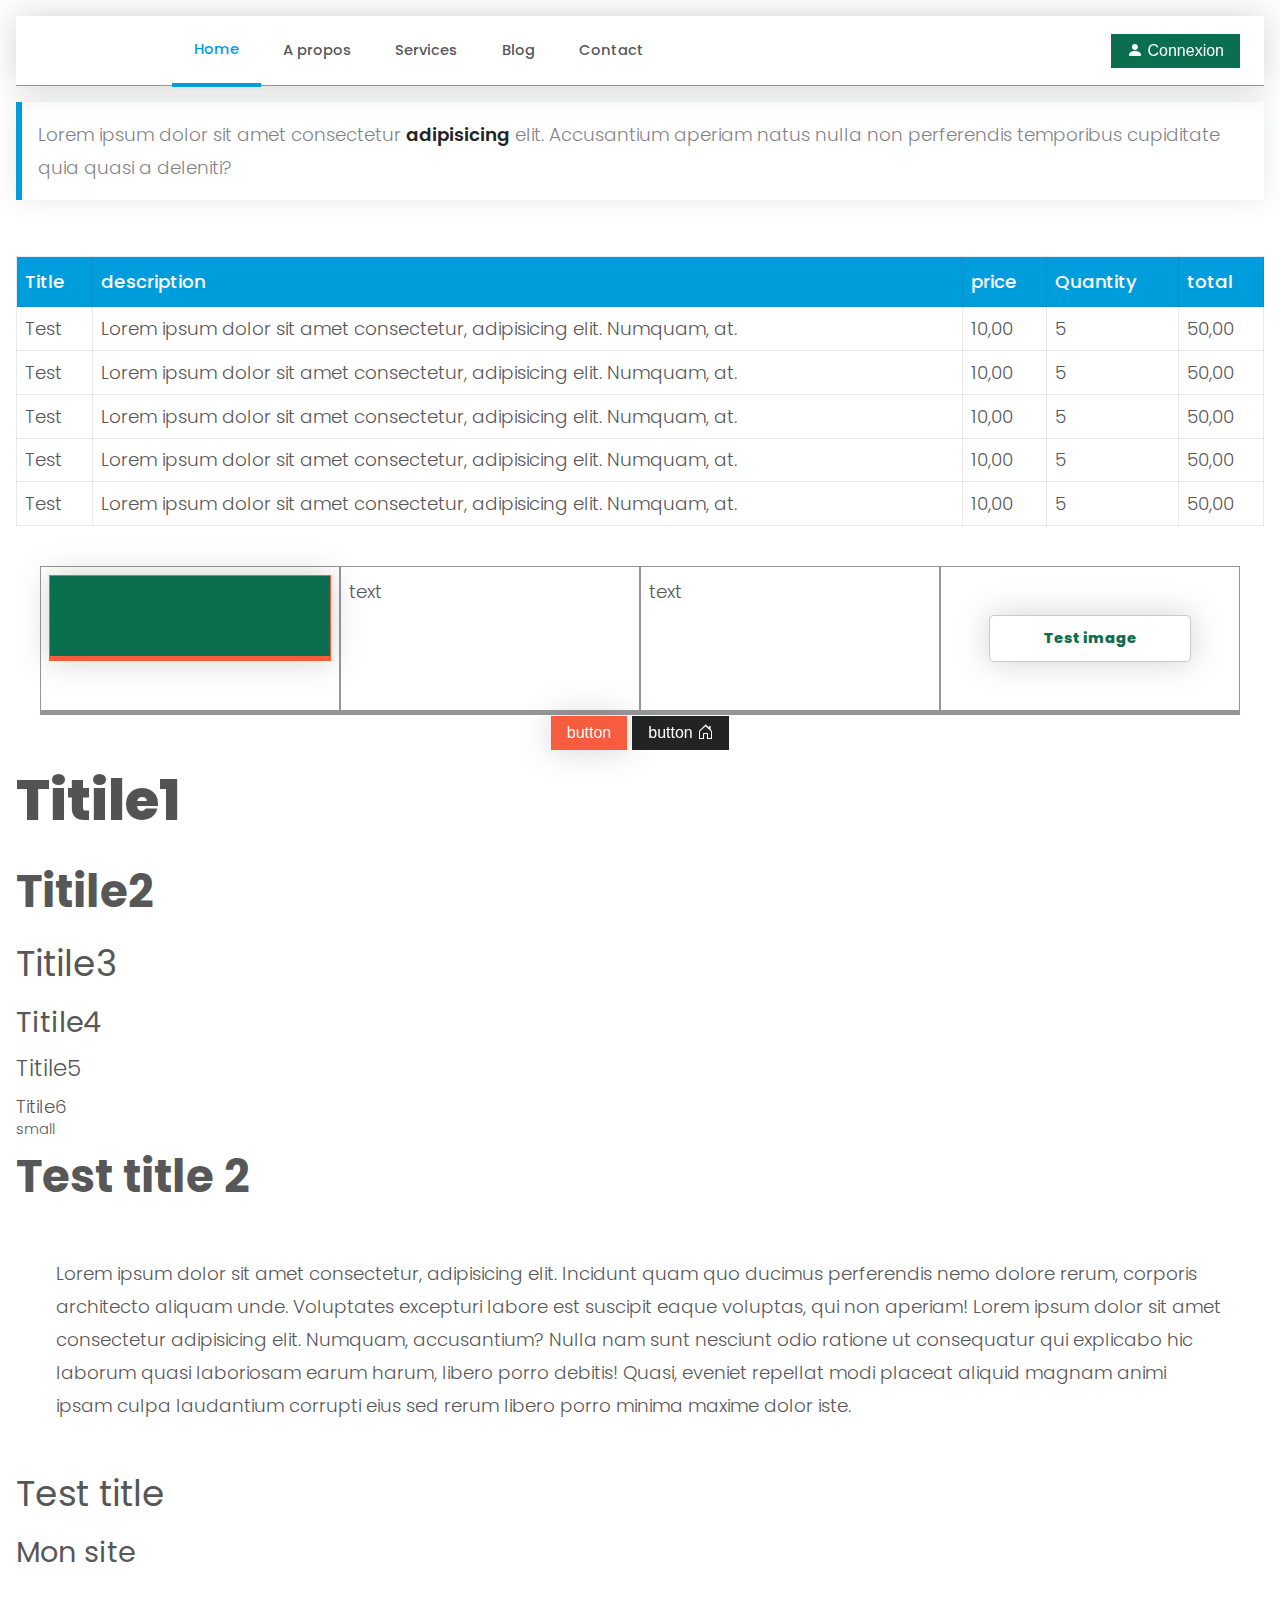
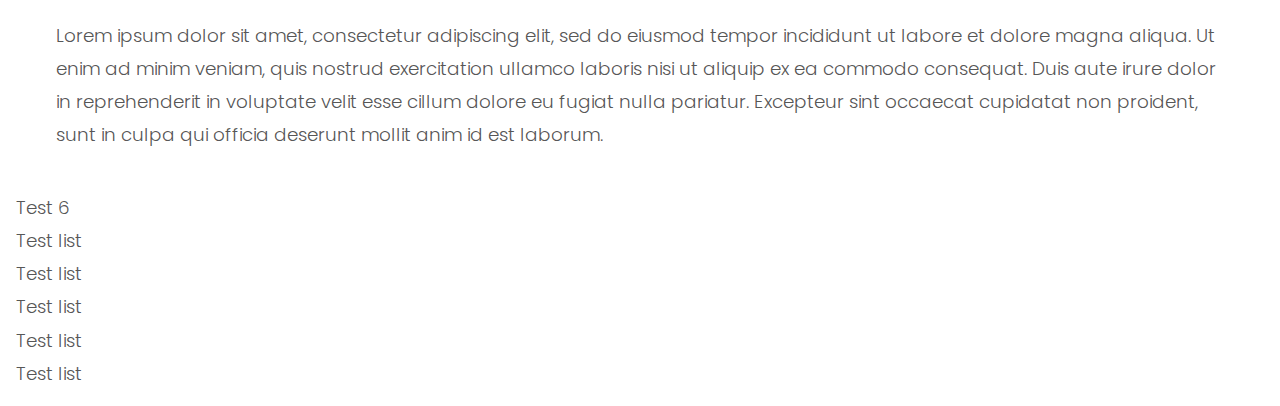
==== index.html @ 87694e21 "css" ====
<!DOCTYPE html>
<html lang="en">
<head>
    <meta charset="UTF-8">
    <meta http-equiv="X-UA-Compatible" content="IE=edge">
    <meta name="viewport" content="width=device-width, initial-scale=1.0">
    <link rel="preconnect" href="https://fonts.googleapis.com">
<link rel="preconnect" href="https://fonts.gstatic.com" crossorigin>
<link href="https://fonts.googleapis.com/css2?family=Poppins:ital,wght@0,100;0,200;0,300;0,400;0,500;0,600;0,700;0,800;0,900;1,100;1,200;1,300&display=swap" rel="stylesheet">
<link rel="stylesheet" href="https://cdn.jsdelivr.net/npm/bootstrap-icons@1.5.0/font/bootstrap-icons.css">    
<link rel="stylesheet" href="main.min.css">
    <title>myCSS</title>
</head>
<body>
    <div class="site pad-2 flex f-columns">
        <nav class="nav border-bottom shadow">
            <div class="wrapper">
                <div class="nav-logo">
                    <img src="https://cat-secteurprive.fr/logo.jpg" alt="" class="image">
                </div>
                <div class="nav-menu">
                    <ul>
                        <li><a class="active" href="#">Home</a></li>
                        <li><a href="#">A propos</a></li>
                        <li><a href="#">Services</a></li>
                        <li><a href="#">Blog</a></li>
                        <li><a href="#">Contact</a></li>
                    </ul>
                    <div class="nav-buttons">
                        <button class="button b-green t-white"><i class="bi bi-person-fill"></i> Connexion</button>
                    </div>
                </div>
                <button class="menu-toggler t-blue">
                    <span></span>
                    <span></span>
                    <span></span>
                </button>
            </div>
        </nav>
        <blockquote>
            Lorem ipsum dolor sit amet consectetur <strong>adipisicing</strong> elit. Accusantium aperiam natus nulla non perferendis temporibus cupiditate quia quasi a deleniti?
        </blockquote>
        <div class="mar-t-5">
            <table class="table">
                <thead>
                    <th>Title</th>
                    <th>description</th>
                    <th>price</th>
                    <th>Quantity</th>
                    <th>total</th>
                </thead>
                <tbody>
                    <tr>
                        <td>Test</td>
                        <td>Lorem ipsum dolor sit amet consectetur, adipisicing elit. Numquam, at.</td>
                        <td>10,00</td>
                        <td>5</td>
                        <td>50,00</td>
                    </tr>
                    <tr>
                        <td>Test</td>
                        <td>Lorem ipsum dolor sit amet consectetur, adipisicing elit. Numquam, at.</td>
                        <td>10,00</td>
                        <td>5</td>
                        <td>50,00</td>
                    </tr>
                    <tr>
                        <td>Test</td>
                        <td>Lorem ipsum dolor sit amet consectetur, adipisicing elit. Numquam, at.</td>
                        <td>10,00</td>
                        <td>5</td>
                        <td>50,00</td>
                    </tr>
                    <tr>
                        <td>Test</td>
                        <td>Lorem ipsum dolor sit amet consectetur, adipisicing elit. Numquam, at.</td>
                        <td>10,00</td>
                        <td>5</td>
                        <td>50,00</td>
                    </tr>
                    <tr>
                        <td>Test</td>
                        <td>Lorem ipsum dolor sit amet consectetur, adipisicing elit. Numquam, at.</td>
                        <td>10,00</td>
                        <td>5</td>
                        <td>50,00</td>
                    </tr>
                </tbody>
            </table>
        </div>
        <div class="wrapper gap-1 w-100 mar-t-5">
            <div class="cl-m-6 cl-xl-3 border border-bottom-5">
                <img class="image w-100 anim border pad-5 border-bottom-5 border-color-orange shadow b-green" data-anim="fade-out" src="https://cat-secteurprive.fr/logo.jpg" alt="">
            </div>
            <div class="cl-m-6 cl-xl-3 border border-bottom-5">
                text
            </div>
            <div class="cl-m-6 cl-xl-3 border border-bottom-5">
                text
            </div>
            <div class="cl-m-6 cl-xl-3 border border-bottom-5">
                <div class="pad-5">
                    <div class="card shadow">
                        <img class="image anim" data-anim="zoom-out" src="https://cat-secteurprive.fr/logo.jpg" alt="">
                        <p class="small t-center t-green t-bolder">Test image</p>
                    </div>
                </div>
            </div>
        </div>
        <div class="t-center">
            <button class="b-orange t-white shadow">button</button>
            <button class="b-dark t-white">button <span class="bi bi-house-door"></span></button>
        </div>
        <h1>Titile1 </h1>
        <h2>Titile2</h2>
        <h3>Titile3</h3>
        <h4>Titile4</h4>
        <h5>Titile5</h5>
        <h6>Titile6</h6>
        <p class="small">small</p>
        <div class="">
            <h2>Test title 2</h2>
            <p class="pad-y-1 pad-m-3 pad-xl-5 ">
                Lorem ipsum dolor sit amet consectetur, adipisicing elit. Incidunt quam quo ducimus perferendis nemo dolore rerum, corporis architecto aliquam unde. Voluptates excepturi labore est suscipit eaque voluptas, qui non aperiam!
                Lorem ipsum dolor sit amet consectetur adipisicing elit. Numquam, accusantium? Nulla nam sunt nesciunt odio ratione ut consequatur qui explicabo hic laborum quasi laboriosam earum harum, libero porro debitis! Quasi, eveniet repellat modi placeat aliquid magnam animi ipsam culpa laudantium corrupti eius sed rerum libero porro minima maxime dolor iste.
            </p>
            <h3>Test title</h3>
            <h4>Mon site</h4>
            <p class="pad-y-2 pad-m-3 pad-xl-5">Lorem ipsum dolor sit amet, consectetur adipiscing elit, sed do eiusmod tempor incididunt ut labore et dolore magna aliqua. Ut enim ad minim veniam, quis nostrud exercitation ullamco laboris nisi ut aliquip ex ea commodo consequat. Duis aute irure dolor in reprehenderit in voluptate velit esse cillum dolore eu fugiat nulla pariatur. Excepteur sint occaecat cupidatat non proident, sunt in culpa qui officia deserunt mollit anim id est laborum.</p>
            <h6>Test 6</h6>
        </div>
        <ul>
            <li>Test list</li>
            <li>Test list</li>
            <li>Test list</li>
            <li>Test list</li>
            <li>Test list</li>
        </ul>

        
    </div>

    <script src="app.js"></script>
</body>
</html>
---- main.min.css ----
html,body,div,span,applet,object,iframe,h1,h2,h3,h4,h5,h6,p,blockquote,pre,a,abbr,acronym,address,big,cite,code,del,dfn,em,img,ins,kbd,q,s,samp,small,strike,strong,sub,sup,tt,var,b,u,i,center,dl,dt,dd,ol,ul,li,fieldset,form,label,legend,table,caption,tbody,tfoot,thead,tr,th,td,article,aside,canvas,details,embed,figure,figcaption,footer,header,hgroup,menu,nav,output,ruby,section,summary,time,mark,audio,video{margin:0;padding:0;border:0;font:inherit;vertical-align:baseline;box-sizing:border-box}article,aside,details,figcaption,figure,footer,header,hgroup,menu,nav,section{display:block}body{line-height:1}ol,ul{list-style:none}blockquote,q{quotes:none}blockquote:before,blockquote:after,q:before,q:after{content:'';content:none}table{border-collapse:collapse;border-spacing:0}body{min-height:100vh;color:rgba(56,56,56,0.863);font-family:'Poppins', sans-serif;font-size:1rem;font-weight:300;line-height:1.6}@media (min-width: 768px){body{font-size:1.1rem;line-height:1.8}}@media (min-width: 992px){body{font-size:1.15rem;line-height:1.7}}@media (min-width: 1200px){body{font-size:1.15rem;line-height:1.8}}a{text-decoration:none;color:inherit}.wrapper{width:100%;margin-inline:auto;display:flex;flex-wrap:wrap}[class*="cl-"]{width:100%}.d-none{display:none}.flex{display:flex}.f-columns{flex-direction:column}.f-rows{flex-direction:row}.inline-flex{display:inline-flex}.block{display:block}.inline-block{display:inline-block}.flex-center{align-items:center;justify-content:center}.flex-end{align-items:flex-end;justify-content:end}.flex-align-center{align-items:center}.flex-align-end{align-items:flex-end}.flex-align-start{align-items:flex-start}.flex-justify-center{justify-content:center}.flex-justify-end{justify-content:flex-end}.flex-justify-start{justify-content:flex-start}.cl-1{width:calc(1 * 100% / 12 )}.cl-2{width:calc(2 * 100% / 12 )}.cl-3{width:calc(3 * 100% / 12 )}.cl-4{width:calc(4 * 100% / 12 )}.cl-5{width:calc(5 * 100% / 12 )}.cl-6{width:calc(6 * 100% / 12 )}.cl-7{width:calc(7 * 100% / 12 )}.cl-8{width:calc(8 * 100% / 12 )}.cl-9{width:calc(9 * 100% / 12 )}.cl-10{width:calc(10 * 100% / 12 )}.cl-11{width:calc(11 * 100% / 12 )}@media (min-width: 768px){.wrapper{max-width:768px}.cl-m-1{width:calc(1 * 100% / 12 )}.cl-m-2{width:calc(2 * 100% / 12 )}.cl-m-3{width:calc(3 * 100% / 12 )}.cl-m-4{width:calc(4 * 100% / 12 )}.cl-m-5{width:calc(5 * 100% / 12 )}.cl-m-6{width:calc(6 * 100% / 12 )}.cl-m-7{width:calc(7 * 100% / 12 )}.cl-m-8{width:calc(8 * 100% / 12 )}.cl-m-9{width:calc(9 * 100% / 12 )}.cl-m-10{width:calc(10 * 100% / 12 )}.cl-m-11{width:calc(11 * 100% / 12 )}}@media (min-width: 992px){.wrapper{max-width:992px}.cl-l-1{width:calc(1 * 100% / 12 )}.cl-l-2{width:calc(2 * 100% / 12 )}.cl-l-3{width:calc(3 * 100% / 12 )}.cl-l-4{width:calc(4 * 100% / 12 )}.cl-l-5{width:calc(5 * 100% / 12 )}.cl-l-6{width:calc(6 * 100% / 12 )}.cl-l-7{width:calc(7 * 100% / 12 )}.cl-l-8{width:calc(8 * 100% / 12 )}.cl-l-9{width:calc(9 * 100% / 12 )}.cl-l-10{width:calc(10 * 100% / 12 )}.cl-l-11{width:calc(11 * 100% / 12 )}}@media (min-width: 1200px){.wrapper{max-width:1200px}.cl-xl-1{width:calc(1 * 100% / 12 )}.cl-xl-2{width:calc(2 * 100% / 12 )}.cl-xl-3{width:calc(3 * 100% / 12 )}.cl-xl-4{width:calc(4 * 100% / 12 )}.cl-xl-5{width:calc(5 * 100% / 12 )}.cl-xl-6{width:calc(6 * 100% / 12 )}.cl-xl-7{width:calc(7 * 100% / 12 )}.cl-xl-8{width:calc(8 * 100% / 12 )}.cl-xl-9{width:calc(9 * 100% / 12 )}.cl-xl-10{width:calc(10 * 100% / 12 )}.cl-xl-11{width:calc(11 * 100% / 12 )}}.b-dark{background-color:#232323}.t-dark{color:#232323}.b-white{background-color:#fefefe}.t-white{color:#fefefe}.b-blue{background-color:#009ddc}.t-blue{color:#009ddc}.b-orange{background-color:#f55d3e}.t-orange{color:#f55d3e}.b-green{background-color:#0b6e4f}.t-green{color:#0b6e4f}.b-yellow{background-color:#f1d302}.t-yellow{color:#f1d302}.b-gray75{background-color:#2a2d34bf}.t-gray75{color:#2a2d34bf}.b-gray60{background-color:#2a2d3499}.t-gray60{color:#2a2d3499}.b-gray50{background-color:#2a2d3480}.t-gray50{color:#2a2d3480}.b-gray25{background-color:#2a2d3440}.t-gray25{color:#2a2d3440}.b-gray10{background-color:#2a2d341a}.t-gray10{color:#2a2d341a}.pad-0{padding:0rem}.pad-x-0{padding-inline:0rem}.pad-y-0{padding-block:0rem}.pad-t-0{padding-top:0rem}.pad-b-0{padding-bottom:0rem}.pad-l-0{padding-left:0rem}.pad-r-0{padding-right:0rem}.mar-0{margin:0rem}.mar-x-0{margin-inline:0rem}.mar-y-0{margin-block:0rem}.mar-t-0{margin-top:0rem}.mar-b-0{margin-bottom:0rem}.mar-l-0{margin-left:0rem}.mar-r-0{margin-right:0rem}.pad-1{padding:.5rem}.pad-x-1{padding-inline:.5rem}.pad-y-1{padding-block:.5rem}.pad-t-1{padding-top:.5rem}.pad-b-1{padding-bottom:.5rem}.pad-l-1{padding-left:.5rem}.pad-r-1{padding-right:.5rem}.mar-1{margin:.5rem}.mar-x-1{margin-inline:.5rem}.mar-y-1{margin-block:.5rem}.mar-t-1{margin-top:.5rem}.mar-b-1{margin-bottom:.5rem}.mar-l-1{margin-left:.5rem}.mar-r-1{margin-right:.5rem}.pad-2{padding:1rem}.pad-x-2{padding-inline:1rem}.pad-y-2{padding-block:1rem}.pad-t-2{padding-top:1rem}.pad-b-2{padding-bottom:1rem}.pad-l-2{padding-left:1rem}.pad-r-2{padding-right:1rem}.mar-2{margin:1rem}.mar-x-2{margin-inline:1rem}.mar-y-2{margin-block:1rem}.mar-t-2{margin-top:1rem}.mar-b-2{margin-bottom:1rem}.mar-l-2{margin-left:1rem}.mar-r-2{margin-right:1rem}.pad-3{padding:1.5rem}.pad-x-3{padding-inline:1.5rem}.pad-y-3{padding-block:1.5rem}.pad-t-3{padding-top:1.5rem}.pad-b-3{padding-bottom:1.5rem}.pad-l-3{padding-left:1.5rem}.pad-r-3{padding-right:1.5rem}.mar-3{margin:1.5rem}.mar-x-3{margin-inline:1.5rem}.mar-y-3{margin-block:1.5rem}.mar-t-3{margin-top:1.5rem}.mar-b-3{margin-bottom:1.5rem}.mar-l-3{margin-left:1.5rem}.mar-r-3{margin-right:1.5rem}.pad-4{padding:2rem}.pad-x-4{padding-inline:2rem}.pad-y-4{padding-block:2rem}.pad-t-4{padding-top:2rem}.pad-b-4{padding-bottom:2rem}.pad-l-4{padding-left:2rem}.pad-r-4{padding-right:2rem}.mar-4{margin:2rem}.mar-x-4{margin-inline:2rem}.mar-y-4{margin-block:2rem}.mar-t-4{margin-top:2rem}.mar-b-4{margin-bottom:2rem}.mar-l-4{margin-left:2rem}.mar-r-4{margin-right:2rem}.pad-5{padding:2.5rem}.pad-x-5{padding-inline:2.5rem}.pad-y-5{padding-block:2.5rem}.pad-t-5{padding-top:2.5rem}.pad-b-5{padding-bottom:2.5rem}.pad-l-5{padding-left:2.5rem}.pad-r-5{padding-right:2.5rem}.mar-5{margin:2.5rem}.mar-x-5{margin-inline:2.5rem}.mar-y-5{margin-block:2.5rem}.mar-t-5{margin-top:2.5rem}.mar-b-5{margin-bottom:2.5rem}.mar-l-5{margin-left:2.5rem}.mar-r-5{margin-right:2.5rem}@media (min-width: 768px){.pad-m-0{padding:0rem}.pad-m-x-0{padding-inline:0rem}.pad-m-y-0{padding-block:0rem}.pad-m-t-0{padding-top:0rem}.pad-m-b-0{padding-bottom:0rem}.pad-m-l-0{padding-left:0rem}.pad-m-r-0{padding-right:0rem}.mar-m-0{margin:0rem}.mar-m-x-0{margin-inline:0rem}.mar-m-y-0{margin-block:0rem}.mar-m-t-0{margin-top:0rem}.mar-m-b-0{margin-bottom:0rem}.mar-m-l-0{margin-left:0rem}.mar-m-r-0{margin-right:0rem}.pad-m-1{padding:.5rem}.pad-m-x-1{padding-inline:.5rem}.pad-m-y-1{padding-block:.5rem}.pad-m-t-1{padding-top:.5rem}.pad-m-b-1{padding-bottom:.5rem}.pad-m-l-1{padding-left:.5rem}.pad-m-r-1{padding-right:.5rem}.mar-m-1{margin:.5rem}.mar-m-x-1{margin-inline:.5rem}.mar-m-y-1{margin-block:.5rem}.mar-m-t-1{margin-top:.5rem}.mar-m-b-1{margin-bottom:.5rem}.mar-m-l-1{margin-left:.5rem}.mar-m-r-1{margin-right:.5rem}.pad-m-2{padding:1rem}.pad-m-x-2{padding-inline:1rem}.pad-m-y-2{padding-block:1rem}.pad-m-t-2{padding-top:1rem}.pad-m-b-2{padding-bottom:1rem}.pad-m-l-2{padding-left:1rem}.pad-m-r-2{padding-right:1rem}.mar-m-2{margin:1rem}.mar-m-x-2{margin-inline:1rem}.mar-m-y-2{margin-block:1rem}.mar-m-t-2{margin-top:1rem}.mar-m-b-2{margin-bottom:1rem}.mar-m-l-2{margin-left:1rem}.mar-m-r-2{margin-right:1rem}.pad-m-3{padding:1.5rem}.pad-m-x-3{padding-inline:1.5rem}.pad-m-y-3{padding-block:1.5rem}.pad-m-t-3{padding-top:1.5rem}.pad-m-b-3{padding-bottom:1.5rem}.pad-m-l-3{padding-left:1.5rem}.pad-m-r-3{padding-right:1.5rem}.mar-m-3{margin:1.5rem}.mar-m-x-3{margin-inline:1.5rem}.mar-m-y-3{margin-block:1.5rem}.mar-m-t-3{margin-top:1.5rem}.mar-m-b-3{margin-bottom:1.5rem}.mar-m-l-3{margin-left:1.5rem}.mar-m-r-3{margin-right:1.5rem}.pad-m-4{padding:2rem}.pad-m-x-4{padding-inline:2rem}.pad-m-y-4{padding-block:2rem}.pad-m-t-4{padding-top:2rem}.pad-m-b-4{padding-bottom:2rem}.pad-m-l-4{padding-left:2rem}.pad-m-r-4{padding-right:2rem}.mar-m-4{margin:2rem}.mar-m-x-4{margin-inline:2rem}.mar-m-y-4{margin-block:2rem}.mar-m-t-4{margin-top:2rem}.mar-m-b-4{margin-bottom:2rem}.mar-m-l-4{margin-left:2rem}.mar-m-r-4{margin-right:2rem}.pad-m-5{padding:2.5rem}.pad-m-x-5{padding-inline:2.5rem}.pad-m-y-5{padding-block:2.5rem}.pad-m-t-5{padding-top:2.5rem}.pad-m-b-5{padding-bottom:2.5rem}.pad-m-l-5{padding-left:2.5rem}.pad-m-r-5{padding-right:2.5rem}.mar-m-5{margin:2.5rem}.mar-m-x-5{margin-inline:2.5rem}.mar-m-y-5{margin-block:2.5rem}.mar-m-t-5{margin-top:2.5rem}.mar-m-b-5{margin-bottom:2.5rem}.mar-m-l-5{margin-left:2.5rem}.mar-m-r-5{margin-right:2.5rem}}@media (min-width: 992px){.pad-l-0{padding:0rem}.pad-l-x-0{padding-inline:0rem}.pad-l-y-0{padding-block:0rem}.pad-l-t-0{padding-top:0rem}.pad-l-b-0{padding-bottom:0rem}.pad-l-l-0{padding-left:0rem}.pad-l-r-0{padding-right:0rem}.mar-l-0{margin:0rem}.mar-l-x-0{margin-inline:0rem}.mar-l-y-0{margin-block:0rem}.mar-l-t-0{margin-top:0rem}.mar-l-b-0{margin-bottom:0rem}.mar-l-l-0{margin-left:0rem}.mar-l-r-0{margin-right:0rem}.pad-l-1{padding:.5rem}.pad-l-x-1{padding-inline:.5rem}.pad-l-y-1{padding-block:.5rem}.pad-l-t-1{padding-top:.5rem}.pad-l-b-1{padding-bottom:.5rem}.pad-l-l-1{padding-left:.5rem}.pad-l-r-1{padding-right:.5rem}.mar-l-1{margin:.5rem}.mar-l-x-1{margin-inline:.5rem}.mar-l-y-1{margin-block:.5rem}.mar-l-t-1{margin-top:.5rem}.mar-l-b-1{margin-bottom:.5rem}.mar-l-l-1{margin-left:.5rem}.mar-l-r-1{margin-right:.5rem}.pad-l-2{padding:1rem}.pad-l-x-2{padding-inline:1rem}.pad-l-y-2{padding-block:1rem}.pad-l-t-2{padding-top:1rem}.pad-l-b-2{padding-bottom:1rem}.pad-l-l-2{padding-left:1rem}.pad-l-r-2{padding-right:1rem}.mar-l-2{margin:1rem}.mar-l-x-2{margin-inline:1rem}.mar-l-y-2{margin-block:1rem}.mar-l-t-2{margin-top:1rem}.mar-l-b-2{margin-bottom:1rem}.mar-l-l-2{margin-left:1rem}.mar-l-r-2{margin-right:1rem}.pad-l-3{padding:1.5rem}.pad-l-x-3{padding-inline:1.5rem}.pad-l-y-3{padding-block:1.5rem}.pad-l-t-3{padding-top:1.5rem}.pad-l-b-3{padding-bottom:1.5rem}.pad-l-l-3{padding-left:1.5rem}.pad-l-r-3{padding-right:1.5rem}.mar-l-3{margin:1.5rem}.mar-l-x-3{margin-inline:1.5rem}.mar-l-y-3{margin-block:1.5rem}.mar-l-t-3{margin-top:1.5rem}.mar-l-b-3{margin-bottom:1.5rem}.mar-l-l-3{margin-left:1.5rem}.mar-l-r-3{margin-right:1.5rem}.pad-l-4{padding:2rem}.pad-l-x-4{padding-inline:2rem}.pad-l-y-4{padding-block:2rem}.pad-l-t-4{padding-top:2rem}.pad-l-b-4{padding-bottom:2rem}.pad-l-l-4{padding-left:2rem}.pad-l-r-4{padding-right:2rem}.mar-l-4{margin:2rem}.mar-l-x-4{margin-inline:2rem}.mar-l-y-4{margin-block:2rem}.mar-l-t-4{margin-top:2rem}.mar-l-b-4{margin-bottom:2rem}.mar-l-l-4{margin-left:2rem}.mar-l-r-4{margin-right:2rem}.pad-l-5{padding:2.5rem}.pad-l-x-5{padding-inline:2.5rem}.pad-l-y-5{padding-block:2.5rem}.pad-l-t-5{padding-top:2.5rem}.pad-l-b-5{padding-bottom:2.5rem}.pad-l-l-5{padding-left:2.5rem}.pad-l-r-5{padding-right:2.5rem}.mar-l-5{margin:2.5rem}.mar-l-x-5{margin-inline:2.5rem}.mar-l-y-5{margin-block:2.5rem}.mar-l-t-5{margin-top:2.5rem}.mar-l-b-5{margin-bottom:2.5rem}.mar-l-l-5{margin-left:2.5rem}.mar-l-r-5{margin-right:2.5rem}}@media (min-width: 1200px){.pad-xl-0{padding:0rem}.pad-xl-x-0{padding-inline:0rem}.pad-xl-y-0{padding-block:0rem}.pad-xl-t-0{padding-top:0rem}.pad-xl-b-0{padding-bottom:0rem}.pad-xl-l-0{padding-left:0rem}.pad-xl-r-0{padding-right:0rem}.mar-xl-0{margin:0rem}.mar-xl-x-0{margin-inline:0rem}.mar-xl-y-0{margin-block:0rem}.mar-xl-t-0{margin-top:0rem}.mar-xl-b-0{margin-bottom:0rem}.mar-xl-l-0{margin-left:0rem}.mar-xl-r-0{margin-right:0rem}.pad-xl-1{padding:.5rem}.pad-xl-x-1{padding-inline:.5rem}.pad-xl-y-1{padding-block:.5rem}.pad-xl-t-1{padding-top:.5rem}.pad-xl-b-1{padding-bottom:.5rem}.pad-xl-l-1{padding-left:.5rem}.pad-xl-r-1{padding-right:.5rem}.mar-xl-1{margin:.5rem}.mar-xl-x-1{margin-inline:.5rem}.mar-xl-y-1{margin-block:.5rem}.mar-xl-t-1{margin-top:.5rem}.mar-xl-b-1{margin-bottom:.5rem}.mar-xl-l-1{margin-left:.5rem}.mar-xl-r-1{margin-right:.5rem}.pad-xl-2{padding:1rem}.pad-xl-x-2{padding-inline:1rem}.pad-xl-y-2{padding-block:1rem}.pad-xl-t-2{padding-top:1rem}.pad-xl-b-2{padding-bottom:1rem}.pad-xl-l-2{padding-left:1rem}.pad-xl-r-2{padding-right:1rem}.mar-xl-2{margin:1rem}.mar-xl-x-2{margin-inline:1rem}.mar-xl-y-2{margin-block:1rem}.mar-xl-t-2{margin-top:1rem}.mar-xl-b-2{margin-bottom:1rem}.mar-xl-l-2{margin-left:1rem}.mar-xl-r-2{margin-right:1rem}.pad-xl-3{padding:1.5rem}.pad-xl-x-3{padding-inline:1.5rem}.pad-xl-y-3{padding-block:1.5rem}.pad-xl-t-3{padding-top:1.5rem}.pad-xl-b-3{padding-bottom:1.5rem}.pad-xl-l-3{padding-left:1.5rem}.pad-xl-r-3{padding-right:1.5rem}.mar-xl-3{margin:1.5rem}.mar-xl-x-3{margin-inline:1.5rem}.mar-xl-y-3{margin-block:1.5rem}.mar-xl-t-3{margin-top:1.5rem}.mar-xl-b-3{margin-bottom:1.5rem}.mar-xl-l-3{margin-left:1.5rem}.mar-xl-r-3{margin-right:1.5rem}.pad-xl-4{padding:2rem}.pad-xl-x-4{padding-inline:2rem}.pad-xl-y-4{padding-block:2rem}.pad-xl-t-4{padding-top:2rem}.pad-xl-b-4{padding-bottom:2rem}.pad-xl-l-4{padding-left:2rem}.pad-xl-r-4{padding-right:2rem}.mar-xl-4{margin:2rem}.mar-xl-x-4{margin-inline:2rem}.mar-xl-y-4{margin-block:2rem}.mar-xl-t-4{margin-top:2rem}.mar-xl-b-4{margin-bottom:2rem}.mar-xl-l-4{margin-left:2rem}.mar-xl-r-4{margin-right:2rem}.pad-xl-5{padding:2.5rem}.pad-xl-x-5{padding-inline:2.5rem}.pad-xl-y-5{padding-block:2.5rem}.pad-xl-t-5{padding-top:2.5rem}.pad-xl-b-5{padding-bottom:2.5rem}.pad-xl-l-5{padding-left:2.5rem}.pad-xl-r-5{padding-right:2.5rem}.mar-xl-5{margin:2.5rem}.mar-xl-x-5{margin-inline:2.5rem}.mar-xl-y-5{margin-block:2.5rem}.mar-xl-t-5{margin-top:2.5rem}.mar-xl-b-5{margin-bottom:2.5rem}.mar-xl-l-5{margin-left:2.5rem}.mar-xl-r-5{margin-right:2.5rem}}.gap-0 [class*="cl-"]{padding:0px}.gap-1 [class*="cl-"]{padding:8px}.gap-2 [class*="cl-"]{padding:16px}.border-1{border:1px solid rgba(42,45,52,0.5) !important}.border-top-1{border-top:1px solid rgba(42,45,52,0.5) !important}.border-left-1{border-left:1px solid rgba(42,45,52,0.5) !important}.border-right-1{border-right:1px solid rgba(42,45,52,0.5) !important}.border-bottom-1{border-bottom:1px solid rgba(42,45,52,0.5) !important}.border-2{border:2px solid rgba(42,45,52,0.5) !important}.border-top-2{border-top:2px solid rgba(42,45,52,0.5) !important}.border-left-2{border-left:2px solid rgba(42,45,52,0.5) !important}.border-right-2{border-right:2px solid rgba(42,45,52,0.5) !important}.border-bottom-2{border-bottom:2px solid rgba(42,45,52,0.5) !important}.border-3{border:3px solid rgba(42,45,52,0.5) !important}.border-top-3{border-top:3px solid rgba(42,45,52,0.5) !important}.border-left-3{border-left:3px solid rgba(42,45,52,0.5) !important}.border-right-3{border-right:3px solid rgba(42,45,52,0.5) !important}.border-bottom-3{border-bottom:3px solid rgba(42,45,52,0.5) !important}.border-4{border:4px solid rgba(42,45,52,0.5) !important}.border-top-4{border-top:4px solid rgba(42,45,52,0.5) !important}.border-left-4{border-left:4px solid rgba(42,45,52,0.5) !important}.border-right-4{border-right:4px solid rgba(42,45,52,0.5) !important}.border-bottom-4{border-bottom:4px solid rgba(42,45,52,0.5) !important}.border-5{border:5px solid rgba(42,45,52,0.5) !important}.border-top-5{border-top:5px solid rgba(42,45,52,0.5) !important}.border-left-5{border-left:5px solid rgba(42,45,52,0.5) !important}.border-right-5{border-right:5px solid rgba(42,45,52,0.5) !important}.border-bottom-5{border-bottom:5px solid rgba(42,45,52,0.5) !important}.border-color-dark{border-color:#232323 !important}.border-color-white{border-color:#fefefe !important}.border-color-blue{border-color:#009ddc !important}.border-color-orange{border-color:#f55d3e !important}.border-color-green{border-color:#0b6e4f !important}.border-color-yellow{border-color:#f1d302 !important}.border-color-gray75{border-color:#2a2d34bf !important}.border-color-gray60{border-color:#2a2d3499 !important}.border-color-gray50{border-color:#2a2d3480 !important}.border-color-gray25{border-color:#2a2d3440 !important}.border-color-gray10{border-color:#2a2d341a !important}.h-0{height:0%}.vh-0{height:0vh}.w-0{width:0%}.vw-0{width:0vw}.h-5{height:5%}.vh-5{height:5vh}.w-5{width:5%}.vw-5{width:5vw}.h-10{height:10%}.vh-10{height:10vh}.w-10{width:10%}.vw-10{width:10vw}.h-15{height:15%}.vh-15{height:15vh}.w-15{width:15%}.vw-15{width:15vw}.h-20{height:20%}.vh-20{height:20vh}.w-20{width:20%}.vw-20{width:20vw}.h-25{height:25%}.vh-25{height:25vh}.w-25{width:25%}.vw-25{width:25vw}.h-30{height:30%}.vh-30{height:30vh}.w-30{width:30%}.vw-30{width:30vw}.h-35{height:35%}.vh-35{height:35vh}.w-35{width:35%}.vw-35{width:35vw}.h-40{height:40%}.vh-40{height:40vh}.w-40{width:40%}.vw-40{width:40vw}.h-45{height:45%}.vh-45{height:45vh}.w-45{width:45%}.vw-45{width:45vw}.h-50{height:50%}.vh-50{height:50vh}.w-50{width:50%}.vw-50{width:50vw}.h-55{height:55%}.vh-55{height:55vh}.w-55{width:55%}.vw-55{width:55vw}.h-60{height:60%}.vh-60{height:60vh}.w-60{width:60%}.vw-60{width:60vw}.h-65{height:65%}.vh-65{height:65vh}.w-65{width:65%}.vw-65{width:65vw}.h-70{height:70%}.vh-70{height:70vh}.w-70{width:70%}.vw-70{width:70vw}.h-75{height:75%}.vh-75{height:75vh}.w-75{width:75%}.vw-75{width:75vw}.h-80{height:80%}.vh-80{height:80vh}.w-80{width:80%}.vw-80{width:80vw}.h-85{height:85%}.vh-85{height:85vh}.w-85{width:85%}.vw-85{width:85vw}.h-90{height:90%}.vh-90{height:90vh}.w-90{width:90%}.vw-90{width:90vw}.h-95{height:95%}.vh-95{height:95vh}.w-95{width:95%}.vw-95{width:95vw}.h-100{height:100%}.vh-100{height:100vh}.w-100{width:100%}.vw-100{width:100vw}.fade-in{opacity:0;animation-name:fade-in}.fade-out{opacity:1;animation-name:fade-out}.zoom-in{transform-origin:center;transform:scale(0);animation-name:zoom-in}.zoom-out{transform-origin:center;animation-name:zoom-out}.anim{animation-duration:.5s;animation-fill-mode:both;animation-timing-function:ease-in-out}@keyframes fade-in{to{opacity:1}}@keyframes fade-out{to{opacity:0}}@keyframes zoom-in{to{transform:scale(1)}}@keyframes zoom-out{to{transform:scale(0)}}button{background-color:transparent;color:rgba(42,45,52,0.75);padding:.5rem 1rem;border:none;font-size:1rem;filter:brightness(1);cursor:pointer}button:hover{filter:brightness(0.95)}button:active{filter:brightness(0.8)}.card{padding:1rem;border:1px solid rgba(42,45,52,0.25);border-radius:5px;background-color:#fff}ul,li{list-style:none}h1{font-size:3.052em;font-weight:800}h2{font-size:2.45em;font-weight:700}h3{font-size:1.95em;font-weight:400}h4{font-size:1.56em;font-weight:400}h5{font-size:1.25em;font-weight:300}h6{font-size:1em;font-weight:300}p{font-weight:300}.small{font-size:0.8em;line-height:12.8px}.image{display:block;width:100%}.border{border:1px solid rgba(42,45,52,0.5)}.border-top{border-top:1px solid rgba(42,45,52,0.5)}.border-left{border-left:1px solid rgba(42,45,52,0.5)}.border-right{border-right:1px solid rgba(42,45,52,0.5)}.border-bottom{border-bottom:1px solid rgba(42,45,52,0.5)}.shadow{box-shadow:0 0 32px rgba(80,80,80,0.26)}.t-center{text-align:center}.t-left{text-align:left}.t-right{text-align:right}.t-justify{text-align:justify}.t-upper{text-transform:uppercase}.t-bold{font-weight:bold}.t-bolder{font-weight:800}strong{font-weight:600;color:#232323}nav,.nav{display:flex;height:70px;padding:0 1rem;justify-content:space-between;position:relative}nav .wrapper,.nav .wrapper{justify-content:space-between}.nav-logo{height:100%;display:flex;align-items:center;margin-right:2rem;z-index:9999}.nav-logo img{width:100px;height:auto}.nav-buttons{display:flex;align-items:center;justify-content:center}.nav-menu{flex:1;display:flex;justify-content:space-between;height:100%;transition:.3s}.nav-menu ul{display:flex;align-items:center;height:100%}.nav-menu ul li{padding:0;margin:0;height:100%;display:inline-flex;align-items:center}.nav-menu ul li a{padding:1.5em;font-size:.8em;font-weight:500;transition:background 0.2s}.nav-menu ul li a:hover,.nav-menu ul li a.active{border-bottom:4px solid #009ddc;padding-bottom:calc(1.5rem - 4px);color:#009ddc}@media (max-width: 992px){.nav-menu{position:fixed;right:100%;width:100vw;height:100vh;background-color:#fefefe;z-index:10;flex-direction:column;justify-content:center;align-items:center}.nav-menu ul{flex-direction:column;justify-content:center;align-items:center;height:unset}.nav-menu ul li{height:unset}.nav-menu ul li a{height:unset;padding:1rem;font-size:1.3rem}.nav-menu.show{right:0}}.nav-buttons{display:flex;align-items:center}@media (max-width: 992px){.nav-buttons{margin-top:2rem}}.menu-toggler{display:flex;flex-direction:column;align-items:center;justify-content:center;padding:0;margin:0;display:none;position:absolute;z-index:99999;right:1rem;top:50%;transform:translateY(-50%)}.menu-toggler span{display:inline-block;width:30px;height:4px;background-color:#232323;margin:3px;transform-origin:left top;transition:.3s}.menu-toggler span:nth-child(3){transform-origin:left bottom}.menu-toggler.active span:nth-child(2){opacity:0}.menu-toggler.active span:nth-child(1){transform:rotate(45deg)}.menu-toggler.active span:nth-child(3){transform:rotate(-45deg)}@media (max-width: 992px){.menu-toggler{display:flex}}table,.table{width:100%}table thead,.table thead{border-bottom:1px solid rgba(42,45,52,0.5);background-color:#009ddc;color:#fefefe}table thead th,.table thead th{font-weight:500;text-align:unset;padding:.5rem;border:1px solid rgba(42,45,52,0.1)}table tbody tr td,.table tbody tr td{padding:0.3rem .5rem;border:1px solid rgba(42,45,52,0.1)}table tbody tr:hover,.table tbody tr:hover{background-color:rgba(42,45,52,0.1)}blockquote{padding:1rem;border-left:6px solid #009ddc;margin:1rem 0;color:rgba(42,45,52,0.6);box-shadow:0 0 25px rgba(42,45,52,0.1)}
/*# sourceMappingURL=main.min.css.map */
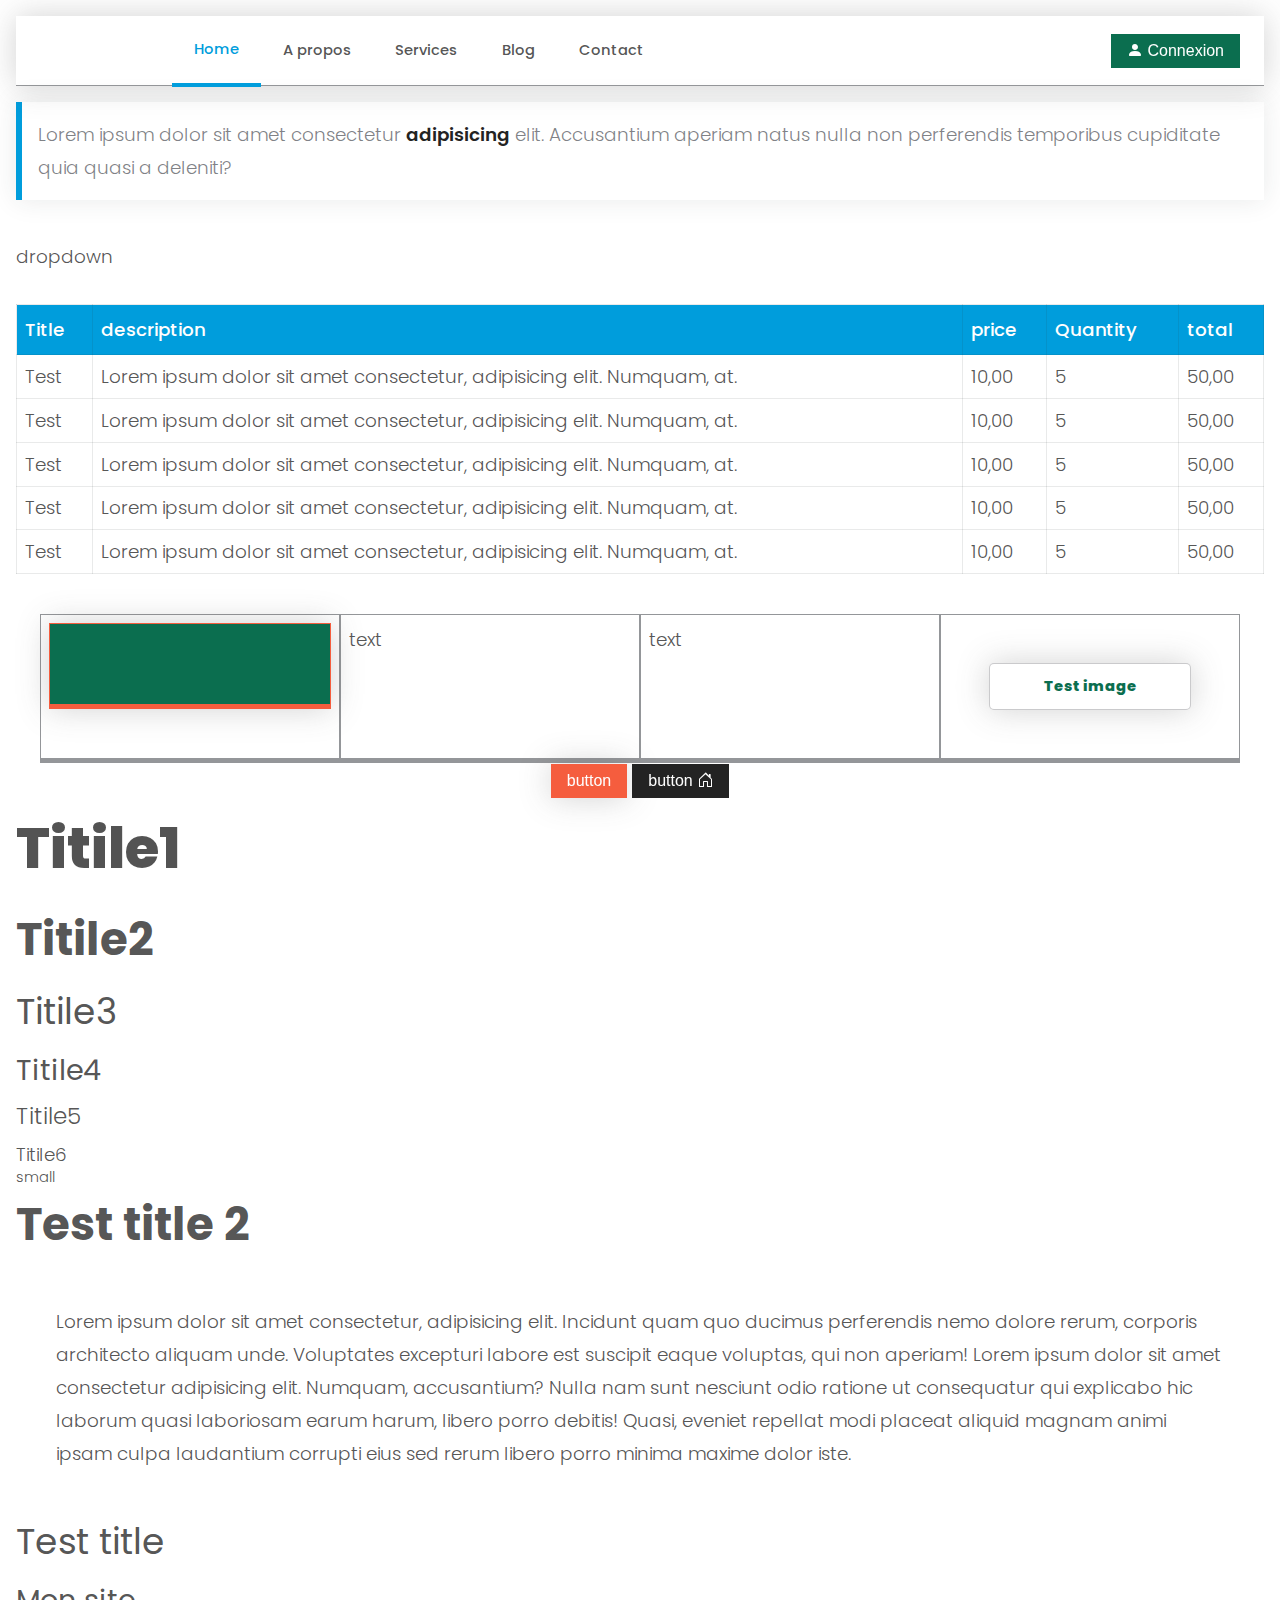
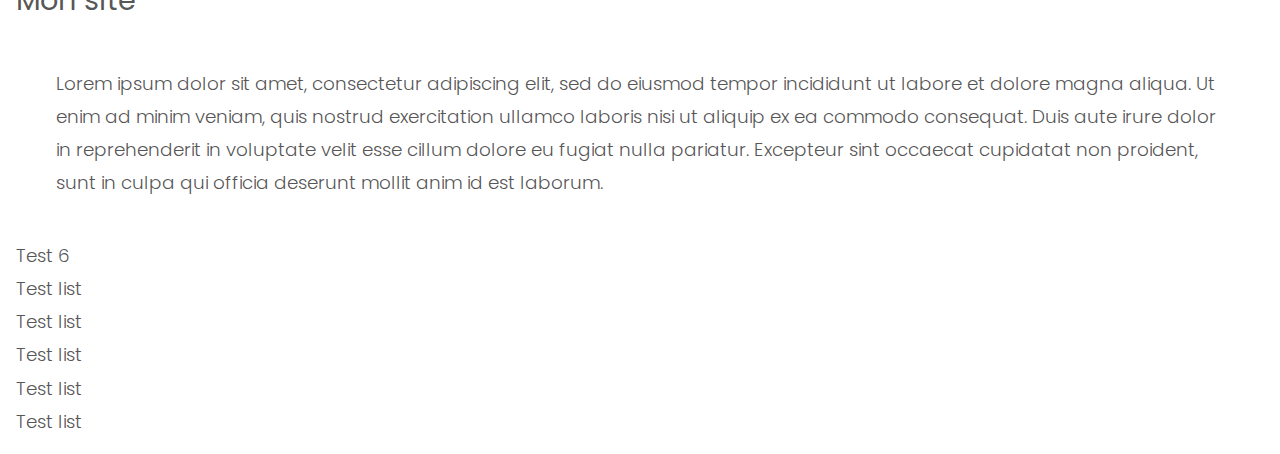
==== commit 46ecf9b4: "." ====
--- a/index.html
+++ b/index.html
@@ -40,6 +40,21 @@
         <blockquote>
             Lorem ipsum dolor sit amet consectetur <strong>adipisicing</strong> elit. Accusantium aperiam natus nulla non perferendis temporibus cupiditate quia quasi a deleniti?
         </blockquote>
+
+
+        <div class="pad-y-3">
+            <ul>
+                <li class="dropdown">
+                    <span>dropdown</span>
+                    <ul>
+                        <li>Lorem, ipsum dolor.</li>
+                        <li>Lorem, ipsum dolor.</li>
+                        <li>Lorem, ipsum dolor.</li>
+                    </ul>
+                </li>
+            </ul>
+        </div>
+
         <div class="mar-t-5">
             <table class="table">
                 <thead>
--- a/main.min.css
+++ b/main.min.css
@@ -1,2 +1,2 @@
-html,body,div,span,applet,object,iframe,h1,h2,h3,h4,h5,h6,p,blockquote,pre,a,abbr,acronym,address,big,cite,code,del,dfn,em,img,ins,kbd,q,s,samp,small,strike,strong,sub,sup,tt,var,b,u,i,center,dl,dt,dd,ol,ul,li,fieldset,form,label,legend,table,caption,tbody,tfoot,thead,tr,th,td,article,aside,canvas,details,embed,figure,figcaption,footer,header,hgroup,menu,nav,output,ruby,section,summary,time,mark,audio,video{margin:0;padding:0;border:0;font:inherit;vertical-align:baseline;box-sizing:border-box}article,aside,details,figcaption,figure,footer,header,hgroup,menu,nav,section{display:block}body{line-height:1}ol,ul{list-style:none}blockquote,q{quotes:none}blockquote:before,blockquote:after,q:before,q:after{content:'';content:none}table{border-collapse:collapse;border-spacing:0}body{min-height:100vh;color:rgba(56,56,56,0.863);font-family:'Poppins', sans-serif;font-size:1rem;font-weight:300;line-height:1.6}@media (min-width: 768px){body{font-size:1.1rem;line-height:1.8}}@media (min-width: 992px){body{font-size:1.15rem;line-height:1.7}}@media (min-width: 1200px){body{font-size:1.15rem;line-height:1.8}}a{text-decoration:none;color:inherit}.wrapper{width:100%;margin-inline:auto;display:flex;flex-wrap:wrap}[class*="cl-"]{width:100%}.d-none{display:none}.flex{display:flex}.f-columns{flex-direction:column}.f-rows{flex-direction:row}.inline-flex{display:inline-flex}.block{display:block}.inline-block{display:inline-block}.flex-center{align-items:center;justify-content:center}.flex-end{align-items:flex-end;justify-content:end}.flex-align-center{align-items:center}.flex-align-end{align-items:flex-end}.flex-align-start{align-items:flex-start}.flex-justify-center{justify-content:center}.flex-justify-end{justify-content:flex-end}.flex-justify-start{justify-content:flex-start}.cl-1{width:calc(1 * 100% / 12 )}.cl-2{width:calc(2 * 100% / 12 )}.cl-3{width:calc(3 * 100% / 12 )}.cl-4{width:calc(4 * 100% / 12 )}.cl-5{width:calc(5 * 100% / 12 )}.cl-6{width:calc(6 * 100% / 12 )}.cl-7{width:calc(7 * 100% / 12 )}.cl-8{width:calc(8 * 100% / 12 )}.cl-9{width:calc(9 * 100% / 12 )}.cl-10{width:calc(10 * 100% / 12 )}.cl-11{width:calc(11 * 100% / 12 )}@media (min-width: 768px){.wrapper{max-width:768px}.cl-m-1{width:calc(1 * 100% / 12 )}.cl-m-2{width:calc(2 * 100% / 12 )}.cl-m-3{width:calc(3 * 100% / 12 )}.cl-m-4{width:calc(4 * 100% / 12 )}.cl-m-5{width:calc(5 * 100% / 12 )}.cl-m-6{width:calc(6 * 100% / 12 )}.cl-m-7{width:calc(7 * 100% / 12 )}.cl-m-8{width:calc(8 * 100% / 12 )}.cl-m-9{width:calc(9 * 100% / 12 )}.cl-m-10{width:calc(10 * 100% / 12 )}.cl-m-11{width:calc(11 * 100% / 12 )}}@media (min-width: 992px){.wrapper{max-width:992px}.cl-l-1{width:calc(1 * 100% / 12 )}.cl-l-2{width:calc(2 * 100% / 12 )}.cl-l-3{width:calc(3 * 100% / 12 )}.cl-l-4{width:calc(4 * 100% / 12 )}.cl-l-5{width:calc(5 * 100% / 12 )}.cl-l-6{width:calc(6 * 100% / 12 )}.cl-l-7{width:calc(7 * 100% / 12 )}.cl-l-8{width:calc(8 * 100% / 12 )}.cl-l-9{width:calc(9 * 100% / 12 )}.cl-l-10{width:calc(10 * 100% / 12 )}.cl-l-11{width:calc(11 * 100% / 12 )}}@media (min-width: 1200px){.wrapper{max-width:1200px}.cl-xl-1{width:calc(1 * 100% / 12 )}.cl-xl-2{width:calc(2 * 100% / 12 )}.cl-xl-3{width:calc(3 * 100% / 12 )}.cl-xl-4{width:calc(4 * 100% / 12 )}.cl-xl-5{width:calc(5 * 100% / 12 )}.cl-xl-6{width:calc(6 * 100% / 12 )}.cl-xl-7{width:calc(7 * 100% / 12 )}.cl-xl-8{width:calc(8 * 100% / 12 )}.cl-xl-9{width:calc(9 * 100% / 12 )}.cl-xl-10{width:calc(10 * 100% / 12 )}.cl-xl-11{width:calc(11 * 100% / 12 )}}.b-dark{background-color:#232323}.t-dark{color:#232323}.b-white{background-color:#fefefe}.t-white{color:#fefefe}.b-blue{background-color:#009ddc}.t-blue{color:#009ddc}.b-orange{background-color:#f55d3e}.t-orange{color:#f55d3e}.b-green{background-color:#0b6e4f}.t-green{color:#0b6e4f}.b-yellow{background-color:#f1d302}.t-yellow{color:#f1d302}.b-gray75{background-color:#2a2d34bf}.t-gray75{color:#2a2d34bf}.b-gray60{background-color:#2a2d3499}.t-gray60{color:#2a2d3499}.b-gray50{background-color:#2a2d3480}.t-gray50{color:#2a2d3480}.b-gray25{background-color:#2a2d3440}.t-gray25{color:#2a2d3440}.b-gray10{background-color:#2a2d341a}.t-gray10{color:#2a2d341a}.pad-0{padding:0rem}.pad-x-0{padding-inline:0rem}.pad-y-0{padding-block:0rem}.pad-t-0{padding-top:0rem}.pad-b-0{padding-bottom:0rem}.pad-l-0{padding-left:0rem}.pad-r-0{padding-right:0rem}.mar-0{margin:0rem}.mar-x-0{margin-inline:0rem}.mar-y-0{margin-block:0rem}.mar-t-0{margin-top:0rem}.mar-b-0{margin-bottom:0rem}.mar-l-0{margin-left:0rem}.mar-r-0{margin-right:0rem}.pad-1{padding:.5rem}.pad-x-1{padding-inline:.5rem}.pad-y-1{padding-block:.5rem}.pad-t-1{padding-top:.5rem}.pad-b-1{padding-bottom:.5rem}.pad-l-1{padding-left:.5rem}.pad-r-1{padding-right:.5rem}.mar-1{margin:.5rem}.mar-x-1{margin-inline:.5rem}.mar-y-1{margin-block:.5rem}.mar-t-1{margin-top:.5rem}.mar-b-1{margin-bottom:.5rem}.mar-l-1{margin-left:.5rem}.mar-r-1{margin-right:.5rem}.pad-2{padding:1rem}.pad-x-2{padding-inline:1rem}.pad-y-2{padding-block:1rem}.pad-t-2{padding-top:1rem}.pad-b-2{padding-bottom:1rem}.pad-l-2{padding-left:1rem}.pad-r-2{padding-right:1rem}.mar-2{margin:1rem}.mar-x-2{margin-inline:1rem}.mar-y-2{margin-block:1rem}.mar-t-2{margin-top:1rem}.mar-b-2{margin-bottom:1rem}.mar-l-2{margin-left:1rem}.mar-r-2{margin-right:1rem}.pad-3{padding:1.5rem}.pad-x-3{padding-inline:1.5rem}.pad-y-3{padding-block:1.5rem}.pad-t-3{padding-top:1.5rem}.pad-b-3{padding-bottom:1.5rem}.pad-l-3{padding-left:1.5rem}.pad-r-3{padding-right:1.5rem}.mar-3{margin:1.5rem}.mar-x-3{margin-inline:1.5rem}.mar-y-3{margin-block:1.5rem}.mar-t-3{margin-top:1.5rem}.mar-b-3{margin-bottom:1.5rem}.mar-l-3{margin-left:1.5rem}.mar-r-3{margin-right:1.5rem}.pad-4{padding:2rem}.pad-x-4{padding-inline:2rem}.pad-y-4{padding-block:2rem}.pad-t-4{padding-top:2rem}.pad-b-4{padding-bottom:2rem}.pad-l-4{padding-left:2rem}.pad-r-4{padding-right:2rem}.mar-4{margin:2rem}.mar-x-4{margin-inline:2rem}.mar-y-4{margin-block:2rem}.mar-t-4{margin-top:2rem}.mar-b-4{margin-bottom:2rem}.mar-l-4{margin-left:2rem}.mar-r-4{margin-right:2rem}.pad-5{padding:2.5rem}.pad-x-5{padding-inline:2.5rem}.pad-y-5{padding-block:2.5rem}.pad-t-5{padding-top:2.5rem}.pad-b-5{padding-bottom:2.5rem}.pad-l-5{padding-left:2.5rem}.pad-r-5{padding-right:2.5rem}.mar-5{margin:2.5rem}.mar-x-5{margin-inline:2.5rem}.mar-y-5{margin-block:2.5rem}.mar-t-5{margin-top:2.5rem}.mar-b-5{margin-bottom:2.5rem}.mar-l-5{margin-left:2.5rem}.mar-r-5{margin-right:2.5rem}@media (min-width: 768px){.pad-m-0{padding:0rem}.pad-m-x-0{padding-inline:0rem}.pad-m-y-0{padding-block:0rem}.pad-m-t-0{padding-top:0rem}.pad-m-b-0{padding-bottom:0rem}.pad-m-l-0{padding-left:0rem}.pad-m-r-0{padding-right:0rem}.mar-m-0{margin:0rem}.mar-m-x-0{margin-inline:0rem}.mar-m-y-0{margin-block:0rem}.mar-m-t-0{margin-top:0rem}.mar-m-b-0{margin-bottom:0rem}.mar-m-l-0{margin-left:0rem}.mar-m-r-0{margin-right:0rem}.pad-m-1{padding:.5rem}.pad-m-x-1{padding-inline:.5rem}.pad-m-y-1{padding-block:.5rem}.pad-m-t-1{padding-top:.5rem}.pad-m-b-1{padding-bottom:.5rem}.pad-m-l-1{padding-left:.5rem}.pad-m-r-1{padding-right:.5rem}.mar-m-1{margin:.5rem}.mar-m-x-1{margin-inline:.5rem}.mar-m-y-1{margin-block:.5rem}.mar-m-t-1{margin-top:.5rem}.mar-m-b-1{margin-bottom:.5rem}.mar-m-l-1{margin-left:.5rem}.mar-m-r-1{margin-right:.5rem}.pad-m-2{padding:1rem}.pad-m-x-2{padding-inline:1rem}.pad-m-y-2{padding-block:1rem}.pad-m-t-2{padding-top:1rem}.pad-m-b-2{padding-bottom:1rem}.pad-m-l-2{padding-left:1rem}.pad-m-r-2{padding-right:1rem}.mar-m-2{margin:1rem}.mar-m-x-2{margin-inline:1rem}.mar-m-y-2{margin-block:1rem}.mar-m-t-2{margin-top:1rem}.mar-m-b-2{margin-bottom:1rem}.mar-m-l-2{margin-left:1rem}.mar-m-r-2{margin-right:1rem}.pad-m-3{padding:1.5rem}.pad-m-x-3{padding-inline:1.5rem}.pad-m-y-3{padding-block:1.5rem}.pad-m-t-3{padding-top:1.5rem}.pad-m-b-3{padding-bottom:1.5rem}.pad-m-l-3{padding-left:1.5rem}.pad-m-r-3{padding-right:1.5rem}.mar-m-3{margin:1.5rem}.mar-m-x-3{margin-inline:1.5rem}.mar-m-y-3{margin-block:1.5rem}.mar-m-t-3{margin-top:1.5rem}.mar-m-b-3{margin-bottom:1.5rem}.mar-m-l-3{margin-left:1.5rem}.mar-m-r-3{margin-right:1.5rem}.pad-m-4{padding:2rem}.pad-m-x-4{padding-inline:2rem}.pad-m-y-4{padding-block:2rem}.pad-m-t-4{padding-top:2rem}.pad-m-b-4{padding-bottom:2rem}.pad-m-l-4{padding-left:2rem}.pad-m-r-4{padding-right:2rem}.mar-m-4{margin:2rem}.mar-m-x-4{margin-inline:2rem}.mar-m-y-4{margin-block:2rem}.mar-m-t-4{margin-top:2rem}.mar-m-b-4{margin-bottom:2rem}.mar-m-l-4{margin-left:2rem}.mar-m-r-4{margin-right:2rem}.pad-m-5{padding:2.5rem}.pad-m-x-5{padding-inline:2.5rem}.pad-m-y-5{padding-block:2.5rem}.pad-m-t-5{padding-top:2.5rem}.pad-m-b-5{padding-bottom:2.5rem}.pad-m-l-5{padding-left:2.5rem}.pad-m-r-5{padding-right:2.5rem}.mar-m-5{margin:2.5rem}.mar-m-x-5{margin-inline:2.5rem}.mar-m-y-5{margin-block:2.5rem}.mar-m-t-5{margin-top:2.5rem}.mar-m-b-5{margin-bottom:2.5rem}.mar-m-l-5{margin-left:2.5rem}.mar-m-r-5{margin-right:2.5rem}}@media (min-width: 992px){.pad-l-0{padding:0rem}.pad-l-x-0{padding-inline:0rem}.pad-l-y-0{padding-block:0rem}.pad-l-t-0{padding-top:0rem}.pad-l-b-0{padding-bottom:0rem}.pad-l-l-0{padding-left:0rem}.pad-l-r-0{padding-right:0rem}.mar-l-0{margin:0rem}.mar-l-x-0{margin-inline:0rem}.mar-l-y-0{margin-block:0rem}.mar-l-t-0{margin-top:0rem}.mar-l-b-0{margin-bottom:0rem}.mar-l-l-0{margin-left:0rem}.mar-l-r-0{margin-right:0rem}.pad-l-1{padding:.5rem}.pad-l-x-1{padding-inline:.5rem}.pad-l-y-1{padding-block:.5rem}.pad-l-t-1{padding-top:.5rem}.pad-l-b-1{padding-bottom:.5rem}.pad-l-l-1{padding-left:.5rem}.pad-l-r-1{padding-right:.5rem}.mar-l-1{margin:.5rem}.mar-l-x-1{margin-inline:.5rem}.mar-l-y-1{margin-block:.5rem}.mar-l-t-1{margin-top:.5rem}.mar-l-b-1{margin-bottom:.5rem}.mar-l-l-1{margin-left:.5rem}.mar-l-r-1{margin-right:.5rem}.pad-l-2{padding:1rem}.pad-l-x-2{padding-inline:1rem}.pad-l-y-2{padding-block:1rem}.pad-l-t-2{padding-top:1rem}.pad-l-b-2{padding-bottom:1rem}.pad-l-l-2{padding-left:1rem}.pad-l-r-2{padding-right:1rem}.mar-l-2{margin:1rem}.mar-l-x-2{margin-inline:1rem}.mar-l-y-2{margin-block:1rem}.mar-l-t-2{margin-top:1rem}.mar-l-b-2{margin-bottom:1rem}.mar-l-l-2{margin-left:1rem}.mar-l-r-2{margin-right:1rem}.pad-l-3{padding:1.5rem}.pad-l-x-3{padding-inline:1.5rem}.pad-l-y-3{padding-block:1.5rem}.pad-l-t-3{padding-top:1.5rem}.pad-l-b-3{padding-bottom:1.5rem}.pad-l-l-3{padding-left:1.5rem}.pad-l-r-3{padding-right:1.5rem}.mar-l-3{margin:1.5rem}.mar-l-x-3{margin-inline:1.5rem}.mar-l-y-3{margin-block:1.5rem}.mar-l-t-3{margin-top:1.5rem}.mar-l-b-3{margin-bottom:1.5rem}.mar-l-l-3{margin-left:1.5rem}.mar-l-r-3{margin-right:1.5rem}.pad-l-4{padding:2rem}.pad-l-x-4{padding-inline:2rem}.pad-l-y-4{padding-block:2rem}.pad-l-t-4{padding-top:2rem}.pad-l-b-4{padding-bottom:2rem}.pad-l-l-4{padding-left:2rem}.pad-l-r-4{padding-right:2rem}.mar-l-4{margin:2rem}.mar-l-x-4{margin-inline:2rem}.mar-l-y-4{margin-block:2rem}.mar-l-t-4{margin-top:2rem}.mar-l-b-4{margin-bottom:2rem}.mar-l-l-4{margin-left:2rem}.mar-l-r-4{margin-right:2rem}.pad-l-5{padding:2.5rem}.pad-l-x-5{padding-inline:2.5rem}.pad-l-y-5{padding-block:2.5rem}.pad-l-t-5{padding-top:2.5rem}.pad-l-b-5{padding-bottom:2.5rem}.pad-l-l-5{padding-left:2.5rem}.pad-l-r-5{padding-right:2.5rem}.mar-l-5{margin:2.5rem}.mar-l-x-5{margin-inline:2.5rem}.mar-l-y-5{margin-block:2.5rem}.mar-l-t-5{margin-top:2.5rem}.mar-l-b-5{margin-bottom:2.5rem}.mar-l-l-5{margin-left:2.5rem}.mar-l-r-5{margin-right:2.5rem}}@media (min-width: 1200px){.pad-xl-0{padding:0rem}.pad-xl-x-0{padding-inline:0rem}.pad-xl-y-0{padding-block:0rem}.pad-xl-t-0{padding-top:0rem}.pad-xl-b-0{padding-bottom:0rem}.pad-xl-l-0{padding-left:0rem}.pad-xl-r-0{padding-right:0rem}.mar-xl-0{margin:0rem}.mar-xl-x-0{margin-inline:0rem}.mar-xl-y-0{margin-block:0rem}.mar-xl-t-0{margin-top:0rem}.mar-xl-b-0{margin-bottom:0rem}.mar-xl-l-0{margin-left:0rem}.mar-xl-r-0{margin-right:0rem}.pad-xl-1{padding:.5rem}.pad-xl-x-1{padding-inline:.5rem}.pad-xl-y-1{padding-block:.5rem}.pad-xl-t-1{padding-top:.5rem}.pad-xl-b-1{padding-bottom:.5rem}.pad-xl-l-1{padding-left:.5rem}.pad-xl-r-1{padding-right:.5rem}.mar-xl-1{margin:.5rem}.mar-xl-x-1{margin-inline:.5rem}.mar-xl-y-1{margin-block:.5rem}.mar-xl-t-1{margin-top:.5rem}.mar-xl-b-1{margin-bottom:.5rem}.mar-xl-l-1{margin-left:.5rem}.mar-xl-r-1{margin-right:.5rem}.pad-xl-2{padding:1rem}.pad-xl-x-2{padding-inline:1rem}.pad-xl-y-2{padding-block:1rem}.pad-xl-t-2{padding-top:1rem}.pad-xl-b-2{padding-bottom:1rem}.pad-xl-l-2{padding-left:1rem}.pad-xl-r-2{padding-right:1rem}.mar-xl-2{margin:1rem}.mar-xl-x-2{margin-inline:1rem}.mar-xl-y-2{margin-block:1rem}.mar-xl-t-2{margin-top:1rem}.mar-xl-b-2{margin-bottom:1rem}.mar-xl-l-2{margin-left:1rem}.mar-xl-r-2{margin-right:1rem}.pad-xl-3{padding:1.5rem}.pad-xl-x-3{padding-inline:1.5rem}.pad-xl-y-3{padding-block:1.5rem}.pad-xl-t-3{padding-top:1.5rem}.pad-xl-b-3{padding-bottom:1.5rem}.pad-xl-l-3{padding-left:1.5rem}.pad-xl-r-3{padding-right:1.5rem}.mar-xl-3{margin:1.5rem}.mar-xl-x-3{margin-inline:1.5rem}.mar-xl-y-3{margin-block:1.5rem}.mar-xl-t-3{margin-top:1.5rem}.mar-xl-b-3{margin-bottom:1.5rem}.mar-xl-l-3{margin-left:1.5rem}.mar-xl-r-3{margin-right:1.5rem}.pad-xl-4{padding:2rem}.pad-xl-x-4{padding-inline:2rem}.pad-xl-y-4{padding-block:2rem}.pad-xl-t-4{padding-top:2rem}.pad-xl-b-4{padding-bottom:2rem}.pad-xl-l-4{padding-left:2rem}.pad-xl-r-4{padding-right:2rem}.mar-xl-4{margin:2rem}.mar-xl-x-4{margin-inline:2rem}.mar-xl-y-4{margin-block:2rem}.mar-xl-t-4{margin-top:2rem}.mar-xl-b-4{margin-bottom:2rem}.mar-xl-l-4{margin-left:2rem}.mar-xl-r-4{margin-right:2rem}.pad-xl-5{padding:2.5rem}.pad-xl-x-5{padding-inline:2.5rem}.pad-xl-y-5{padding-block:2.5rem}.pad-xl-t-5{padding-top:2.5rem}.pad-xl-b-5{padding-bottom:2.5rem}.pad-xl-l-5{padding-left:2.5rem}.pad-xl-r-5{padding-right:2.5rem}.mar-xl-5{margin:2.5rem}.mar-xl-x-5{margin-inline:2.5rem}.mar-xl-y-5{margin-block:2.5rem}.mar-xl-t-5{margin-top:2.5rem}.mar-xl-b-5{margin-bottom:2.5rem}.mar-xl-l-5{margin-left:2.5rem}.mar-xl-r-5{margin-right:2.5rem}}.gap-0 [class*="cl-"]{padding:0px}.gap-1 [class*="cl-"]{padding:8px}.gap-2 [class*="cl-"]{padding:16px}.border-1{border:1px solid rgba(42,45,52,0.5) !important}.border-top-1{border-top:1px solid rgba(42,45,52,0.5) !important}.border-left-1{border-left:1px solid rgba(42,45,52,0.5) !important}.border-right-1{border-right:1px solid rgba(42,45,52,0.5) !important}.border-bottom-1{border-bottom:1px solid rgba(42,45,52,0.5) !important}.border-2{border:2px solid rgba(42,45,52,0.5) !important}.border-top-2{border-top:2px solid rgba(42,45,52,0.5) !important}.border-left-2{border-left:2px solid rgba(42,45,52,0.5) !important}.border-right-2{border-right:2px solid rgba(42,45,52,0.5) !important}.border-bottom-2{border-bottom:2px solid rgba(42,45,52,0.5) !important}.border-3{border:3px solid rgba(42,45,52,0.5) !important}.border-top-3{border-top:3px solid rgba(42,45,52,0.5) !important}.border-left-3{border-left:3px solid rgba(42,45,52,0.5) !important}.border-right-3{border-right:3px solid rgba(42,45,52,0.5) !important}.border-bottom-3{border-bottom:3px solid rgba(42,45,52,0.5) !important}.border-4{border:4px solid rgba(42,45,52,0.5) !important}.border-top-4{border-top:4px solid rgba(42,45,52,0.5) !important}.border-left-4{border-left:4px solid rgba(42,45,52,0.5) !important}.border-right-4{border-right:4px solid rgba(42,45,52,0.5) !important}.border-bottom-4{border-bottom:4px solid rgba(42,45,52,0.5) !important}.border-5{border:5px solid rgba(42,45,52,0.5) !important}.border-top-5{border-top:5px solid rgba(42,45,52,0.5) !important}.border-left-5{border-left:5px solid rgba(42,45,52,0.5) !important}.border-right-5{border-right:5px solid rgba(42,45,52,0.5) !important}.border-bottom-5{border-bottom:5px solid rgba(42,45,52,0.5) !important}.border-color-dark{border-color:#232323 !important}.border-color-white{border-color:#fefefe !important}.border-color-blue{border-color:#009ddc !important}.border-color-orange{border-color:#f55d3e !important}.border-color-green{border-color:#0b6e4f !important}.border-color-yellow{border-color:#f1d302 !important}.border-color-gray75{border-color:#2a2d34bf !important}.border-color-gray60{border-color:#2a2d3499 !important}.border-color-gray50{border-color:#2a2d3480 !important}.border-color-gray25{border-color:#2a2d3440 !important}.border-color-gray10{border-color:#2a2d341a !important}.h-0{height:0%}.vh-0{height:0vh}.w-0{width:0%}.vw-0{width:0vw}.h-5{height:5%}.vh-5{height:5vh}.w-5{width:5%}.vw-5{width:5vw}.h-10{height:10%}.vh-10{height:10vh}.w-10{width:10%}.vw-10{width:10vw}.h-15{height:15%}.vh-15{height:15vh}.w-15{width:15%}.vw-15{width:15vw}.h-20{height:20%}.vh-20{height:20vh}.w-20{width:20%}.vw-20{width:20vw}.h-25{height:25%}.vh-25{height:25vh}.w-25{width:25%}.vw-25{width:25vw}.h-30{height:30%}.vh-30{height:30vh}.w-30{width:30%}.vw-30{width:30vw}.h-35{height:35%}.vh-35{height:35vh}.w-35{width:35%}.vw-35{width:35vw}.h-40{height:40%}.vh-40{height:40vh}.w-40{width:40%}.vw-40{width:40vw}.h-45{height:45%}.vh-45{height:45vh}.w-45{width:45%}.vw-45{width:45vw}.h-50{height:50%}.vh-50{height:50vh}.w-50{width:50%}.vw-50{width:50vw}.h-55{height:55%}.vh-55{height:55vh}.w-55{width:55%}.vw-55{width:55vw}.h-60{height:60%}.vh-60{height:60vh}.w-60{width:60%}.vw-60{width:60vw}.h-65{height:65%}.vh-65{height:65vh}.w-65{width:65%}.vw-65{width:65vw}.h-70{height:70%}.vh-70{height:70vh}.w-70{width:70%}.vw-70{width:70vw}.h-75{height:75%}.vh-75{height:75vh}.w-75{width:75%}.vw-75{width:75vw}.h-80{height:80%}.vh-80{height:80vh}.w-80{width:80%}.vw-80{width:80vw}.h-85{height:85%}.vh-85{height:85vh}.w-85{width:85%}.vw-85{width:85vw}.h-90{height:90%}.vh-90{height:90vh}.w-90{width:90%}.vw-90{width:90vw}.h-95{height:95%}.vh-95{height:95vh}.w-95{width:95%}.vw-95{width:95vw}.h-100{height:100%}.vh-100{height:100vh}.w-100{width:100%}.vw-100{width:100vw}.fade-in{opacity:0;animation-name:fade-in}.fade-out{opacity:1;animation-name:fade-out}.zoom-in{transform-origin:center;transform:scale(0);animation-name:zoom-in}.zoom-out{transform-origin:center;animation-name:zoom-out}.anim{animation-duration:.5s;animation-fill-mode:both;animation-timing-function:ease-in-out}@keyframes fade-in{to{opacity:1}}@keyframes fade-out{to{opacity:0}}@keyframes zoom-in{to{transform:scale(1)}}@keyframes zoom-out{to{transform:scale(0)}}button{background-color:transparent;color:rgba(42,45,52,0.75);padding:.5rem 1rem;border:none;font-size:1rem;filter:brightness(1);cursor:pointer}button:hover{filter:brightness(0.95)}button:active{filter:brightness(0.8)}.card{padding:1rem;border:1px solid rgba(42,45,52,0.25);border-radius:5px;background-color:#fff}ul,li{list-style:none}h1{font-size:3.052em;font-weight:800}h2{font-size:2.45em;font-weight:700}h3{font-size:1.95em;font-weight:400}h4{font-size:1.56em;font-weight:400}h5{font-size:1.25em;font-weight:300}h6{font-size:1em;font-weight:300}p{font-weight:300}.small{font-size:0.8em;line-height:12.8px}.image{display:block;width:100%}.border{border:1px solid rgba(42,45,52,0.5)}.border-top{border-top:1px solid rgba(42,45,52,0.5)}.border-left{border-left:1px solid rgba(42,45,52,0.5)}.border-right{border-right:1px solid rgba(42,45,52,0.5)}.border-bottom{border-bottom:1px solid rgba(42,45,52,0.5)}.shadow{box-shadow:0 0 32px rgba(80,80,80,0.26)}.t-center{text-align:center}.t-left{text-align:left}.t-right{text-align:right}.t-justify{text-align:justify}.t-upper{text-transform:uppercase}.t-bold{font-weight:bold}.t-bolder{font-weight:800}strong{font-weight:600;color:#232323}nav,.nav{display:flex;height:70px;padding:0 1rem;justify-content:space-between;position:relative}nav .wrapper,.nav .wrapper{justify-content:space-between}.nav-logo{height:100%;display:flex;align-items:center;margin-right:2rem;z-index:9999}.nav-logo img{width:100px;height:auto}.nav-buttons{display:flex;align-items:center;justify-content:center}.nav-menu{flex:1;display:flex;justify-content:space-between;height:100%;transition:.3s}.nav-menu ul{display:flex;align-items:center;height:100%}.nav-menu ul li{padding:0;margin:0;height:100%;display:inline-flex;align-items:center}.nav-menu ul li a{padding:1.5em;font-size:.8em;font-weight:500;transition:background 0.2s}.nav-menu ul li a:hover,.nav-menu ul li a.active{border-bottom:4px solid #009ddc;padding-bottom:calc(1.5rem - 4px);color:#009ddc}@media (max-width: 992px){.nav-menu{position:fixed;right:100%;width:100vw;height:100vh;background-color:#fefefe;z-index:10;flex-direction:column;justify-content:center;align-items:center}.nav-menu ul{flex-direction:column;justify-content:center;align-items:center;height:unset}.nav-menu ul li{height:unset}.nav-menu ul li a{height:unset;padding:1rem;font-size:1.3rem}.nav-menu.show{right:0}}.nav-buttons{display:flex;align-items:center}@media (max-width: 992px){.nav-buttons{margin-top:2rem}}.menu-toggler{display:flex;flex-direction:column;align-items:center;justify-content:center;padding:0;margin:0;display:none;position:absolute;z-index:99999;right:1rem;top:50%;transform:translateY(-50%)}.menu-toggler span{display:inline-block;width:30px;height:4px;background-color:#232323;margin:3px;transform-origin:left top;transition:.3s}.menu-toggler span:nth-child(3){transform-origin:left bottom}.menu-toggler.active span:nth-child(2){opacity:0}.menu-toggler.active span:nth-child(1){transform:rotate(45deg)}.menu-toggler.active span:nth-child(3){transform:rotate(-45deg)}@media (max-width: 992px){.menu-toggler{display:flex}}table,.table{width:100%}table thead,.table thead{border-bottom:1px solid rgba(42,45,52,0.5);background-color:#009ddc;color:#fefefe}table thead th,.table thead th{font-weight:500;text-align:unset;padding:.5rem;border:1px solid rgba(42,45,52,0.1)}table tbody tr td,.table tbody tr td{padding:0.3rem .5rem;border:1px solid rgba(42,45,52,0.1)}table tbody tr:hover,.table tbody tr:hover{background-color:rgba(42,45,52,0.1)}blockquote{padding:1rem;border-left:6px solid #009ddc;margin:1rem 0;color:rgba(42,45,52,0.6);box-shadow:0 0 25px rgba(42,45,52,0.1)}
+html,body,div,span,applet,object,iframe,h1,h2,h3,h4,h5,h6,p,blockquote,pre,a,abbr,acronym,address,big,cite,code,del,dfn,em,img,ins,kbd,q,s,samp,small,strike,strong,sub,sup,tt,var,b,u,i,center,dl,dt,dd,ol,ul,li,fieldset,form,label,legend,table,caption,tbody,tfoot,thead,tr,th,td,article,aside,canvas,details,embed,figure,figcaption,footer,header,hgroup,menu,nav,output,ruby,section,summary,time,mark,audio,video{margin:0;padding:0;border:0;font:inherit;vertical-align:baseline;box-sizing:border-box}article,aside,details,figcaption,figure,footer,header,hgroup,menu,nav,section{display:block}body{line-height:1}ol,ul{list-style:none}blockquote,q{quotes:none}blockquote:before,blockquote:after,q:before,q:after{content:'';content:none}table{border-collapse:collapse;border-spacing:0}body{min-height:100vh;color:rgba(56,56,56,0.863);font-family:'Poppins', sans-serif;font-size:1rem;font-weight:300;line-height:1.6}@media (min-width: 768px){body{font-size:1.1rem;line-height:1.8}}@media (min-width: 992px){body{font-size:1.15rem;line-height:1.7}}@media (min-width: 1200px){body{font-size:1.15rem;line-height:1.8}}a{text-decoration:none;color:inherit}.wrapper{width:100%;margin-inline:auto;display:flex;flex-wrap:wrap}[class*="cl-"]{width:100%}.d-none{display:none}.flex{display:flex}.f-columns{flex-direction:column}.f-rows{flex-direction:row}.inline-flex{display:inline-flex}.block{display:block}.inline-block{display:inline-block}.flex-center{align-items:center;justify-content:center}.flex-end{align-items:flex-end;justify-content:end}.flex-align-center{align-items:center}.flex-align-end{align-items:flex-end}.flex-align-start{align-items:flex-start}.flex-justify-center{justify-content:center}.flex-justify-end{justify-content:flex-end}.flex-justify-start{justify-content:flex-start}.cl-1{width:calc(1 * 100% / 12 )}.cl-2{width:calc(2 * 100% / 12 )}.cl-3{width:calc(3 * 100% / 12 )}.cl-4{width:calc(4 * 100% / 12 )}.cl-5{width:calc(5 * 100% / 12 )}.cl-6{width:calc(6 * 100% / 12 )}.cl-7{width:calc(7 * 100% / 12 )}.cl-8{width:calc(8 * 100% / 12 )}.cl-9{width:calc(9 * 100% / 12 )}.cl-10{width:calc(10 * 100% / 12 )}.cl-11{width:calc(11 * 100% / 12 )}@media (min-width: 768px){.wrapper{max-width:768px}.cl-m-1{width:calc(1 * 100% / 12 )}.cl-m-2{width:calc(2 * 100% / 12 )}.cl-m-3{width:calc(3 * 100% / 12 )}.cl-m-4{width:calc(4 * 100% / 12 )}.cl-m-5{width:calc(5 * 100% / 12 )}.cl-m-6{width:calc(6 * 100% / 12 )}.cl-m-7{width:calc(7 * 100% / 12 )}.cl-m-8{width:calc(8 * 100% / 12 )}.cl-m-9{width:calc(9 * 100% / 12 )}.cl-m-10{width:calc(10 * 100% / 12 )}.cl-m-11{width:calc(11 * 100% / 12 )}}@media (min-width: 992px){.wrapper{max-width:992px}.cl-l-1{width:calc(1 * 100% / 12 )}.cl-l-2{width:calc(2 * 100% / 12 )}.cl-l-3{width:calc(3 * 100% / 12 )}.cl-l-4{width:calc(4 * 100% / 12 )}.cl-l-5{width:calc(5 * 100% / 12 )}.cl-l-6{width:calc(6 * 100% / 12 )}.cl-l-7{width:calc(7 * 100% / 12 )}.cl-l-8{width:calc(8 * 100% / 12 )}.cl-l-9{width:calc(9 * 100% / 12 )}.cl-l-10{width:calc(10 * 100% / 12 )}.cl-l-11{width:calc(11 * 100% / 12 )}}@media (min-width: 1200px){.wrapper{max-width:1200px}.cl-xl-1{width:calc(1 * 100% / 12 )}.cl-xl-2{width:calc(2 * 100% / 12 )}.cl-xl-3{width:calc(3 * 100% / 12 )}.cl-xl-4{width:calc(4 * 100% / 12 )}.cl-xl-5{width:calc(5 * 100% / 12 )}.cl-xl-6{width:calc(6 * 100% / 12 )}.cl-xl-7{width:calc(7 * 100% / 12 )}.cl-xl-8{width:calc(8 * 100% / 12 )}.cl-xl-9{width:calc(9 * 100% / 12 )}.cl-xl-10{width:calc(10 * 100% / 12 )}.cl-xl-11{width:calc(11 * 100% / 12 )}}.b-dark{background-color:#232323}.t-dark{color:#232323}.b-white{background-color:#fefefe}.t-white{color:#fefefe}.b-blue{background-color:#009ddc}.t-blue{color:#009ddc}.b-orange{background-color:#f55d3e}.t-orange{color:#f55d3e}.b-green{background-color:#0b6e4f}.t-green{color:#0b6e4f}.b-yellow{background-color:#f1d302}.t-yellow{color:#f1d302}.b-gray75{background-color:#2a2d34bf}.t-gray75{color:#2a2d34bf}.b-gray60{background-color:#2a2d3499}.t-gray60{color:#2a2d3499}.b-gray50{background-color:#2a2d3480}.t-gray50{color:#2a2d3480}.b-gray25{background-color:#2a2d3440}.t-gray25{color:#2a2d3440}.b-gray10{background-color:#2a2d341a}.t-gray10{color:#2a2d341a}.pad-0{padding:0rem}.pad-x-0{padding-inline:0rem}.pad-y-0{padding-block:0rem}.pad-t-0{padding-top:0rem}.pad-b-0{padding-bottom:0rem}.pad-l-0{padding-left:0rem}.pad-r-0{padding-right:0rem}.mar-0{margin:0rem}.mar-x-0{margin-inline:0rem}.mar-y-0{margin-block:0rem}.mar-t-0{margin-top:0rem}.mar-b-0{margin-bottom:0rem}.mar-l-0{margin-left:0rem}.mar-r-0{margin-right:0rem}.pad-1{padding:.5rem}.pad-x-1{padding-inline:.5rem}.pad-y-1{padding-block:.5rem}.pad-t-1{padding-top:.5rem}.pad-b-1{padding-bottom:.5rem}.pad-l-1{padding-left:.5rem}.pad-r-1{padding-right:.5rem}.mar-1{margin:.5rem}.mar-x-1{margin-inline:.5rem}.mar-y-1{margin-block:.5rem}.mar-t-1{margin-top:.5rem}.mar-b-1{margin-bottom:.5rem}.mar-l-1{margin-left:.5rem}.mar-r-1{margin-right:.5rem}.pad-2{padding:1rem}.pad-x-2{padding-inline:1rem}.pad-y-2{padding-block:1rem}.pad-t-2{padding-top:1rem}.pad-b-2{padding-bottom:1rem}.pad-l-2{padding-left:1rem}.pad-r-2{padding-right:1rem}.mar-2{margin:1rem}.mar-x-2{margin-inline:1rem}.mar-y-2{margin-block:1rem}.mar-t-2{margin-top:1rem}.mar-b-2{margin-bottom:1rem}.mar-l-2{margin-left:1rem}.mar-r-2{margin-right:1rem}.pad-3{padding:1.5rem}.pad-x-3{padding-inline:1.5rem}.pad-y-3{padding-block:1.5rem}.pad-t-3{padding-top:1.5rem}.pad-b-3{padding-bottom:1.5rem}.pad-l-3{padding-left:1.5rem}.pad-r-3{padding-right:1.5rem}.mar-3{margin:1.5rem}.mar-x-3{margin-inline:1.5rem}.mar-y-3{margin-block:1.5rem}.mar-t-3{margin-top:1.5rem}.mar-b-3{margin-bottom:1.5rem}.mar-l-3{margin-left:1.5rem}.mar-r-3{margin-right:1.5rem}.pad-4{padding:2rem}.pad-x-4{padding-inline:2rem}.pad-y-4{padding-block:2rem}.pad-t-4{padding-top:2rem}.pad-b-4{padding-bottom:2rem}.pad-l-4{padding-left:2rem}.pad-r-4{padding-right:2rem}.mar-4{margin:2rem}.mar-x-4{margin-inline:2rem}.mar-y-4{margin-block:2rem}.mar-t-4{margin-top:2rem}.mar-b-4{margin-bottom:2rem}.mar-l-4{margin-left:2rem}.mar-r-4{margin-right:2rem}.pad-5{padding:2.5rem}.pad-x-5{padding-inline:2.5rem}.pad-y-5{padding-block:2.5rem}.pad-t-5{padding-top:2.5rem}.pad-b-5{padding-bottom:2.5rem}.pad-l-5{padding-left:2.5rem}.pad-r-5{padding-right:2.5rem}.mar-5{margin:2.5rem}.mar-x-5{margin-inline:2.5rem}.mar-y-5{margin-block:2.5rem}.mar-t-5{margin-top:2.5rem}.mar-b-5{margin-bottom:2.5rem}.mar-l-5{margin-left:2.5rem}.mar-r-5{margin-right:2.5rem}@media (min-width: 768px){.pad-m-0{padding:0rem}.pad-m-x-0{padding-inline:0rem}.pad-m-y-0{padding-block:0rem}.pad-m-t-0{padding-top:0rem}.pad-m-b-0{padding-bottom:0rem}.pad-m-l-0{padding-left:0rem}.pad-m-r-0{padding-right:0rem}.mar-m-0{margin:0rem}.mar-m-x-0{margin-inline:0rem}.mar-m-y-0{margin-block:0rem}.mar-m-t-0{margin-top:0rem}.mar-m-b-0{margin-bottom:0rem}.mar-m-l-0{margin-left:0rem}.mar-m-r-0{margin-right:0rem}.pad-m-1{padding:.5rem}.pad-m-x-1{padding-inline:.5rem}.pad-m-y-1{padding-block:.5rem}.pad-m-t-1{padding-top:.5rem}.pad-m-b-1{padding-bottom:.5rem}.pad-m-l-1{padding-left:.5rem}.pad-m-r-1{padding-right:.5rem}.mar-m-1{margin:.5rem}.mar-m-x-1{margin-inline:.5rem}.mar-m-y-1{margin-block:.5rem}.mar-m-t-1{margin-top:.5rem}.mar-m-b-1{margin-bottom:.5rem}.mar-m-l-1{margin-left:.5rem}.mar-m-r-1{margin-right:.5rem}.pad-m-2{padding:1rem}.pad-m-x-2{padding-inline:1rem}.pad-m-y-2{padding-block:1rem}.pad-m-t-2{padding-top:1rem}.pad-m-b-2{padding-bottom:1rem}.pad-m-l-2{padding-left:1rem}.pad-m-r-2{padding-right:1rem}.mar-m-2{margin:1rem}.mar-m-x-2{margin-inline:1rem}.mar-m-y-2{margin-block:1rem}.mar-m-t-2{margin-top:1rem}.mar-m-b-2{margin-bottom:1rem}.mar-m-l-2{margin-left:1rem}.mar-m-r-2{margin-right:1rem}.pad-m-3{padding:1.5rem}.pad-m-x-3{padding-inline:1.5rem}.pad-m-y-3{padding-block:1.5rem}.pad-m-t-3{padding-top:1.5rem}.pad-m-b-3{padding-bottom:1.5rem}.pad-m-l-3{padding-left:1.5rem}.pad-m-r-3{padding-right:1.5rem}.mar-m-3{margin:1.5rem}.mar-m-x-3{margin-inline:1.5rem}.mar-m-y-3{margin-block:1.5rem}.mar-m-t-3{margin-top:1.5rem}.mar-m-b-3{margin-bottom:1.5rem}.mar-m-l-3{margin-left:1.5rem}.mar-m-r-3{margin-right:1.5rem}.pad-m-4{padding:2rem}.pad-m-x-4{padding-inline:2rem}.pad-m-y-4{padding-block:2rem}.pad-m-t-4{padding-top:2rem}.pad-m-b-4{padding-bottom:2rem}.pad-m-l-4{padding-left:2rem}.pad-m-r-4{padding-right:2rem}.mar-m-4{margin:2rem}.mar-m-x-4{margin-inline:2rem}.mar-m-y-4{margin-block:2rem}.mar-m-t-4{margin-top:2rem}.mar-m-b-4{margin-bottom:2rem}.mar-m-l-4{margin-left:2rem}.mar-m-r-4{margin-right:2rem}.pad-m-5{padding:2.5rem}.pad-m-x-5{padding-inline:2.5rem}.pad-m-y-5{padding-block:2.5rem}.pad-m-t-5{padding-top:2.5rem}.pad-m-b-5{padding-bottom:2.5rem}.pad-m-l-5{padding-left:2.5rem}.pad-m-r-5{padding-right:2.5rem}.mar-m-5{margin:2.5rem}.mar-m-x-5{margin-inline:2.5rem}.mar-m-y-5{margin-block:2.5rem}.mar-m-t-5{margin-top:2.5rem}.mar-m-b-5{margin-bottom:2.5rem}.mar-m-l-5{margin-left:2.5rem}.mar-m-r-5{margin-right:2.5rem}}@media (min-width: 992px){.pad-l-0{padding:0rem}.pad-l-x-0{padding-inline:0rem}.pad-l-y-0{padding-block:0rem}.pad-l-t-0{padding-top:0rem}.pad-l-b-0{padding-bottom:0rem}.pad-l-l-0{padding-left:0rem}.pad-l-r-0{padding-right:0rem}.mar-l-0{margin:0rem}.mar-l-x-0{margin-inline:0rem}.mar-l-y-0{margin-block:0rem}.mar-l-t-0{margin-top:0rem}.mar-l-b-0{margin-bottom:0rem}.mar-l-l-0{margin-left:0rem}.mar-l-r-0{margin-right:0rem}.pad-l-1{padding:.5rem}.pad-l-x-1{padding-inline:.5rem}.pad-l-y-1{padding-block:.5rem}.pad-l-t-1{padding-top:.5rem}.pad-l-b-1{padding-bottom:.5rem}.pad-l-l-1{padding-left:.5rem}.pad-l-r-1{padding-right:.5rem}.mar-l-1{margin:.5rem}.mar-l-x-1{margin-inline:.5rem}.mar-l-y-1{margin-block:.5rem}.mar-l-t-1{margin-top:.5rem}.mar-l-b-1{margin-bottom:.5rem}.mar-l-l-1{margin-left:.5rem}.mar-l-r-1{margin-right:.5rem}.pad-l-2{padding:1rem}.pad-l-x-2{padding-inline:1rem}.pad-l-y-2{padding-block:1rem}.pad-l-t-2{padding-top:1rem}.pad-l-b-2{padding-bottom:1rem}.pad-l-l-2{padding-left:1rem}.pad-l-r-2{padding-right:1rem}.mar-l-2{margin:1rem}.mar-l-x-2{margin-inline:1rem}.mar-l-y-2{margin-block:1rem}.mar-l-t-2{margin-top:1rem}.mar-l-b-2{margin-bottom:1rem}.mar-l-l-2{margin-left:1rem}.mar-l-r-2{margin-right:1rem}.pad-l-3{padding:1.5rem}.pad-l-x-3{padding-inline:1.5rem}.pad-l-y-3{padding-block:1.5rem}.pad-l-t-3{padding-top:1.5rem}.pad-l-b-3{padding-bottom:1.5rem}.pad-l-l-3{padding-left:1.5rem}.pad-l-r-3{padding-right:1.5rem}.mar-l-3{margin:1.5rem}.mar-l-x-3{margin-inline:1.5rem}.mar-l-y-3{margin-block:1.5rem}.mar-l-t-3{margin-top:1.5rem}.mar-l-b-3{margin-bottom:1.5rem}.mar-l-l-3{margin-left:1.5rem}.mar-l-r-3{margin-right:1.5rem}.pad-l-4{padding:2rem}.pad-l-x-4{padding-inline:2rem}.pad-l-y-4{padding-block:2rem}.pad-l-t-4{padding-top:2rem}.pad-l-b-4{padding-bottom:2rem}.pad-l-l-4{padding-left:2rem}.pad-l-r-4{padding-right:2rem}.mar-l-4{margin:2rem}.mar-l-x-4{margin-inline:2rem}.mar-l-y-4{margin-block:2rem}.mar-l-t-4{margin-top:2rem}.mar-l-b-4{margin-bottom:2rem}.mar-l-l-4{margin-left:2rem}.mar-l-r-4{margin-right:2rem}.pad-l-5{padding:2.5rem}.pad-l-x-5{padding-inline:2.5rem}.pad-l-y-5{padding-block:2.5rem}.pad-l-t-5{padding-top:2.5rem}.pad-l-b-5{padding-bottom:2.5rem}.pad-l-l-5{padding-left:2.5rem}.pad-l-r-5{padding-right:2.5rem}.mar-l-5{margin:2.5rem}.mar-l-x-5{margin-inline:2.5rem}.mar-l-y-5{margin-block:2.5rem}.mar-l-t-5{margin-top:2.5rem}.mar-l-b-5{margin-bottom:2.5rem}.mar-l-l-5{margin-left:2.5rem}.mar-l-r-5{margin-right:2.5rem}}@media (min-width: 1200px){.pad-xl-0{padding:0rem}.pad-xl-x-0{padding-inline:0rem}.pad-xl-y-0{padding-block:0rem}.pad-xl-t-0{padding-top:0rem}.pad-xl-b-0{padding-bottom:0rem}.pad-xl-l-0{padding-left:0rem}.pad-xl-r-0{padding-right:0rem}.mar-xl-0{margin:0rem}.mar-xl-x-0{margin-inline:0rem}.mar-xl-y-0{margin-block:0rem}.mar-xl-t-0{margin-top:0rem}.mar-xl-b-0{margin-bottom:0rem}.mar-xl-l-0{margin-left:0rem}.mar-xl-r-0{margin-right:0rem}.pad-xl-1{padding:.5rem}.pad-xl-x-1{padding-inline:.5rem}.pad-xl-y-1{padding-block:.5rem}.pad-xl-t-1{padding-top:.5rem}.pad-xl-b-1{padding-bottom:.5rem}.pad-xl-l-1{padding-left:.5rem}.pad-xl-r-1{padding-right:.5rem}.mar-xl-1{margin:.5rem}.mar-xl-x-1{margin-inline:.5rem}.mar-xl-y-1{margin-block:.5rem}.mar-xl-t-1{margin-top:.5rem}.mar-xl-b-1{margin-bottom:.5rem}.mar-xl-l-1{margin-left:.5rem}.mar-xl-r-1{margin-right:.5rem}.pad-xl-2{padding:1rem}.pad-xl-x-2{padding-inline:1rem}.pad-xl-y-2{padding-block:1rem}.pad-xl-t-2{padding-top:1rem}.pad-xl-b-2{padding-bottom:1rem}.pad-xl-l-2{padding-left:1rem}.pad-xl-r-2{padding-right:1rem}.mar-xl-2{margin:1rem}.mar-xl-x-2{margin-inline:1rem}.mar-xl-y-2{margin-block:1rem}.mar-xl-t-2{margin-top:1rem}.mar-xl-b-2{margin-bottom:1rem}.mar-xl-l-2{margin-left:1rem}.mar-xl-r-2{margin-right:1rem}.pad-xl-3{padding:1.5rem}.pad-xl-x-3{padding-inline:1.5rem}.pad-xl-y-3{padding-block:1.5rem}.pad-xl-t-3{padding-top:1.5rem}.pad-xl-b-3{padding-bottom:1.5rem}.pad-xl-l-3{padding-left:1.5rem}.pad-xl-r-3{padding-right:1.5rem}.mar-xl-3{margin:1.5rem}.mar-xl-x-3{margin-inline:1.5rem}.mar-xl-y-3{margin-block:1.5rem}.mar-xl-t-3{margin-top:1.5rem}.mar-xl-b-3{margin-bottom:1.5rem}.mar-xl-l-3{margin-left:1.5rem}.mar-xl-r-3{margin-right:1.5rem}.pad-xl-4{padding:2rem}.pad-xl-x-4{padding-inline:2rem}.pad-xl-y-4{padding-block:2rem}.pad-xl-t-4{padding-top:2rem}.pad-xl-b-4{padding-bottom:2rem}.pad-xl-l-4{padding-left:2rem}.pad-xl-r-4{padding-right:2rem}.mar-xl-4{margin:2rem}.mar-xl-x-4{margin-inline:2rem}.mar-xl-y-4{margin-block:2rem}.mar-xl-t-4{margin-top:2rem}.mar-xl-b-4{margin-bottom:2rem}.mar-xl-l-4{margin-left:2rem}.mar-xl-r-4{margin-right:2rem}.pad-xl-5{padding:2.5rem}.pad-xl-x-5{padding-inline:2.5rem}.pad-xl-y-5{padding-block:2.5rem}.pad-xl-t-5{padding-top:2.5rem}.pad-xl-b-5{padding-bottom:2.5rem}.pad-xl-l-5{padding-left:2.5rem}.pad-xl-r-5{padding-right:2.5rem}.mar-xl-5{margin:2.5rem}.mar-xl-x-5{margin-inline:2.5rem}.mar-xl-y-5{margin-block:2.5rem}.mar-xl-t-5{margin-top:2.5rem}.mar-xl-b-5{margin-bottom:2.5rem}.mar-xl-l-5{margin-left:2.5rem}.mar-xl-r-5{margin-right:2.5rem}}.gap-0 [class*="cl-"]{padding:0px}.gap-1 [class*="cl-"]{padding:8px}.gap-2 [class*="cl-"]{padding:16px}.border-1{border:1px solid rgba(42,45,52,0.5) !important}.border-top-1{border-top:1px solid rgba(42,45,52,0.5) !important}.border-left-1{border-left:1px solid rgba(42,45,52,0.5) !important}.border-right-1{border-right:1px solid rgba(42,45,52,0.5) !important}.border-bottom-1{border-bottom:1px solid rgba(42,45,52,0.5) !important}.border-2{border:2px solid rgba(42,45,52,0.5) !important}.border-top-2{border-top:2px solid rgba(42,45,52,0.5) !important}.border-left-2{border-left:2px solid rgba(42,45,52,0.5) !important}.border-right-2{border-right:2px solid rgba(42,45,52,0.5) !important}.border-bottom-2{border-bottom:2px solid rgba(42,45,52,0.5) !important}.border-3{border:3px solid rgba(42,45,52,0.5) !important}.border-top-3{border-top:3px solid rgba(42,45,52,0.5) !important}.border-left-3{border-left:3px solid rgba(42,45,52,0.5) !important}.border-right-3{border-right:3px solid rgba(42,45,52,0.5) !important}.border-bottom-3{border-bottom:3px solid rgba(42,45,52,0.5) !important}.border-4{border:4px solid rgba(42,45,52,0.5) !important}.border-top-4{border-top:4px solid rgba(42,45,52,0.5) !important}.border-left-4{border-left:4px solid rgba(42,45,52,0.5) !important}.border-right-4{border-right:4px solid rgba(42,45,52,0.5) !important}.border-bottom-4{border-bottom:4px solid rgba(42,45,52,0.5) !important}.border-5{border:5px solid rgba(42,45,52,0.5) !important}.border-top-5{border-top:5px solid rgba(42,45,52,0.5) !important}.border-left-5{border-left:5px solid rgba(42,45,52,0.5) !important}.border-right-5{border-right:5px solid rgba(42,45,52,0.5) !important}.border-bottom-5{border-bottom:5px solid rgba(42,45,52,0.5) !important}.border-color-dark{border-color:#232323 !important}.border-color-white{border-color:#fefefe !important}.border-color-blue{border-color:#009ddc !important}.border-color-orange{border-color:#f55d3e !important}.border-color-green{border-color:#0b6e4f !important}.border-color-yellow{border-color:#f1d302 !important}.border-color-gray75{border-color:#2a2d34bf !important}.border-color-gray60{border-color:#2a2d3499 !important}.border-color-gray50{border-color:#2a2d3480 !important}.border-color-gray25{border-color:#2a2d3440 !important}.border-color-gray10{border-color:#2a2d341a !important}.h-0{height:0%}.vh-0{height:0vh}.w-0{width:0%}.vw-0{width:0vw}.h-5{height:5%}.vh-5{height:5vh}.w-5{width:5%}.vw-5{width:5vw}.h-10{height:10%}.vh-10{height:10vh}.w-10{width:10%}.vw-10{width:10vw}.h-15{height:15%}.vh-15{height:15vh}.w-15{width:15%}.vw-15{width:15vw}.h-20{height:20%}.vh-20{height:20vh}.w-20{width:20%}.vw-20{width:20vw}.h-25{height:25%}.vh-25{height:25vh}.w-25{width:25%}.vw-25{width:25vw}.h-30{height:30%}.vh-30{height:30vh}.w-30{width:30%}.vw-30{width:30vw}.h-35{height:35%}.vh-35{height:35vh}.w-35{width:35%}.vw-35{width:35vw}.h-40{height:40%}.vh-40{height:40vh}.w-40{width:40%}.vw-40{width:40vw}.h-45{height:45%}.vh-45{height:45vh}.w-45{width:45%}.vw-45{width:45vw}.h-50{height:50%}.vh-50{height:50vh}.w-50{width:50%}.vw-50{width:50vw}.h-55{height:55%}.vh-55{height:55vh}.w-55{width:55%}.vw-55{width:55vw}.h-60{height:60%}.vh-60{height:60vh}.w-60{width:60%}.vw-60{width:60vw}.h-65{height:65%}.vh-65{height:65vh}.w-65{width:65%}.vw-65{width:65vw}.h-70{height:70%}.vh-70{height:70vh}.w-70{width:70%}.vw-70{width:70vw}.h-75{height:75%}.vh-75{height:75vh}.w-75{width:75%}.vw-75{width:75vw}.h-80{height:80%}.vh-80{height:80vh}.w-80{width:80%}.vw-80{width:80vw}.h-85{height:85%}.vh-85{height:85vh}.w-85{width:85%}.vw-85{width:85vw}.h-90{height:90%}.vh-90{height:90vh}.w-90{width:90%}.vw-90{width:90vw}.h-95{height:95%}.vh-95{height:95vh}.w-95{width:95%}.vw-95{width:95vw}.h-100{height:100%}.vh-100{height:100vh}.w-100{width:100%}.vw-100{width:100vw}.fade-in{opacity:0;animation-name:fade-in}.fade-out{opacity:1;animation-name:fade-out}.zoom-in{transform-origin:center;transform:scale(0);animation-name:zoom-in}.zoom-out{transform-origin:center;animation-name:zoom-out}.anim{animation-duration:.5s;animation-fill-mode:both;animation-timing-function:ease-in-out}@keyframes fade-in{to{opacity:1}}@keyframes fade-out{to{opacity:0}}@keyframes zoom-in{to{transform:scale(1)}}@keyframes zoom-out{to{transform:scale(0)}}button{background-color:transparent;color:rgba(42,45,52,0.75);padding:.5rem 1rem;border:none;font-size:1rem;filter:brightness(1);cursor:pointer}button:hover{filter:brightness(0.95)}button:active{filter:brightness(0.8)}.card{padding:1rem;border:1px solid rgba(42,45,52,0.25);border-radius:5px;background-color:#fff}ul,li{list-style:none}ul .dropdown,li .dropdown{position:absolute}ul .dropdown ul li,li .dropdown ul li{position:relative;max-height:0;overflow:hidden;background-color:#fefefe}ul .dropdown span,li .dropdown span{cursor:pointer}ul .dropdown:hover ul li,li .dropdown:hover ul li{max-height:100%;padding:1rem;border:1px solid rgba(42,45,52,0.1)}h1{font-size:3.052em;font-weight:800}h2{font-size:2.45em;font-weight:700}h3{font-size:1.95em;font-weight:400}h4{font-size:1.56em;font-weight:400}h5{font-size:1.25em;font-weight:300}h6{font-size:1em;font-weight:300}p{font-weight:300}.small{font-size:0.8em;line-height:12.8px}.image{display:block;width:100%}.border{border:1px solid rgba(42,45,52,0.5)}.border-top{border-top:1px solid rgba(42,45,52,0.5)}.border-left{border-left:1px solid rgba(42,45,52,0.5)}.border-right{border-right:1px solid rgba(42,45,52,0.5)}.border-bottom{border-bottom:1px solid rgba(42,45,52,0.5)}.shadow{box-shadow:0 0 32px rgba(80,80,80,0.26)}.t-center{text-align:center}.t-left{text-align:left}.t-right{text-align:right}.t-justify{text-align:justify}.t-upper{text-transform:uppercase}.t-bold{font-weight:bold}.t-bolder{font-weight:800}strong{font-weight:600;color:#232323}nav,.nav{display:flex;height:70px;padding:0 1rem;justify-content:space-between;position:relative}nav .wrapper,.nav .wrapper{justify-content:space-between}.nav-logo{height:100%;display:flex;align-items:center;margin-right:2rem;z-index:9999}.nav-logo img{width:100px;height:auto}.nav-buttons{display:flex;align-items:center;justify-content:center}.nav-menu{flex:1;display:flex;justify-content:space-between;height:100%;transition:.3s}.nav-menu ul{display:flex;align-items:center;height:100%}.nav-menu ul li{padding:0;margin:0;height:100%;display:inline-flex;align-items:center}.nav-menu ul li a{padding:1.5em;font-size:.8em;font-weight:500;transition:background 0.2s}.nav-menu ul li a:hover,.nav-menu ul li a.active{border-bottom:4px solid #009ddc;padding-bottom:calc(1.5rem - 4px);color:#009ddc}@media (max-width: 992px){.nav-menu{position:fixed;right:100%;width:100vw;height:100vh;background-color:#fefefe;z-index:10;flex-direction:column;justify-content:center;align-items:center}.nav-menu ul{flex-direction:column;justify-content:center;align-items:center;height:unset}.nav-menu ul li{height:unset}.nav-menu ul li a{height:unset;padding:1rem;font-size:1.3rem}.nav-menu.show{right:0}}.nav-buttons{display:flex;align-items:center}@media (max-width: 992px){.nav-buttons{margin-top:2rem}}.menu-toggler{display:flex;flex-direction:column;align-items:center;justify-content:center;padding:0;margin:0;display:none;position:absolute;z-index:99999;right:1rem;top:50%;transform:translateY(-50%)}.menu-toggler span{display:inline-block;width:30px;height:4px;background-color:#232323;margin:3px;transform-origin:left top;transition:.3s}.menu-toggler span:nth-child(3){transform-origin:left bottom}.menu-toggler.active span:nth-child(2){opacity:0}.menu-toggler.active span:nth-child(1){transform:rotate(45deg)}.menu-toggler.active span:nth-child(3){transform:rotate(-45deg)}@media (max-width: 992px){.menu-toggler{display:flex}}table,.table{width:100%}table thead,.table thead{border-bottom:1px solid rgba(42,45,52,0.5);background-color:#009ddc;color:#fefefe}table thead th,.table thead th{font-weight:500;text-align:unset;padding:.5rem;border:1px solid rgba(42,45,52,0.1)}table tbody tr td,.table tbody tr td{padding:0.3rem .5rem;border:1px solid rgba(42,45,52,0.1)}table tbody tr:hover,.table tbody tr:hover{background-color:rgba(42,45,52,0.1)}blockquote{padding:1rem;border-left:6px solid #009ddc;margin:1rem 0;color:rgba(42,45,52,0.6);box-shadow:0 0 25px rgba(42,45,52,0.1)}
 /*# sourceMappingURL=main.min.css.map */
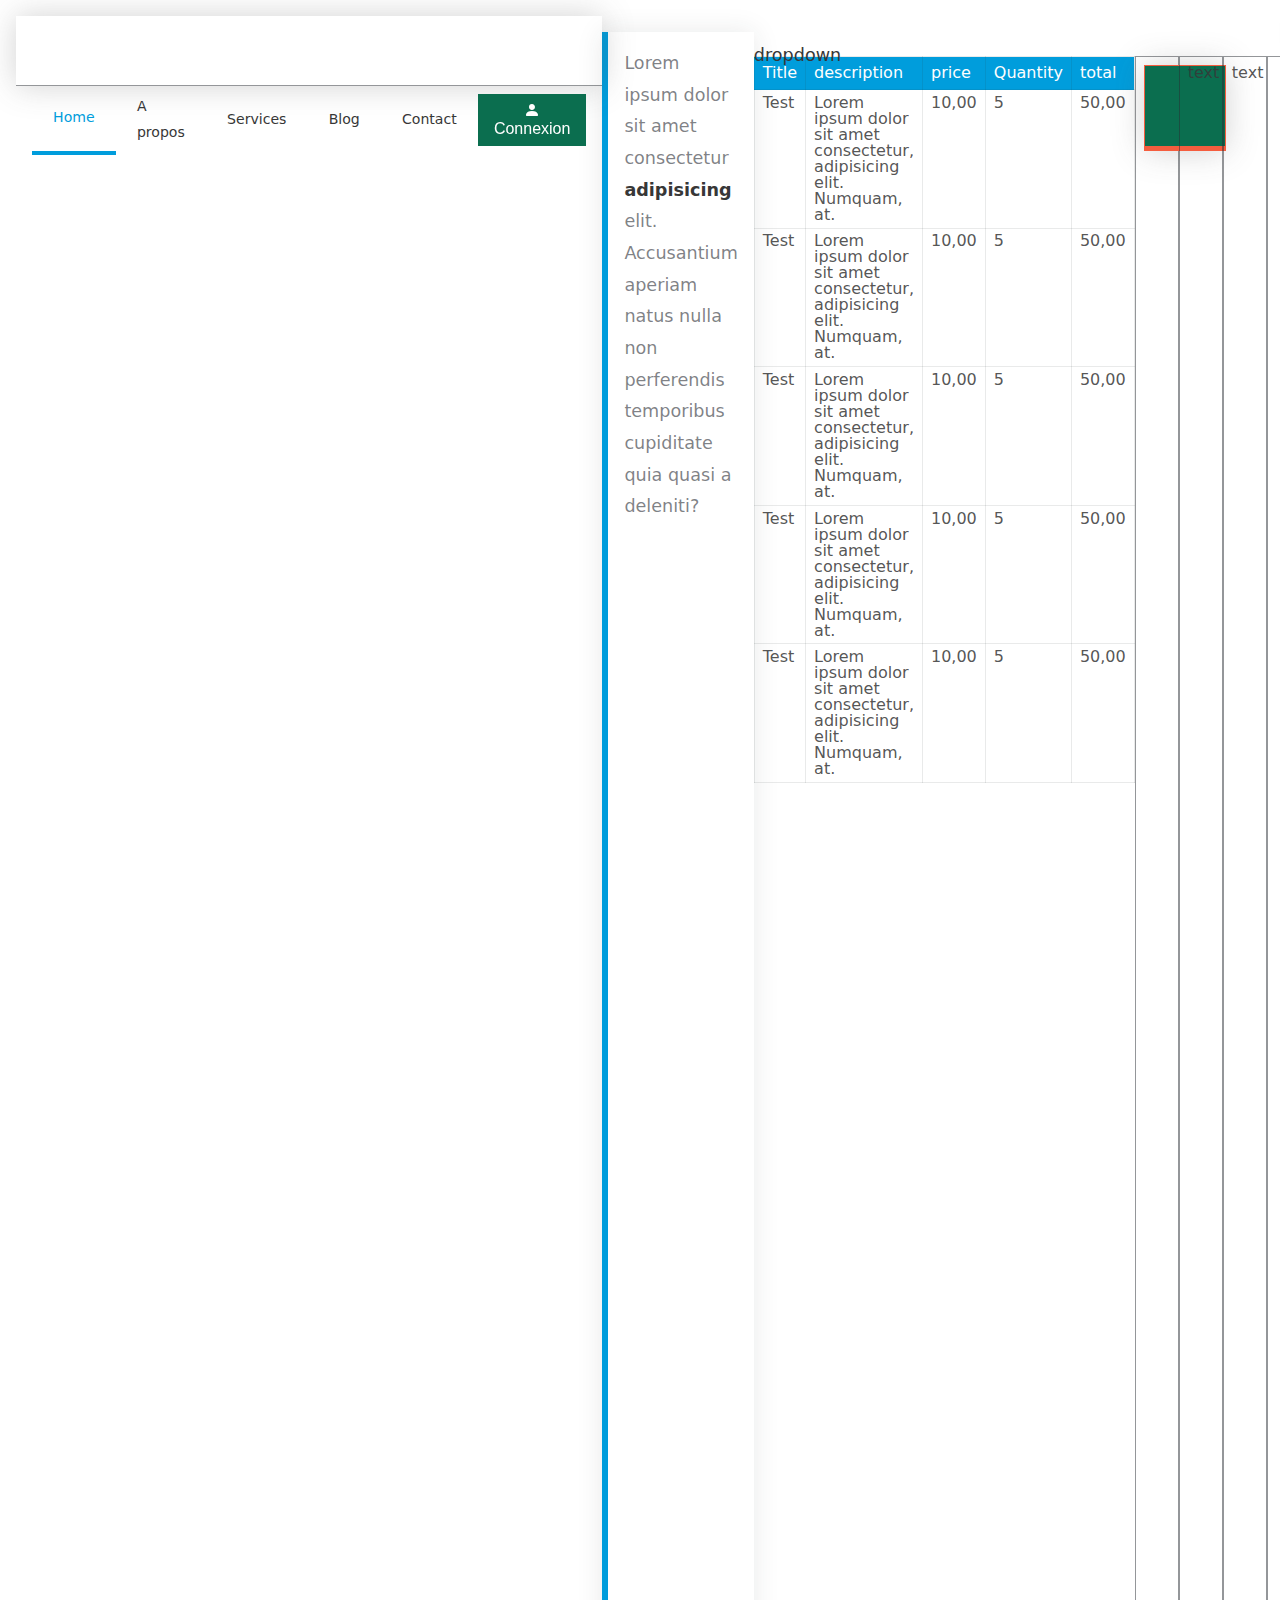
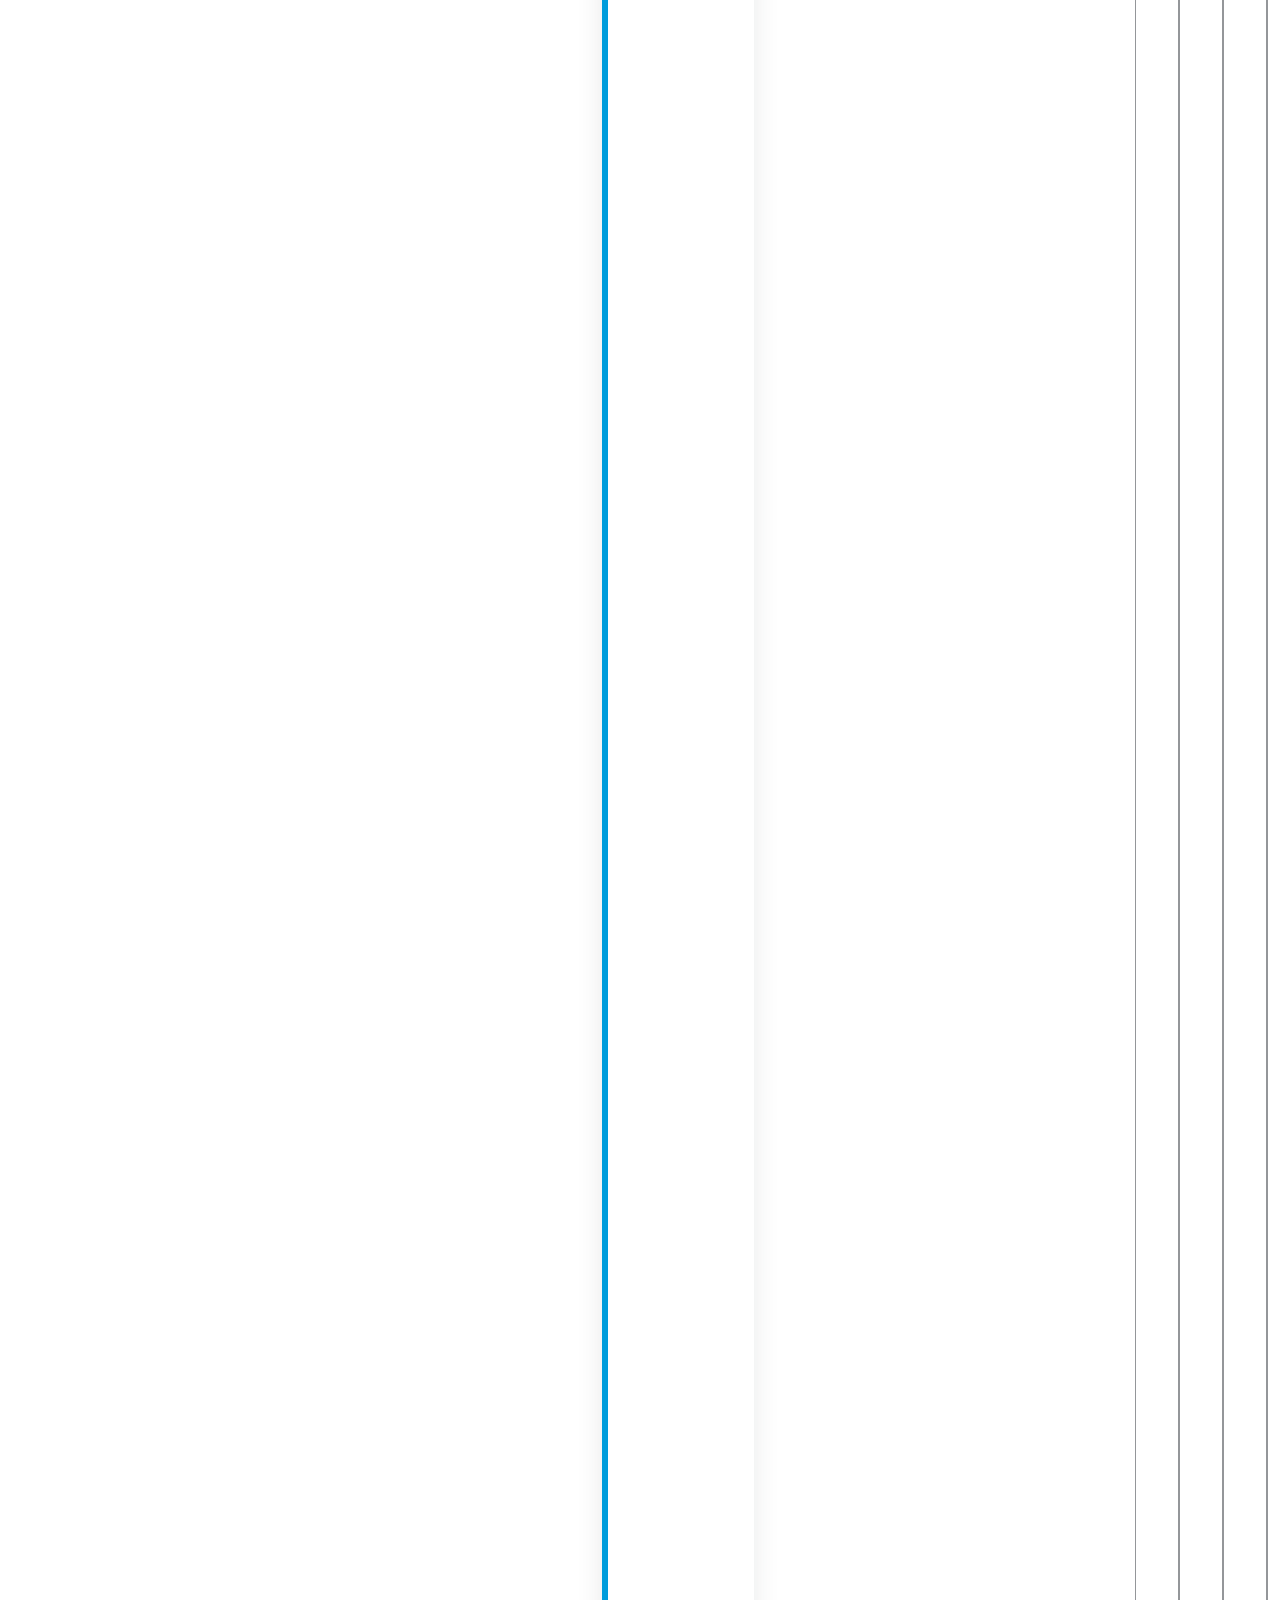
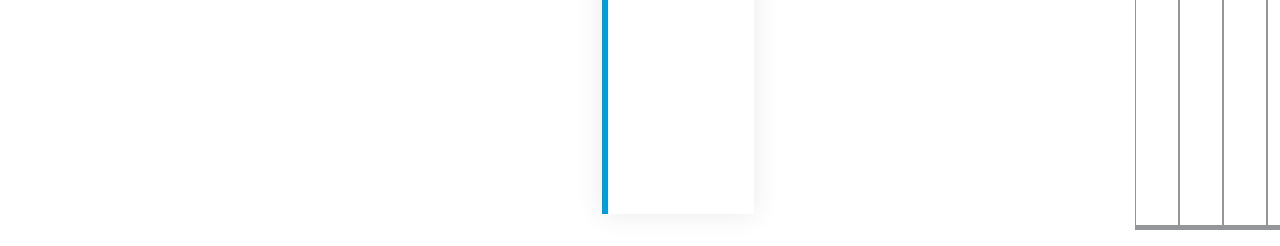
==== commit c4dfb38f: "." ====
--- a/index.html
+++ b/index.html
@@ -23,7 +23,7 @@
                         <li><a class="active" href="#">Home</a></li>
                         <li><a href="#">A propos</a></li>
                         <li><a href="#">Services</a></li>
-                        <li><a href="#">Blog</a></li>
+                        <li><a href="/blog.html">Blog</a></li>
                         <li><a href="#">Contact</a></li>
                     </ul>
                     <div class="nav-buttons">
--- a/main.min.css
+++ b/main.min.css
@@ -1,2 +1,2415 @@
-html,body,div,span,applet,object,iframe,h1,h2,h3,h4,h5,h6,p,blockquote,pre,a,abbr,acronym,address,big,cite,code,del,dfn,em,img,ins,kbd,q,s,samp,small,strike,strong,sub,sup,tt,var,b,u,i,center,dl,dt,dd,ol,ul,li,fieldset,form,label,legend,table,caption,tbody,tfoot,thead,tr,th,td,article,aside,canvas,details,embed,figure,figcaption,footer,header,hgroup,menu,nav,output,ruby,section,summary,time,mark,audio,video{margin:0;padding:0;border:0;font:inherit;vertical-align:baseline;box-sizing:border-box}article,aside,details,figcaption,figure,footer,header,hgroup,menu,nav,section{display:block}body{line-height:1}ol,ul{list-style:none}blockquote,q{quotes:none}blockquote:before,blockquote:after,q:before,q:after{content:'';content:none}table{border-collapse:collapse;border-spacing:0}body{min-height:100vh;color:rgba(56,56,56,0.863);font-family:'Poppins', sans-serif;font-size:1rem;font-weight:300;line-height:1.6}@media (min-width: 768px){body{font-size:1.1rem;line-height:1.8}}@media (min-width: 992px){body{font-size:1.15rem;line-height:1.7}}@media (min-width: 1200px){body{font-size:1.15rem;line-height:1.8}}a{text-decoration:none;color:inherit}.wrapper{width:100%;margin-inline:auto;display:flex;flex-wrap:wrap}[class*="cl-"]{width:100%}.d-none{display:none}.flex{display:flex}.f-columns{flex-direction:column}.f-rows{flex-direction:row}.inline-flex{display:inline-flex}.block{display:block}.inline-block{display:inline-block}.flex-center{align-items:center;justify-content:center}.flex-end{align-items:flex-end;justify-content:end}.flex-align-center{align-items:center}.flex-align-end{align-items:flex-end}.flex-align-start{align-items:flex-start}.flex-justify-center{justify-content:center}.flex-justify-end{justify-content:flex-end}.flex-justify-start{justify-content:flex-start}.cl-1{width:calc(1 * 100% / 12 )}.cl-2{width:calc(2 * 100% / 12 )}.cl-3{width:calc(3 * 100% / 12 )}.cl-4{width:calc(4 * 100% / 12 )}.cl-5{width:calc(5 * 100% / 12 )}.cl-6{width:calc(6 * 100% / 12 )}.cl-7{width:calc(7 * 100% / 12 )}.cl-8{width:calc(8 * 100% / 12 )}.cl-9{width:calc(9 * 100% / 12 )}.cl-10{width:calc(10 * 100% / 12 )}.cl-11{width:calc(11 * 100% / 12 )}@media (min-width: 768px){.wrapper{max-width:768px}.cl-m-1{width:calc(1 * 100% / 12 )}.cl-m-2{width:calc(2 * 100% / 12 )}.cl-m-3{width:calc(3 * 100% / 12 )}.cl-m-4{width:calc(4 * 100% / 12 )}.cl-m-5{width:calc(5 * 100% / 12 )}.cl-m-6{width:calc(6 * 100% / 12 )}.cl-m-7{width:calc(7 * 100% / 12 )}.cl-m-8{width:calc(8 * 100% / 12 )}.cl-m-9{width:calc(9 * 100% / 12 )}.cl-m-10{width:calc(10 * 100% / 12 )}.cl-m-11{width:calc(11 * 100% / 12 )}}@media (min-width: 992px){.wrapper{max-width:992px}.cl-l-1{width:calc(1 * 100% / 12 )}.cl-l-2{width:calc(2 * 100% / 12 )}.cl-l-3{width:calc(3 * 100% / 12 )}.cl-l-4{width:calc(4 * 100% / 12 )}.cl-l-5{width:calc(5 * 100% / 12 )}.cl-l-6{width:calc(6 * 100% / 12 )}.cl-l-7{width:calc(7 * 100% / 12 )}.cl-l-8{width:calc(8 * 100% / 12 )}.cl-l-9{width:calc(9 * 100% / 12 )}.cl-l-10{width:calc(10 * 100% / 12 )}.cl-l-11{width:calc(11 * 100% / 12 )}}@media (min-width: 1200px){.wrapper{max-width:1200px}.cl-xl-1{width:calc(1 * 100% / 12 )}.cl-xl-2{width:calc(2 * 100% / 12 )}.cl-xl-3{width:calc(3 * 100% / 12 )}.cl-xl-4{width:calc(4 * 100% / 12 )}.cl-xl-5{width:calc(5 * 100% / 12 )}.cl-xl-6{width:calc(6 * 100% / 12 )}.cl-xl-7{width:calc(7 * 100% / 12 )}.cl-xl-8{width:calc(8 * 100% / 12 )}.cl-xl-9{width:calc(9 * 100% / 12 )}.cl-xl-10{width:calc(10 * 100% / 12 )}.cl-xl-11{width:calc(11 * 100% / 12 )}}.b-dark{background-color:#232323}.t-dark{color:#232323}.b-white{background-color:#fefefe}.t-white{color:#fefefe}.b-blue{background-color:#009ddc}.t-blue{color:#009ddc}.b-orange{background-color:#f55d3e}.t-orange{color:#f55d3e}.b-green{background-color:#0b6e4f}.t-green{color:#0b6e4f}.b-yellow{background-color:#f1d302}.t-yellow{color:#f1d302}.b-gray75{background-color:#2a2d34bf}.t-gray75{color:#2a2d34bf}.b-gray60{background-color:#2a2d3499}.t-gray60{color:#2a2d3499}.b-gray50{background-color:#2a2d3480}.t-gray50{color:#2a2d3480}.b-gray25{background-color:#2a2d3440}.t-gray25{color:#2a2d3440}.b-gray10{background-color:#2a2d341a}.t-gray10{color:#2a2d341a}.pad-0{padding:0rem}.pad-x-0{padding-inline:0rem}.pad-y-0{padding-block:0rem}.pad-t-0{padding-top:0rem}.pad-b-0{padding-bottom:0rem}.pad-l-0{padding-left:0rem}.pad-r-0{padding-right:0rem}.mar-0{margin:0rem}.mar-x-0{margin-inline:0rem}.mar-y-0{margin-block:0rem}.mar-t-0{margin-top:0rem}.mar-b-0{margin-bottom:0rem}.mar-l-0{margin-left:0rem}.mar-r-0{margin-right:0rem}.pad-1{padding:.5rem}.pad-x-1{padding-inline:.5rem}.pad-y-1{padding-block:.5rem}.pad-t-1{padding-top:.5rem}.pad-b-1{padding-bottom:.5rem}.pad-l-1{padding-left:.5rem}.pad-r-1{padding-right:.5rem}.mar-1{margin:.5rem}.mar-x-1{margin-inline:.5rem}.mar-y-1{margin-block:.5rem}.mar-t-1{margin-top:.5rem}.mar-b-1{margin-bottom:.5rem}.mar-l-1{margin-left:.5rem}.mar-r-1{margin-right:.5rem}.pad-2{padding:1rem}.pad-x-2{padding-inline:1rem}.pad-y-2{padding-block:1rem}.pad-t-2{padding-top:1rem}.pad-b-2{padding-bottom:1rem}.pad-l-2{padding-left:1rem}.pad-r-2{padding-right:1rem}.mar-2{margin:1rem}.mar-x-2{margin-inline:1rem}.mar-y-2{margin-block:1rem}.mar-t-2{margin-top:1rem}.mar-b-2{margin-bottom:1rem}.mar-l-2{margin-left:1rem}.mar-r-2{margin-right:1rem}.pad-3{padding:1.5rem}.pad-x-3{padding-inline:1.5rem}.pad-y-3{padding-block:1.5rem}.pad-t-3{padding-top:1.5rem}.pad-b-3{padding-bottom:1.5rem}.pad-l-3{padding-left:1.5rem}.pad-r-3{padding-right:1.5rem}.mar-3{margin:1.5rem}.mar-x-3{margin-inline:1.5rem}.mar-y-3{margin-block:1.5rem}.mar-t-3{margin-top:1.5rem}.mar-b-3{margin-bottom:1.5rem}.mar-l-3{margin-left:1.5rem}.mar-r-3{margin-right:1.5rem}.pad-4{padding:2rem}.pad-x-4{padding-inline:2rem}.pad-y-4{padding-block:2rem}.pad-t-4{padding-top:2rem}.pad-b-4{padding-bottom:2rem}.pad-l-4{padding-left:2rem}.pad-r-4{padding-right:2rem}.mar-4{margin:2rem}.mar-x-4{margin-inline:2rem}.mar-y-4{margin-block:2rem}.mar-t-4{margin-top:2rem}.mar-b-4{margin-bottom:2rem}.mar-l-4{margin-left:2rem}.mar-r-4{margin-right:2rem}.pad-5{padding:2.5rem}.pad-x-5{padding-inline:2.5rem}.pad-y-5{padding-block:2.5rem}.pad-t-5{padding-top:2.5rem}.pad-b-5{padding-bottom:2.5rem}.pad-l-5{padding-left:2.5rem}.pad-r-5{padding-right:2.5rem}.mar-5{margin:2.5rem}.mar-x-5{margin-inline:2.5rem}.mar-y-5{margin-block:2.5rem}.mar-t-5{margin-top:2.5rem}.mar-b-5{margin-bottom:2.5rem}.mar-l-5{margin-left:2.5rem}.mar-r-5{margin-right:2.5rem}@media (min-width: 768px){.pad-m-0{padding:0rem}.pad-m-x-0{padding-inline:0rem}.pad-m-y-0{padding-block:0rem}.pad-m-t-0{padding-top:0rem}.pad-m-b-0{padding-bottom:0rem}.pad-m-l-0{padding-left:0rem}.pad-m-r-0{padding-right:0rem}.mar-m-0{margin:0rem}.mar-m-x-0{margin-inline:0rem}.mar-m-y-0{margin-block:0rem}.mar-m-t-0{margin-top:0rem}.mar-m-b-0{margin-bottom:0rem}.mar-m-l-0{margin-left:0rem}.mar-m-r-0{margin-right:0rem}.pad-m-1{padding:.5rem}.pad-m-x-1{padding-inline:.5rem}.pad-m-y-1{padding-block:.5rem}.pad-m-t-1{padding-top:.5rem}.pad-m-b-1{padding-bottom:.5rem}.pad-m-l-1{padding-left:.5rem}.pad-m-r-1{padding-right:.5rem}.mar-m-1{margin:.5rem}.mar-m-x-1{margin-inline:.5rem}.mar-m-y-1{margin-block:.5rem}.mar-m-t-1{margin-top:.5rem}.mar-m-b-1{margin-bottom:.5rem}.mar-m-l-1{margin-left:.5rem}.mar-m-r-1{margin-right:.5rem}.pad-m-2{padding:1rem}.pad-m-x-2{padding-inline:1rem}.pad-m-y-2{padding-block:1rem}.pad-m-t-2{padding-top:1rem}.pad-m-b-2{padding-bottom:1rem}.pad-m-l-2{padding-left:1rem}.pad-m-r-2{padding-right:1rem}.mar-m-2{margin:1rem}.mar-m-x-2{margin-inline:1rem}.mar-m-y-2{margin-block:1rem}.mar-m-t-2{margin-top:1rem}.mar-m-b-2{margin-bottom:1rem}.mar-m-l-2{margin-left:1rem}.mar-m-r-2{margin-right:1rem}.pad-m-3{padding:1.5rem}.pad-m-x-3{padding-inline:1.5rem}.pad-m-y-3{padding-block:1.5rem}.pad-m-t-3{padding-top:1.5rem}.pad-m-b-3{padding-bottom:1.5rem}.pad-m-l-3{padding-left:1.5rem}.pad-m-r-3{padding-right:1.5rem}.mar-m-3{margin:1.5rem}.mar-m-x-3{margin-inline:1.5rem}.mar-m-y-3{margin-block:1.5rem}.mar-m-t-3{margin-top:1.5rem}.mar-m-b-3{margin-bottom:1.5rem}.mar-m-l-3{margin-left:1.5rem}.mar-m-r-3{margin-right:1.5rem}.pad-m-4{padding:2rem}.pad-m-x-4{padding-inline:2rem}.pad-m-y-4{padding-block:2rem}.pad-m-t-4{padding-top:2rem}.pad-m-b-4{padding-bottom:2rem}.pad-m-l-4{padding-left:2rem}.pad-m-r-4{padding-right:2rem}.mar-m-4{margin:2rem}.mar-m-x-4{margin-inline:2rem}.mar-m-y-4{margin-block:2rem}.mar-m-t-4{margin-top:2rem}.mar-m-b-4{margin-bottom:2rem}.mar-m-l-4{margin-left:2rem}.mar-m-r-4{margin-right:2rem}.pad-m-5{padding:2.5rem}.pad-m-x-5{padding-inline:2.5rem}.pad-m-y-5{padding-block:2.5rem}.pad-m-t-5{padding-top:2.5rem}.pad-m-b-5{padding-bottom:2.5rem}.pad-m-l-5{padding-left:2.5rem}.pad-m-r-5{padding-right:2.5rem}.mar-m-5{margin:2.5rem}.mar-m-x-5{margin-inline:2.5rem}.mar-m-y-5{margin-block:2.5rem}.mar-m-t-5{margin-top:2.5rem}.mar-m-b-5{margin-bottom:2.5rem}.mar-m-l-5{margin-left:2.5rem}.mar-m-r-5{margin-right:2.5rem}}@media (min-width: 992px){.pad-l-0{padding:0rem}.pad-l-x-0{padding-inline:0rem}.pad-l-y-0{padding-block:0rem}.pad-l-t-0{padding-top:0rem}.pad-l-b-0{padding-bottom:0rem}.pad-l-l-0{padding-left:0rem}.pad-l-r-0{padding-right:0rem}.mar-l-0{margin:0rem}.mar-l-x-0{margin-inline:0rem}.mar-l-y-0{margin-block:0rem}.mar-l-t-0{margin-top:0rem}.mar-l-b-0{margin-bottom:0rem}.mar-l-l-0{margin-left:0rem}.mar-l-r-0{margin-right:0rem}.pad-l-1{padding:.5rem}.pad-l-x-1{padding-inline:.5rem}.pad-l-y-1{padding-block:.5rem}.pad-l-t-1{padding-top:.5rem}.pad-l-b-1{padding-bottom:.5rem}.pad-l-l-1{padding-left:.5rem}.pad-l-r-1{padding-right:.5rem}.mar-l-1{margin:.5rem}.mar-l-x-1{margin-inline:.5rem}.mar-l-y-1{margin-block:.5rem}.mar-l-t-1{margin-top:.5rem}.mar-l-b-1{margin-bottom:.5rem}.mar-l-l-1{margin-left:.5rem}.mar-l-r-1{margin-right:.5rem}.pad-l-2{padding:1rem}.pad-l-x-2{padding-inline:1rem}.pad-l-y-2{padding-block:1rem}.pad-l-t-2{padding-top:1rem}.pad-l-b-2{padding-bottom:1rem}.pad-l-l-2{padding-left:1rem}.pad-l-r-2{padding-right:1rem}.mar-l-2{margin:1rem}.mar-l-x-2{margin-inline:1rem}.mar-l-y-2{margin-block:1rem}.mar-l-t-2{margin-top:1rem}.mar-l-b-2{margin-bottom:1rem}.mar-l-l-2{margin-left:1rem}.mar-l-r-2{margin-right:1rem}.pad-l-3{padding:1.5rem}.pad-l-x-3{padding-inline:1.5rem}.pad-l-y-3{padding-block:1.5rem}.pad-l-t-3{padding-top:1.5rem}.pad-l-b-3{padding-bottom:1.5rem}.pad-l-l-3{padding-left:1.5rem}.pad-l-r-3{padding-right:1.5rem}.mar-l-3{margin:1.5rem}.mar-l-x-3{margin-inline:1.5rem}.mar-l-y-3{margin-block:1.5rem}.mar-l-t-3{margin-top:1.5rem}.mar-l-b-3{margin-bottom:1.5rem}.mar-l-l-3{margin-left:1.5rem}.mar-l-r-3{margin-right:1.5rem}.pad-l-4{padding:2rem}.pad-l-x-4{padding-inline:2rem}.pad-l-y-4{padding-block:2rem}.pad-l-t-4{padding-top:2rem}.pad-l-b-4{padding-bottom:2rem}.pad-l-l-4{padding-left:2rem}.pad-l-r-4{padding-right:2rem}.mar-l-4{margin:2rem}.mar-l-x-4{margin-inline:2rem}.mar-l-y-4{margin-block:2rem}.mar-l-t-4{margin-top:2rem}.mar-l-b-4{margin-bottom:2rem}.mar-l-l-4{margin-left:2rem}.mar-l-r-4{margin-right:2rem}.pad-l-5{padding:2.5rem}.pad-l-x-5{padding-inline:2.5rem}.pad-l-y-5{padding-block:2.5rem}.pad-l-t-5{padding-top:2.5rem}.pad-l-b-5{padding-bottom:2.5rem}.pad-l-l-5{padding-left:2.5rem}.pad-l-r-5{padding-right:2.5rem}.mar-l-5{margin:2.5rem}.mar-l-x-5{margin-inline:2.5rem}.mar-l-y-5{margin-block:2.5rem}.mar-l-t-5{margin-top:2.5rem}.mar-l-b-5{margin-bottom:2.5rem}.mar-l-l-5{margin-left:2.5rem}.mar-l-r-5{margin-right:2.5rem}}@media (min-width: 1200px){.pad-xl-0{padding:0rem}.pad-xl-x-0{padding-inline:0rem}.pad-xl-y-0{padding-block:0rem}.pad-xl-t-0{padding-top:0rem}.pad-xl-b-0{padding-bottom:0rem}.pad-xl-l-0{padding-left:0rem}.pad-xl-r-0{padding-right:0rem}.mar-xl-0{margin:0rem}.mar-xl-x-0{margin-inline:0rem}.mar-xl-y-0{margin-block:0rem}.mar-xl-t-0{margin-top:0rem}.mar-xl-b-0{margin-bottom:0rem}.mar-xl-l-0{margin-left:0rem}.mar-xl-r-0{margin-right:0rem}.pad-xl-1{padding:.5rem}.pad-xl-x-1{padding-inline:.5rem}.pad-xl-y-1{padding-block:.5rem}.pad-xl-t-1{padding-top:.5rem}.pad-xl-b-1{padding-bottom:.5rem}.pad-xl-l-1{padding-left:.5rem}.pad-xl-r-1{padding-right:.5rem}.mar-xl-1{margin:.5rem}.mar-xl-x-1{margin-inline:.5rem}.mar-xl-y-1{margin-block:.5rem}.mar-xl-t-1{margin-top:.5rem}.mar-xl-b-1{margin-bottom:.5rem}.mar-xl-l-1{margin-left:.5rem}.mar-xl-r-1{margin-right:.5rem}.pad-xl-2{padding:1rem}.pad-xl-x-2{padding-inline:1rem}.pad-xl-y-2{padding-block:1rem}.pad-xl-t-2{padding-top:1rem}.pad-xl-b-2{padding-bottom:1rem}.pad-xl-l-2{padding-left:1rem}.pad-xl-r-2{padding-right:1rem}.mar-xl-2{margin:1rem}.mar-xl-x-2{margin-inline:1rem}.mar-xl-y-2{margin-block:1rem}.mar-xl-t-2{margin-top:1rem}.mar-xl-b-2{margin-bottom:1rem}.mar-xl-l-2{margin-left:1rem}.mar-xl-r-2{margin-right:1rem}.pad-xl-3{padding:1.5rem}.pad-xl-x-3{padding-inline:1.5rem}.pad-xl-y-3{padding-block:1.5rem}.pad-xl-t-3{padding-top:1.5rem}.pad-xl-b-3{padding-bottom:1.5rem}.pad-xl-l-3{padding-left:1.5rem}.pad-xl-r-3{padding-right:1.5rem}.mar-xl-3{margin:1.5rem}.mar-xl-x-3{margin-inline:1.5rem}.mar-xl-y-3{margin-block:1.5rem}.mar-xl-t-3{margin-top:1.5rem}.mar-xl-b-3{margin-bottom:1.5rem}.mar-xl-l-3{margin-left:1.5rem}.mar-xl-r-3{margin-right:1.5rem}.pad-xl-4{padding:2rem}.pad-xl-x-4{padding-inline:2rem}.pad-xl-y-4{padding-block:2rem}.pad-xl-t-4{padding-top:2rem}.pad-xl-b-4{padding-bottom:2rem}.pad-xl-l-4{padding-left:2rem}.pad-xl-r-4{padding-right:2rem}.mar-xl-4{margin:2rem}.mar-xl-x-4{margin-inline:2rem}.mar-xl-y-4{margin-block:2rem}.mar-xl-t-4{margin-top:2rem}.mar-xl-b-4{margin-bottom:2rem}.mar-xl-l-4{margin-left:2rem}.mar-xl-r-4{margin-right:2rem}.pad-xl-5{padding:2.5rem}.pad-xl-x-5{padding-inline:2.5rem}.pad-xl-y-5{padding-block:2.5rem}.pad-xl-t-5{padding-top:2.5rem}.pad-xl-b-5{padding-bottom:2.5rem}.pad-xl-l-5{padding-left:2.5rem}.pad-xl-r-5{padding-right:2.5rem}.mar-xl-5{margin:2.5rem}.mar-xl-x-5{margin-inline:2.5rem}.mar-xl-y-5{margin-block:2.5rem}.mar-xl-t-5{margin-top:2.5rem}.mar-xl-b-5{margin-bottom:2.5rem}.mar-xl-l-5{margin-left:2.5rem}.mar-xl-r-5{margin-right:2.5rem}}.gap-0 [class*="cl-"]{padding:0px}.gap-1 [class*="cl-"]{padding:8px}.gap-2 [class*="cl-"]{padding:16px}.border-1{border:1px solid rgba(42,45,52,0.5) !important}.border-top-1{border-top:1px solid rgba(42,45,52,0.5) !important}.border-left-1{border-left:1px solid rgba(42,45,52,0.5) !important}.border-right-1{border-right:1px solid rgba(42,45,52,0.5) !important}.border-bottom-1{border-bottom:1px solid rgba(42,45,52,0.5) !important}.border-2{border:2px solid rgba(42,45,52,0.5) !important}.border-top-2{border-top:2px solid rgba(42,45,52,0.5) !important}.border-left-2{border-left:2px solid rgba(42,45,52,0.5) !important}.border-right-2{border-right:2px solid rgba(42,45,52,0.5) !important}.border-bottom-2{border-bottom:2px solid rgba(42,45,52,0.5) !important}.border-3{border:3px solid rgba(42,45,52,0.5) !important}.border-top-3{border-top:3px solid rgba(42,45,52,0.5) !important}.border-left-3{border-left:3px solid rgba(42,45,52,0.5) !important}.border-right-3{border-right:3px solid rgba(42,45,52,0.5) !important}.border-bottom-3{border-bottom:3px solid rgba(42,45,52,0.5) !important}.border-4{border:4px solid rgba(42,45,52,0.5) !important}.border-top-4{border-top:4px solid rgba(42,45,52,0.5) !important}.border-left-4{border-left:4px solid rgba(42,45,52,0.5) !important}.border-right-4{border-right:4px solid rgba(42,45,52,0.5) !important}.border-bottom-4{border-bottom:4px solid rgba(42,45,52,0.5) !important}.border-5{border:5px solid rgba(42,45,52,0.5) !important}.border-top-5{border-top:5px solid rgba(42,45,52,0.5) !important}.border-left-5{border-left:5px solid rgba(42,45,52,0.5) !important}.border-right-5{border-right:5px solid rgba(42,45,52,0.5) !important}.border-bottom-5{border-bottom:5px solid rgba(42,45,52,0.5) !important}.border-color-dark{border-color:#232323 !important}.border-color-white{border-color:#fefefe !important}.border-color-blue{border-color:#009ddc !important}.border-color-orange{border-color:#f55d3e !important}.border-color-green{border-color:#0b6e4f !important}.border-color-yellow{border-color:#f1d302 !important}.border-color-gray75{border-color:#2a2d34bf !important}.border-color-gray60{border-color:#2a2d3499 !important}.border-color-gray50{border-color:#2a2d3480 !important}.border-color-gray25{border-color:#2a2d3440 !important}.border-color-gray10{border-color:#2a2d341a !important}.h-0{height:0%}.vh-0{height:0vh}.w-0{width:0%}.vw-0{width:0vw}.h-5{height:5%}.vh-5{height:5vh}.w-5{width:5%}.vw-5{width:5vw}.h-10{height:10%}.vh-10{height:10vh}.w-10{width:10%}.vw-10{width:10vw}.h-15{height:15%}.vh-15{height:15vh}.w-15{width:15%}.vw-15{width:15vw}.h-20{height:20%}.vh-20{height:20vh}.w-20{width:20%}.vw-20{width:20vw}.h-25{height:25%}.vh-25{height:25vh}.w-25{width:25%}.vw-25{width:25vw}.h-30{height:30%}.vh-30{height:30vh}.w-30{width:30%}.vw-30{width:30vw}.h-35{height:35%}.vh-35{height:35vh}.w-35{width:35%}.vw-35{width:35vw}.h-40{height:40%}.vh-40{height:40vh}.w-40{width:40%}.vw-40{width:40vw}.h-45{height:45%}.vh-45{height:45vh}.w-45{width:45%}.vw-45{width:45vw}.h-50{height:50%}.vh-50{height:50vh}.w-50{width:50%}.vw-50{width:50vw}.h-55{height:55%}.vh-55{height:55vh}.w-55{width:55%}.vw-55{width:55vw}.h-60{height:60%}.vh-60{height:60vh}.w-60{width:60%}.vw-60{width:60vw}.h-65{height:65%}.vh-65{height:65vh}.w-65{width:65%}.vw-65{width:65vw}.h-70{height:70%}.vh-70{height:70vh}.w-70{width:70%}.vw-70{width:70vw}.h-75{height:75%}.vh-75{height:75vh}.w-75{width:75%}.vw-75{width:75vw}.h-80{height:80%}.vh-80{height:80vh}.w-80{width:80%}.vw-80{width:80vw}.h-85{height:85%}.vh-85{height:85vh}.w-85{width:85%}.vw-85{width:85vw}.h-90{height:90%}.vh-90{height:90vh}.w-90{width:90%}.vw-90{width:90vw}.h-95{height:95%}.vh-95{height:95vh}.w-95{width:95%}.vw-95{width:95vw}.h-100{height:100%}.vh-100{height:100vh}.w-100{width:100%}.vw-100{width:100vw}.fade-in{opacity:0;animation-name:fade-in}.fade-out{opacity:1;animation-name:fade-out}.zoom-in{transform-origin:center;transform:scale(0);animation-name:zoom-in}.zoom-out{transform-origin:center;animation-name:zoom-out}.anim{animation-duration:.5s;animation-fill-mode:both;animation-timing-function:ease-in-out}@keyframes fade-in{to{opacity:1}}@keyframes fade-out{to{opacity:0}}@keyframes zoom-in{to{transform:scale(1)}}@keyframes zoom-out{to{transform:scale(0)}}button{background-color:transparent;color:rgba(42,45,52,0.75);padding:.5rem 1rem;border:none;font-size:1rem;filter:brightness(1);cursor:pointer}button:hover{filter:brightness(0.95)}button:active{filter:brightness(0.8)}.card{padding:1rem;border:1px solid rgba(42,45,52,0.25);border-radius:5px;background-color:#fff}ul,li{list-style:none}ul .dropdown,li .dropdown{position:absolute}ul .dropdown ul li,li .dropdown ul li{position:relative;max-height:0;overflow:hidden;background-color:#fefefe}ul .dropdown span,li .dropdown span{cursor:pointer}ul .dropdown:hover ul li,li .dropdown:hover ul li{max-height:100%;padding:1rem;border:1px solid rgba(42,45,52,0.1)}h1{font-size:3.052em;font-weight:800}h2{font-size:2.45em;font-weight:700}h3{font-size:1.95em;font-weight:400}h4{font-size:1.56em;font-weight:400}h5{font-size:1.25em;font-weight:300}h6{font-size:1em;font-weight:300}p{font-weight:300}.small{font-size:0.8em;line-height:12.8px}.image{display:block;width:100%}.border{border:1px solid rgba(42,45,52,0.5)}.border-top{border-top:1px solid rgba(42,45,52,0.5)}.border-left{border-left:1px solid rgba(42,45,52,0.5)}.border-right{border-right:1px solid rgba(42,45,52,0.5)}.border-bottom{border-bottom:1px solid rgba(42,45,52,0.5)}.shadow{box-shadow:0 0 32px rgba(80,80,80,0.26)}.t-center{text-align:center}.t-left{text-align:left}.t-right{text-align:right}.t-justify{text-align:justify}.t-upper{text-transform:uppercase}.t-bold{font-weight:bold}.t-bolder{font-weight:800}strong{font-weight:600;color:#232323}nav,.nav{display:flex;height:70px;padding:0 1rem;justify-content:space-between;position:relative}nav .wrapper,.nav .wrapper{justify-content:space-between}.nav-logo{height:100%;display:flex;align-items:center;margin-right:2rem;z-index:9999}.nav-logo img{width:100px;height:auto}.nav-buttons{display:flex;align-items:center;justify-content:center}.nav-menu{flex:1;display:flex;justify-content:space-between;height:100%;transition:.3s}.nav-menu ul{display:flex;align-items:center;height:100%}.nav-menu ul li{padding:0;margin:0;height:100%;display:inline-flex;align-items:center}.nav-menu ul li a{padding:1.5em;font-size:.8em;font-weight:500;transition:background 0.2s}.nav-menu ul li a:hover,.nav-menu ul li a.active{border-bottom:4px solid #009ddc;padding-bottom:calc(1.5rem - 4px);color:#009ddc}@media (max-width: 992px){.nav-menu{position:fixed;right:100%;width:100vw;height:100vh;background-color:#fefefe;z-index:10;flex-direction:column;justify-content:center;align-items:center}.nav-menu ul{flex-direction:column;justify-content:center;align-items:center;height:unset}.nav-menu ul li{height:unset}.nav-menu ul li a{height:unset;padding:1rem;font-size:1.3rem}.nav-menu.show{right:0}}.nav-buttons{display:flex;align-items:center}@media (max-width: 992px){.nav-buttons{margin-top:2rem}}.menu-toggler{display:flex;flex-direction:column;align-items:center;justify-content:center;padding:0;margin:0;display:none;position:absolute;z-index:99999;right:1rem;top:50%;transform:translateY(-50%)}.menu-toggler span{display:inline-block;width:30px;height:4px;background-color:#232323;margin:3px;transform-origin:left top;transition:.3s}.menu-toggler span:nth-child(3){transform-origin:left bottom}.menu-toggler.active span:nth-child(2){opacity:0}.menu-toggler.active span:nth-child(1){transform:rotate(45deg)}.menu-toggler.active span:nth-child(3){transform:rotate(-45deg)}@media (max-width: 992px){.menu-toggler{display:flex}}table,.table{width:100%}table thead,.table thead{border-bottom:1px solid rgba(42,45,52,0.5);background-color:#009ddc;color:#fefefe}table thead th,.table thead th{font-weight:500;text-align:unset;padding:.5rem;border:1px solid rgba(42,45,52,0.1)}table tbody tr td,.table tbody tr td{padding:0.3rem .5rem;border:1px solid rgba(42,45,52,0.1)}table tbody tr:hover,.table tbody tr:hover{background-color:rgba(42,45,52,0.1)}blockquote{padding:1rem;border-left:6px solid #009ddc;margin:1rem 0;color:rgba(42,45,52,0.6);box-shadow:0 0 25px rgba(42,45,52,0.1)}
+html, body, div, span, applet, object, iframe,
+h1, h2, h3, h4, h5, h6, p, blockquote, pre,
+a, abbr, acronym, address, big, cite, code,
+del, dfn, em, img, ins, kbd, q, s, samp,
+small, strike, strong, sub, sup, tt, var,
+b, u, i, center,
+dl, dt, dd, ol, ul, li,
+fieldset, form, label, legend,
+table, caption, tbody, tfoot, thead, tr, th, td,
+article, aside, canvas, details, embed,
+figure, figcaption, footer, header, hgroup,
+menu, nav, output, ruby, section, summary,
+time, mark, audio, video {
+  margin: 0;
+  padding: 0;
+  border: 0;
+  font: inherit;
+  vertical-align: baseline;
+  box-sizing: border-box; }
+
+/* HTML5 display-role reset for older browsers */
+article, aside, details, figcaption, figure,
+footer, header, hgroup, menu, nav, section {
+  display: block; }
+
+ol, ul {
+  list-style: none; }
+
+blockquote, q {
+  quotes: none; }
+
+blockquote:before, blockquote:after,
+q:before, q:after {
+  content: '';
+  content: none; }
+
+table {
+  border-collapse: collapse;
+  border-spacing: 0; }
+
+body {
+  min-height: 100vh;
+  color: #383838dc;
+  font-family: system-ui, 'Poppins', sans-serif;
+  font-size: 1rem;
+  line-height: 1;
+  background-color: #fff; }
+
+a {
+  text-decoration: none;
+  color: inherit; }
+
+.wrapper {
+  width: 100%;
+  margin-inline: auto;
+  display: flex;
+  flex-wrap: wrap; }
+
+[class*="cl-"] {
+  width: 100%; }
+
+.d-none {
+  display: none; }
+
+.inline-flex {
+  display: inline-flex; }
+
+.block {
+  display: block; }
+
+.inline-block {
+  display: inline-block; }
+
+.flex {
+  display: flex; }
+
+.flex-columns {
+  flex-direction: column; }
+
+.flex-rows {
+  flex-direction: row; }
+
+.flex-center {
+  align-items: center;
+  justify-content: center; }
+
+.flex-end {
+  align-items: flex-end;
+  justify-content: end; }
+
+.flex-align-center {
+  align-items: center; }
+
+.flex-align-end {
+  align-items: flex-end; }
+
+.flex-align-start {
+  align-items: flex-start; }
+
+.flex-align-between {
+  justify-content: space-between; }
+
+.flex-align-around {
+  justify-content: space-around; }
+
+.flex-justify-center {
+  justify-content: center; }
+
+.flex-justify-end {
+  justify-content: flex-end; }
+
+.flex-justify-start {
+  justify-content: flex-start; }
+
+.flex-justify-between {
+  justify-content: space-between; }
+
+.flex-justify-around {
+  justify-content: space-around; }
+
+.cl-1 {
+  width: calc(1 * 100% / 12 ); }
+
+.cl-2 {
+  width: calc(2 * 100% / 12 ); }
+
+.cl-3 {
+  width: calc(3 * 100% / 12 ); }
+
+.cl-4 {
+  width: calc(4 * 100% / 12 ); }
+
+.cl-5 {
+  width: calc(5 * 100% / 12 ); }
+
+.cl-6 {
+  width: calc(6 * 100% / 12 ); }
+
+.cl-7 {
+  width: calc(7 * 100% / 12 ); }
+
+.cl-8 {
+  width: calc(8 * 100% / 12 ); }
+
+.cl-9 {
+  width: calc(9 * 100% / 12 ); }
+
+.cl-10 {
+  width: calc(10 * 100% / 12 ); }
+
+.cl-11 {
+  width: calc(11 * 100% / 12 ); }
+
+@media (min-width: 768px) {
+  .wrapper {
+    max-width: 768px; }
+
+  .cl-m-1 {
+    width: calc(1 * 100% / 12 ); }
+
+  .cl-m-2 {
+    width: calc(2 * 100% / 12 ); }
+
+  .cl-m-3 {
+    width: calc(3 * 100% / 12 ); }
+
+  .cl-m-4 {
+    width: calc(4 * 100% / 12 ); }
+
+  .cl-m-5 {
+    width: calc(5 * 100% / 12 ); }
+
+  .cl-m-6 {
+    width: calc(6 * 100% / 12 ); }
+
+  .cl-m-7 {
+    width: calc(7 * 100% / 12 ); }
+
+  .cl-m-8 {
+    width: calc(8 * 100% / 12 ); }
+
+  .cl-m-9 {
+    width: calc(9 * 100% / 12 ); }
+
+  .cl-m-10 {
+    width: calc(10 * 100% / 12 ); }
+
+  .cl-m-11 {
+    width: calc(11 * 100% / 12 ); } }
+@media (min-width: 992px) {
+  .wrapper {
+    max-width: 992px; }
+
+  .cl-l-1 {
+    width: calc(1 * 100% / 12 ); }
+
+  .cl-l-2 {
+    width: calc(2 * 100% / 12 ); }
+
+  .cl-l-3 {
+    width: calc(3 * 100% / 12 ); }
+
+  .cl-l-4 {
+    width: calc(4 * 100% / 12 ); }
+
+  .cl-l-5 {
+    width: calc(5 * 100% / 12 ); }
+
+  .cl-l-6 {
+    width: calc(6 * 100% / 12 ); }
+
+  .cl-l-7 {
+    width: calc(7 * 100% / 12 ); }
+
+  .cl-l-8 {
+    width: calc(8 * 100% / 12 ); }
+
+  .cl-l-9 {
+    width: calc(9 * 100% / 12 ); }
+
+  .cl-l-10 {
+    width: calc(10 * 100% / 12 ); }
+
+  .cl-l-11 {
+    width: calc(11 * 100% / 12 ); } }
+@media (min-width: 1200px) {
+  .wrapper {
+    max-width: 1200px; }
+
+  .cl-xl-1 {
+    width: calc(1 * 100% / 12 ); }
+
+  .cl-xl-2 {
+    width: calc(2 * 100% / 12 ); }
+
+  .cl-xl-3 {
+    width: calc(3 * 100% / 12 ); }
+
+  .cl-xl-4 {
+    width: calc(4 * 100% / 12 ); }
+
+  .cl-xl-5 {
+    width: calc(5 * 100% / 12 ); }
+
+  .cl-xl-6 {
+    width: calc(6 * 100% / 12 ); }
+
+  .cl-xl-7 {
+    width: calc(7 * 100% / 12 ); }
+
+  .cl-xl-8 {
+    width: calc(8 * 100% / 12 ); }
+
+  .cl-xl-9 {
+    width: calc(9 * 100% / 12 ); }
+
+  .cl-xl-10 {
+    width: calc(10 * 100% / 12 ); }
+
+  .cl-xl-11 {
+    width: calc(11 * 100% / 12 ); } }
+@media (min-width: 1400px) {
+  .wrapper {
+    max-width: 1400px; }
+
+  .cl-xxl-1 {
+    width: calc(1 * 100% / 12 ); }
+
+  .cl-xxl-2 {
+    width: calc(2 * 100% / 12 ); }
+
+  .cl-xxl-3 {
+    width: calc(3 * 100% / 12 ); }
+
+  .cl-xxl-4 {
+    width: calc(4 * 100% / 12 ); }
+
+  .cl-xxl-5 {
+    width: calc(5 * 100% / 12 ); }
+
+  .cl-xxl-6 {
+    width: calc(6 * 100% / 12 ); }
+
+  .cl-xxl-7 {
+    width: calc(7 * 100% / 12 ); }
+
+  .cl-xxl-8 {
+    width: calc(8 * 100% / 12 ); }
+
+  .cl-xxl-9 {
+    width: calc(9 * 100% / 12 ); }
+
+  .cl-xxl-10 {
+    width: calc(10 * 100% / 12 ); }
+
+  .cl-xxl-11 {
+    width: calc(11 * 100% / 12 ); } }
+.b-dark {
+  background-color: #232323; }
+
+.t-dark {
+  color: #232323; }
+
+.b-white {
+  background-color: #fefefe; }
+
+.t-white {
+  color: #fefefe; }
+
+.b-blue {
+  background-color: #009ddcff; }
+
+.t-blue {
+  color: #009ddcff; }
+
+.b-orange {
+  background-color: #f55d3eff; }
+
+.t-orange {
+  color: #f55d3eff; }
+
+.b-green {
+  background-color: #0b6e4fff; }
+
+.t-green {
+  color: #0b6e4fff; }
+
+.b-yellow {
+  background-color: #f1d302ff; }
+
+.t-yellow {
+  color: #f1d302ff; }
+
+.b-gray-75 {
+  background-color: #2a2d34bf; }
+
+.t-gray-75 {
+  color: #2a2d34bf; }
+
+.b-gray-50 {
+  background-color: #2a2d3480; }
+
+.t-gray-50 {
+  color: #2a2d3480; }
+
+.b-gray-25 {
+  background-color: #2a2d3440; }
+
+.t-gray-25 {
+  color: #2a2d3440; }
+
+.b-gray-10 {
+  background-color: #2a2d341a; }
+
+.t-gray-10 {
+  color: #2a2d341a; }
+
+.b-gray {
+  background-color: #383838dc; }
+
+.t-gray {
+  color: #383838dc; }
+
+.b-gray-60 {
+  background-color: #2a2d3499; }
+
+.t-gray-60 {
+  color: #2a2d3499; }
+
+.b-gray-5 {
+  background-color: #2a2d340d; }
+
+.t-gray-5 {
+  color: #2a2d340d; }
+
+.pad-0 {
+  padding: 0rem; }
+
+.pad-x-0 {
+  padding-inline: 0rem; }
+
+.pad-y-0 {
+  padding-block: 0rem; }
+
+.pad-t-0 {
+  padding-top: 0rem; }
+
+.pad-b-0 {
+  padding-bottom: 0rem; }
+
+.pad-l-0 {
+  padding-left: 0rem; }
+
+.pad-r-0 {
+  padding-right: 0rem; }
+
+.mar-0 {
+  margin: 0rem; }
+
+.mar-x-0 {
+  margin-inline: 0rem; }
+
+.mar-y-0 {
+  margin-block: 0rem; }
+
+.mar-t-0 {
+  margin-top: 0rem; }
+
+.mar-b-0 {
+  margin-bottom: 0rem; }
+
+.mar-l-0 {
+  margin-left: 0rem; }
+
+.mar-r-0 {
+  margin-right: 0rem; }
+
+.pad-1 {
+  padding: 0.5rem; }
+
+.pad-x-1 {
+  padding-inline: 0.5rem; }
+
+.pad-y-1 {
+  padding-block: 0.5rem; }
+
+.pad-t-1 {
+  padding-top: 0.5rem; }
+
+.pad-b-1 {
+  padding-bottom: 0.5rem; }
+
+.pad-l-1 {
+  padding-left: 0.5rem; }
+
+.pad-r-1 {
+  padding-right: 0.5rem; }
+
+.mar-1 {
+  margin: 0.5rem; }
+
+.mar-x-1 {
+  margin-inline: 0.5rem; }
+
+.mar-y-1 {
+  margin-block: 0.5rem; }
+
+.mar-t-1 {
+  margin-top: 0.5rem; }
+
+.mar-b-1 {
+  margin-bottom: 0.5rem; }
+
+.mar-l-1 {
+  margin-left: 0.5rem; }
+
+.mar-r-1 {
+  margin-right: 0.5rem; }
+
+.pad-2 {
+  padding: 1rem; }
+
+.pad-x-2 {
+  padding-inline: 1rem; }
+
+.pad-y-2 {
+  padding-block: 1rem; }
+
+.pad-t-2 {
+  padding-top: 1rem; }
+
+.pad-b-2 {
+  padding-bottom: 1rem; }
+
+.pad-l-2 {
+  padding-left: 1rem; }
+
+.pad-r-2 {
+  padding-right: 1rem; }
+
+.mar-2 {
+  margin: 1rem; }
+
+.mar-x-2 {
+  margin-inline: 1rem; }
+
+.mar-y-2 {
+  margin-block: 1rem; }
+
+.mar-t-2 {
+  margin-top: 1rem; }
+
+.mar-b-2 {
+  margin-bottom: 1rem; }
+
+.mar-l-2 {
+  margin-left: 1rem; }
+
+.mar-r-2 {
+  margin-right: 1rem; }
+
+.pad-3 {
+  padding: 1.5rem; }
+
+.pad-x-3 {
+  padding-inline: 1.5rem; }
+
+.pad-y-3 {
+  padding-block: 1.5rem; }
+
+.pad-t-3 {
+  padding-top: 1.5rem; }
+
+.pad-b-3 {
+  padding-bottom: 1.5rem; }
+
+.pad-l-3 {
+  padding-left: 1.5rem; }
+
+.pad-r-3 {
+  padding-right: 1.5rem; }
+
+.mar-3 {
+  margin: 1.5rem; }
+
+.mar-x-3 {
+  margin-inline: 1.5rem; }
+
+.mar-y-3 {
+  margin-block: 1.5rem; }
+
+.mar-t-3 {
+  margin-top: 1.5rem; }
+
+.mar-b-3 {
+  margin-bottom: 1.5rem; }
+
+.mar-l-3 {
+  margin-left: 1.5rem; }
+
+.mar-r-3 {
+  margin-right: 1.5rem; }
+
+.pad-4 {
+  padding: 2rem; }
+
+.pad-x-4 {
+  padding-inline: 2rem; }
+
+.pad-y-4 {
+  padding-block: 2rem; }
+
+.pad-t-4 {
+  padding-top: 2rem; }
+
+.pad-b-4 {
+  padding-bottom: 2rem; }
+
+.pad-l-4 {
+  padding-left: 2rem; }
+
+.pad-r-4 {
+  padding-right: 2rem; }
+
+.mar-4 {
+  margin: 2rem; }
+
+.mar-x-4 {
+  margin-inline: 2rem; }
+
+.mar-y-4 {
+  margin-block: 2rem; }
+
+.mar-t-4 {
+  margin-top: 2rem; }
+
+.mar-b-4 {
+  margin-bottom: 2rem; }
+
+.mar-l-4 {
+  margin-left: 2rem; }
+
+.mar-r-4 {
+  margin-right: 2rem; }
+
+.pad-5 {
+  padding: 2.5rem; }
+
+.pad-x-5 {
+  padding-inline: 2.5rem; }
+
+.pad-y-5 {
+  padding-block: 2.5rem; }
+
+.pad-t-5 {
+  padding-top: 2.5rem; }
+
+.pad-b-5 {
+  padding-bottom: 2.5rem; }
+
+.pad-l-5 {
+  padding-left: 2.5rem; }
+
+.pad-r-5 {
+  padding-right: 2.5rem; }
+
+.mar-5 {
+  margin: 2.5rem; }
+
+.mar-x-5 {
+  margin-inline: 2.5rem; }
+
+.mar-y-5 {
+  margin-block: 2.5rem; }
+
+.mar-t-5 {
+  margin-top: 2.5rem; }
+
+.mar-b-5 {
+  margin-bottom: 2.5rem; }
+
+.mar-l-5 {
+  margin-left: 2.5rem; }
+
+.mar-r-5 {
+  margin-right: 2.5rem; }
+
+@media (min-width: 768px) {
+  .pad-m-0 {
+    padding: 0rem; }
+
+  .pad-m-x-0 {
+    padding-inline: 0rem; }
+
+  .pad-m-y-0 {
+    padding-block: 0rem; }
+
+  .pad-m-t-0 {
+    padding-top: 0rem; }
+
+  .pad-m-b-0 {
+    padding-bottom: 0rem; }
+
+  .pad-m-l-0 {
+    padding-left: 0rem; }
+
+  .pad-m-r-0 {
+    padding-right: 0rem; }
+
+  .mar-m-0 {
+    margin: 0rem; }
+
+  .mar-m-x-0 {
+    margin-inline: 0rem; }
+
+  .mar-m-y-0 {
+    margin-block: 0rem; }
+
+  .mar-m-t-0 {
+    margin-top: 0rem; }
+
+  .mar-m-b-0 {
+    margin-bottom: 0rem; }
+
+  .mar-m-l-0 {
+    margin-left: 0rem; }
+
+  .mar-m-r-0 {
+    margin-right: 0rem; }
+
+  .pad-m-1 {
+    padding: 0.5rem; }
+
+  .pad-m-x-1 {
+    padding-inline: 0.5rem; }
+
+  .pad-m-y-1 {
+    padding-block: 0.5rem; }
+
+  .pad-m-t-1 {
+    padding-top: 0.5rem; }
+
+  .pad-m-b-1 {
+    padding-bottom: 0.5rem; }
+
+  .pad-m-l-1 {
+    padding-left: 0.5rem; }
+
+  .pad-m-r-1 {
+    padding-right: 0.5rem; }
+
+  .mar-m-1 {
+    margin: 0.5rem; }
+
+  .mar-m-x-1 {
+    margin-inline: 0.5rem; }
+
+  .mar-m-y-1 {
+    margin-block: 0.5rem; }
+
+  .mar-m-t-1 {
+    margin-top: 0.5rem; }
+
+  .mar-m-b-1 {
+    margin-bottom: 0.5rem; }
+
+  .mar-m-l-1 {
+    margin-left: 0.5rem; }
+
+  .mar-m-r-1 {
+    margin-right: 0.5rem; }
+
+  .pad-m-2 {
+    padding: 1rem; }
+
+  .pad-m-x-2 {
+    padding-inline: 1rem; }
+
+  .pad-m-y-2 {
+    padding-block: 1rem; }
+
+  .pad-m-t-2 {
+    padding-top: 1rem; }
+
+  .pad-m-b-2 {
+    padding-bottom: 1rem; }
+
+  .pad-m-l-2 {
+    padding-left: 1rem; }
+
+  .pad-m-r-2 {
+    padding-right: 1rem; }
+
+  .mar-m-2 {
+    margin: 1rem; }
+
+  .mar-m-x-2 {
+    margin-inline: 1rem; }
+
+  .mar-m-y-2 {
+    margin-block: 1rem; }
+
+  .mar-m-t-2 {
+    margin-top: 1rem; }
+
+  .mar-m-b-2 {
+    margin-bottom: 1rem; }
+
+  .mar-m-l-2 {
+    margin-left: 1rem; }
+
+  .mar-m-r-2 {
+    margin-right: 1rem; }
+
+  .pad-m-3 {
+    padding: 1.5rem; }
+
+  .pad-m-x-3 {
+    padding-inline: 1.5rem; }
+
+  .pad-m-y-3 {
+    padding-block: 1.5rem; }
+
+  .pad-m-t-3 {
+    padding-top: 1.5rem; }
+
+  .pad-m-b-3 {
+    padding-bottom: 1.5rem; }
+
+  .pad-m-l-3 {
+    padding-left: 1.5rem; }
+
+  .pad-m-r-3 {
+    padding-right: 1.5rem; }
+
+  .mar-m-3 {
+    margin: 1.5rem; }
+
+  .mar-m-x-3 {
+    margin-inline: 1.5rem; }
+
+  .mar-m-y-3 {
+    margin-block: 1.5rem; }
+
+  .mar-m-t-3 {
+    margin-top: 1.5rem; }
+
+  .mar-m-b-3 {
+    margin-bottom: 1.5rem; }
+
+  .mar-m-l-3 {
+    margin-left: 1.5rem; }
+
+  .mar-m-r-3 {
+    margin-right: 1.5rem; }
+
+  .pad-m-4 {
+    padding: 2rem; }
+
+  .pad-m-x-4 {
+    padding-inline: 2rem; }
+
+  .pad-m-y-4 {
+    padding-block: 2rem; }
+
+  .pad-m-t-4 {
+    padding-top: 2rem; }
+
+  .pad-m-b-4 {
+    padding-bottom: 2rem; }
+
+  .pad-m-l-4 {
+    padding-left: 2rem; }
+
+  .pad-m-r-4 {
+    padding-right: 2rem; }
+
+  .mar-m-4 {
+    margin: 2rem; }
+
+  .mar-m-x-4 {
+    margin-inline: 2rem; }
+
+  .mar-m-y-4 {
+    margin-block: 2rem; }
+
+  .mar-m-t-4 {
+    margin-top: 2rem; }
+
+  .mar-m-b-4 {
+    margin-bottom: 2rem; }
+
+  .mar-m-l-4 {
+    margin-left: 2rem; }
+
+  .mar-m-r-4 {
+    margin-right: 2rem; }
+
+  .pad-m-5 {
+    padding: 2.5rem; }
+
+  .pad-m-x-5 {
+    padding-inline: 2.5rem; }
+
+  .pad-m-y-5 {
+    padding-block: 2.5rem; }
+
+  .pad-m-t-5 {
+    padding-top: 2.5rem; }
+
+  .pad-m-b-5 {
+    padding-bottom: 2.5rem; }
+
+  .pad-m-l-5 {
+    padding-left: 2.5rem; }
+
+  .pad-m-r-5 {
+    padding-right: 2.5rem; }
+
+  .mar-m-5 {
+    margin: 2.5rem; }
+
+  .mar-m-x-5 {
+    margin-inline: 2.5rem; }
+
+  .mar-m-y-5 {
+    margin-block: 2.5rem; }
+
+  .mar-m-t-5 {
+    margin-top: 2.5rem; }
+
+  .mar-m-b-5 {
+    margin-bottom: 2.5rem; }
+
+  .mar-m-l-5 {
+    margin-left: 2.5rem; }
+
+  .mar-m-r-5 {
+    margin-right: 2.5rem; } }
+@media (min-width: 992px) {
+  .pad-l-0 {
+    padding: 0rem; }
+
+  .pad-l-x-0 {
+    padding-inline: 0rem; }
+
+  .pad-l-y-0 {
+    padding-block: 0rem; }
+
+  .pad-l-t-0 {
+    padding-top: 0rem; }
+
+  .pad-l-b-0 {
+    padding-bottom: 0rem; }
+
+  .pad-l-l-0 {
+    padding-left: 0rem; }
+
+  .pad-l-r-0 {
+    padding-right: 0rem; }
+
+  .mar-l-0 {
+    margin: 0rem; }
+
+  .mar-l-x-0 {
+    margin-inline: 0rem; }
+
+  .mar-l-y-0 {
+    margin-block: 0rem; }
+
+  .mar-l-t-0 {
+    margin-top: 0rem; }
+
+  .mar-l-b-0 {
+    margin-bottom: 0rem; }
+
+  .mar-l-l-0 {
+    margin-left: 0rem; }
+
+  .mar-l-r-0 {
+    margin-right: 0rem; }
+
+  .pad-l-1 {
+    padding: 0.5rem; }
+
+  .pad-l-x-1 {
+    padding-inline: 0.5rem; }
+
+  .pad-l-y-1 {
+    padding-block: 0.5rem; }
+
+  .pad-l-t-1 {
+    padding-top: 0.5rem; }
+
+  .pad-l-b-1 {
+    padding-bottom: 0.5rem; }
+
+  .pad-l-l-1 {
+    padding-left: 0.5rem; }
+
+  .pad-l-r-1 {
+    padding-right: 0.5rem; }
+
+  .mar-l-1 {
+    margin: 0.5rem; }
+
+  .mar-l-x-1 {
+    margin-inline: 0.5rem; }
+
+  .mar-l-y-1 {
+    margin-block: 0.5rem; }
+
+  .mar-l-t-1 {
+    margin-top: 0.5rem; }
+
+  .mar-l-b-1 {
+    margin-bottom: 0.5rem; }
+
+  .mar-l-l-1 {
+    margin-left: 0.5rem; }
+
+  .mar-l-r-1 {
+    margin-right: 0.5rem; }
+
+  .pad-l-2 {
+    padding: 1rem; }
+
+  .pad-l-x-2 {
+    padding-inline: 1rem; }
+
+  .pad-l-y-2 {
+    padding-block: 1rem; }
+
+  .pad-l-t-2 {
+    padding-top: 1rem; }
+
+  .pad-l-b-2 {
+    padding-bottom: 1rem; }
+
+  .pad-l-l-2 {
+    padding-left: 1rem; }
+
+  .pad-l-r-2 {
+    padding-right: 1rem; }
+
+  .mar-l-2 {
+    margin: 1rem; }
+
+  .mar-l-x-2 {
+    margin-inline: 1rem; }
+
+  .mar-l-y-2 {
+    margin-block: 1rem; }
+
+  .mar-l-t-2 {
+    margin-top: 1rem; }
+
+  .mar-l-b-2 {
+    margin-bottom: 1rem; }
+
+  .mar-l-l-2 {
+    margin-left: 1rem; }
+
+  .mar-l-r-2 {
+    margin-right: 1rem; }
+
+  .pad-l-3 {
+    padding: 1.5rem; }
+
+  .pad-l-x-3 {
+    padding-inline: 1.5rem; }
+
+  .pad-l-y-3 {
+    padding-block: 1.5rem; }
+
+  .pad-l-t-3 {
+    padding-top: 1.5rem; }
+
+  .pad-l-b-3 {
+    padding-bottom: 1.5rem; }
+
+  .pad-l-l-3 {
+    padding-left: 1.5rem; }
+
+  .pad-l-r-3 {
+    padding-right: 1.5rem; }
+
+  .mar-l-3 {
+    margin: 1.5rem; }
+
+  .mar-l-x-3 {
+    margin-inline: 1.5rem; }
+
+  .mar-l-y-3 {
+    margin-block: 1.5rem; }
+
+  .mar-l-t-3 {
+    margin-top: 1.5rem; }
+
+  .mar-l-b-3 {
+    margin-bottom: 1.5rem; }
+
+  .mar-l-l-3 {
+    margin-left: 1.5rem; }
+
+  .mar-l-r-3 {
+    margin-right: 1.5rem; }
+
+  .pad-l-4 {
+    padding: 2rem; }
+
+  .pad-l-x-4 {
+    padding-inline: 2rem; }
+
+  .pad-l-y-4 {
+    padding-block: 2rem; }
+
+  .pad-l-t-4 {
+    padding-top: 2rem; }
+
+  .pad-l-b-4 {
+    padding-bottom: 2rem; }
+
+  .pad-l-l-4 {
+    padding-left: 2rem; }
+
+  .pad-l-r-4 {
+    padding-right: 2rem; }
+
+  .mar-l-4 {
+    margin: 2rem; }
+
+  .mar-l-x-4 {
+    margin-inline: 2rem; }
+
+  .mar-l-y-4 {
+    margin-block: 2rem; }
+
+  .mar-l-t-4 {
+    margin-top: 2rem; }
+
+  .mar-l-b-4 {
+    margin-bottom: 2rem; }
+
+  .mar-l-l-4 {
+    margin-left: 2rem; }
+
+  .mar-l-r-4 {
+    margin-right: 2rem; }
+
+  .pad-l-5 {
+    padding: 2.5rem; }
+
+  .pad-l-x-5 {
+    padding-inline: 2.5rem; }
+
+  .pad-l-y-5 {
+    padding-block: 2.5rem; }
+
+  .pad-l-t-5 {
+    padding-top: 2.5rem; }
+
+  .pad-l-b-5 {
+    padding-bottom: 2.5rem; }
+
+  .pad-l-l-5 {
+    padding-left: 2.5rem; }
+
+  .pad-l-r-5 {
+    padding-right: 2.5rem; }
+
+  .mar-l-5 {
+    margin: 2.5rem; }
+
+  .mar-l-x-5 {
+    margin-inline: 2.5rem; }
+
+  .mar-l-y-5 {
+    margin-block: 2.5rem; }
+
+  .mar-l-t-5 {
+    margin-top: 2.5rem; }
+
+  .mar-l-b-5 {
+    margin-bottom: 2.5rem; }
+
+  .mar-l-l-5 {
+    margin-left: 2.5rem; }
+
+  .mar-l-r-5 {
+    margin-right: 2.5rem; } }
+@media (min-width: 1200px) {
+  .pad-xl-0 {
+    padding: 0rem; }
+
+  .pad-xl-x-0 {
+    padding-inline: 0rem; }
+
+  .pad-xl-y-0 {
+    padding-block: 0rem; }
+
+  .pad-xl-t-0 {
+    padding-top: 0rem; }
+
+  .pad-xl-b-0 {
+    padding-bottom: 0rem; }
+
+  .pad-xl-l-0 {
+    padding-left: 0rem; }
+
+  .pad-xl-r-0 {
+    padding-right: 0rem; }
+
+  .mar-xl-0 {
+    margin: 0rem; }
+
+  .mar-xl-x-0 {
+    margin-inline: 0rem; }
+
+  .mar-xl-y-0 {
+    margin-block: 0rem; }
+
+  .mar-xl-t-0 {
+    margin-top: 0rem; }
+
+  .mar-xl-b-0 {
+    margin-bottom: 0rem; }
+
+  .mar-xl-l-0 {
+    margin-left: 0rem; }
+
+  .mar-xl-r-0 {
+    margin-right: 0rem; }
+
+  .pad-xl-1 {
+    padding: 0.5rem; }
+
+  .pad-xl-x-1 {
+    padding-inline: 0.5rem; }
+
+  .pad-xl-y-1 {
+    padding-block: 0.5rem; }
+
+  .pad-xl-t-1 {
+    padding-top: 0.5rem; }
+
+  .pad-xl-b-1 {
+    padding-bottom: 0.5rem; }
+
+  .pad-xl-l-1 {
+    padding-left: 0.5rem; }
+
+  .pad-xl-r-1 {
+    padding-right: 0.5rem; }
+
+  .mar-xl-1 {
+    margin: 0.5rem; }
+
+  .mar-xl-x-1 {
+    margin-inline: 0.5rem; }
+
+  .mar-xl-y-1 {
+    margin-block: 0.5rem; }
+
+  .mar-xl-t-1 {
+    margin-top: 0.5rem; }
+
+  .mar-xl-b-1 {
+    margin-bottom: 0.5rem; }
+
+  .mar-xl-l-1 {
+    margin-left: 0.5rem; }
+
+  .mar-xl-r-1 {
+    margin-right: 0.5rem; }
+
+  .pad-xl-2 {
+    padding: 1rem; }
+
+  .pad-xl-x-2 {
+    padding-inline: 1rem; }
+
+  .pad-xl-y-2 {
+    padding-block: 1rem; }
+
+  .pad-xl-t-2 {
+    padding-top: 1rem; }
+
+  .pad-xl-b-2 {
+    padding-bottom: 1rem; }
+
+  .pad-xl-l-2 {
+    padding-left: 1rem; }
+
+  .pad-xl-r-2 {
+    padding-right: 1rem; }
+
+  .mar-xl-2 {
+    margin: 1rem; }
+
+  .mar-xl-x-2 {
+    margin-inline: 1rem; }
+
+  .mar-xl-y-2 {
+    margin-block: 1rem; }
+
+  .mar-xl-t-2 {
+    margin-top: 1rem; }
+
+  .mar-xl-b-2 {
+    margin-bottom: 1rem; }
+
+  .mar-xl-l-2 {
+    margin-left: 1rem; }
+
+  .mar-xl-r-2 {
+    margin-right: 1rem; }
+
+  .pad-xl-3 {
+    padding: 1.5rem; }
+
+  .pad-xl-x-3 {
+    padding-inline: 1.5rem; }
+
+  .pad-xl-y-3 {
+    padding-block: 1.5rem; }
+
+  .pad-xl-t-3 {
+    padding-top: 1.5rem; }
+
+  .pad-xl-b-3 {
+    padding-bottom: 1.5rem; }
+
+  .pad-xl-l-3 {
+    padding-left: 1.5rem; }
+
+  .pad-xl-r-3 {
+    padding-right: 1.5rem; }
+
+  .mar-xl-3 {
+    margin: 1.5rem; }
+
+  .mar-xl-x-3 {
+    margin-inline: 1.5rem; }
+
+  .mar-xl-y-3 {
+    margin-block: 1.5rem; }
+
+  .mar-xl-t-3 {
+    margin-top: 1.5rem; }
+
+  .mar-xl-b-3 {
+    margin-bottom: 1.5rem; }
+
+  .mar-xl-l-3 {
+    margin-left: 1.5rem; }
+
+  .mar-xl-r-3 {
+    margin-right: 1.5rem; }
+
+  .pad-xl-4 {
+    padding: 2rem; }
+
+  .pad-xl-x-4 {
+    padding-inline: 2rem; }
+
+  .pad-xl-y-4 {
+    padding-block: 2rem; }
+
+  .pad-xl-t-4 {
+    padding-top: 2rem; }
+
+  .pad-xl-b-4 {
+    padding-bottom: 2rem; }
+
+  .pad-xl-l-4 {
+    padding-left: 2rem; }
+
+  .pad-xl-r-4 {
+    padding-right: 2rem; }
+
+  .mar-xl-4 {
+    margin: 2rem; }
+
+  .mar-xl-x-4 {
+    margin-inline: 2rem; }
+
+  .mar-xl-y-4 {
+    margin-block: 2rem; }
+
+  .mar-xl-t-4 {
+    margin-top: 2rem; }
+
+  .mar-xl-b-4 {
+    margin-bottom: 2rem; }
+
+  .mar-xl-l-4 {
+    margin-left: 2rem; }
+
+  .mar-xl-r-4 {
+    margin-right: 2rem; }
+
+  .pad-xl-5 {
+    padding: 2.5rem; }
+
+  .pad-xl-x-5 {
+    padding-inline: 2.5rem; }
+
+  .pad-xl-y-5 {
+    padding-block: 2.5rem; }
+
+  .pad-xl-t-5 {
+    padding-top: 2.5rem; }
+
+  .pad-xl-b-5 {
+    padding-bottom: 2.5rem; }
+
+  .pad-xl-l-5 {
+    padding-left: 2.5rem; }
+
+  .pad-xl-r-5 {
+    padding-right: 2.5rem; }
+
+  .mar-xl-5 {
+    margin: 2.5rem; }
+
+  .mar-xl-x-5 {
+    margin-inline: 2.5rem; }
+
+  .mar-xl-y-5 {
+    margin-block: 2.5rem; }
+
+  .mar-xl-t-5 {
+    margin-top: 2.5rem; }
+
+  .mar-xl-b-5 {
+    margin-bottom: 2.5rem; }
+
+  .mar-xl-l-5 {
+    margin-left: 2.5rem; }
+
+  .mar-xl-r-5 {
+    margin-right: 2.5rem; } }
+@media (min-width: 1400px) {
+  .pad-xxl-0 {
+    padding: 0rem; }
+
+  .pad-xxl-x-0 {
+    padding-inline: 0rem; }
+
+  .pad-xxl-y-0 {
+    padding-block: 0rem; }
+
+  .pad-xxl-t-0 {
+    padding-top: 0rem; }
+
+  .pad-xxl-b-0 {
+    padding-bottom: 0rem; }
+
+  .pad-xxl-l-0 {
+    padding-left: 0rem; }
+
+  .pad-xxl-r-0 {
+    padding-right: 0rem; }
+
+  .mar-xxl-0 {
+    margin: 0rem; }
+
+  .mar-xxl-x-0 {
+    margin-inline: 0rem; }
+
+  .mar-xxl-y-0 {
+    margin-block: 0rem; }
+
+  .mar-xxl-t-0 {
+    margin-top: 0rem; }
+
+  .mar-xxl-b-0 {
+    margin-bottom: 0rem; }
+
+  .mar-xxl-l-0 {
+    margin-left: 0rem; }
+
+  .mar-xxl-r-0 {
+    margin-right: 0rem; }
+
+  .pad-xxl-1 {
+    padding: 0.5rem; }
+
+  .pad-xxl-x-1 {
+    padding-inline: 0.5rem; }
+
+  .pad-xxl-y-1 {
+    padding-block: 0.5rem; }
+
+  .pad-xxl-t-1 {
+    padding-top: 0.5rem; }
+
+  .pad-xxl-b-1 {
+    padding-bottom: 0.5rem; }
+
+  .pad-xxl-l-1 {
+    padding-left: 0.5rem; }
+
+  .pad-xxl-r-1 {
+    padding-right: 0.5rem; }
+
+  .mar-xxl-1 {
+    margin: 0.5rem; }
+
+  .mar-xxl-x-1 {
+    margin-inline: 0.5rem; }
+
+  .mar-xxl-y-1 {
+    margin-block: 0.5rem; }
+
+  .mar-xxl-t-1 {
+    margin-top: 0.5rem; }
+
+  .mar-xxl-b-1 {
+    margin-bottom: 0.5rem; }
+
+  .mar-xxl-l-1 {
+    margin-left: 0.5rem; }
+
+  .mar-xxl-r-1 {
+    margin-right: 0.5rem; }
+
+  .pad-xxl-2 {
+    padding: 1rem; }
+
+  .pad-xxl-x-2 {
+    padding-inline: 1rem; }
+
+  .pad-xxl-y-2 {
+    padding-block: 1rem; }
+
+  .pad-xxl-t-2 {
+    padding-top: 1rem; }
+
+  .pad-xxl-b-2 {
+    padding-bottom: 1rem; }
+
+  .pad-xxl-l-2 {
+    padding-left: 1rem; }
+
+  .pad-xxl-r-2 {
+    padding-right: 1rem; }
+
+  .mar-xxl-2 {
+    margin: 1rem; }
+
+  .mar-xxl-x-2 {
+    margin-inline: 1rem; }
+
+  .mar-xxl-y-2 {
+    margin-block: 1rem; }
+
+  .mar-xxl-t-2 {
+    margin-top: 1rem; }
+
+  .mar-xxl-b-2 {
+    margin-bottom: 1rem; }
+
+  .mar-xxl-l-2 {
+    margin-left: 1rem; }
+
+  .mar-xxl-r-2 {
+    margin-right: 1rem; }
+
+  .pad-xxl-3 {
+    padding: 1.5rem; }
+
+  .pad-xxl-x-3 {
+    padding-inline: 1.5rem; }
+
+  .pad-xxl-y-3 {
+    padding-block: 1.5rem; }
+
+  .pad-xxl-t-3 {
+    padding-top: 1.5rem; }
+
+  .pad-xxl-b-3 {
+    padding-bottom: 1.5rem; }
+
+  .pad-xxl-l-3 {
+    padding-left: 1.5rem; }
+
+  .pad-xxl-r-3 {
+    padding-right: 1.5rem; }
+
+  .mar-xxl-3 {
+    margin: 1.5rem; }
+
+  .mar-xxl-x-3 {
+    margin-inline: 1.5rem; }
+
+  .mar-xxl-y-3 {
+    margin-block: 1.5rem; }
+
+  .mar-xxl-t-3 {
+    margin-top: 1.5rem; }
+
+  .mar-xxl-b-3 {
+    margin-bottom: 1.5rem; }
+
+  .mar-xxl-l-3 {
+    margin-left: 1.5rem; }
+
+  .mar-xxl-r-3 {
+    margin-right: 1.5rem; }
+
+  .pad-xxl-4 {
+    padding: 2rem; }
+
+  .pad-xxl-x-4 {
+    padding-inline: 2rem; }
+
+  .pad-xxl-y-4 {
+    padding-block: 2rem; }
+
+  .pad-xxl-t-4 {
+    padding-top: 2rem; }
+
+  .pad-xxl-b-4 {
+    padding-bottom: 2rem; }
+
+  .pad-xxl-l-4 {
+    padding-left: 2rem; }
+
+  .pad-xxl-r-4 {
+    padding-right: 2rem; }
+
+  .mar-xxl-4 {
+    margin: 2rem; }
+
+  .mar-xxl-x-4 {
+    margin-inline: 2rem; }
+
+  .mar-xxl-y-4 {
+    margin-block: 2rem; }
+
+  .mar-xxl-t-4 {
+    margin-top: 2rem; }
+
+  .mar-xxl-b-4 {
+    margin-bottom: 2rem; }
+
+  .mar-xxl-l-4 {
+    margin-left: 2rem; }
+
+  .mar-xxl-r-4 {
+    margin-right: 2rem; }
+
+  .pad-xxl-5 {
+    padding: 2.5rem; }
+
+  .pad-xxl-x-5 {
+    padding-inline: 2.5rem; }
+
+  .pad-xxl-y-5 {
+    padding-block: 2.5rem; }
+
+  .pad-xxl-t-5 {
+    padding-top: 2.5rem; }
+
+  .pad-xxl-b-5 {
+    padding-bottom: 2.5rem; }
+
+  .pad-xxl-l-5 {
+    padding-left: 2.5rem; }
+
+  .pad-xxl-r-5 {
+    padding-right: 2.5rem; }
+
+  .mar-xxl-5 {
+    margin: 2.5rem; }
+
+  .mar-xxl-x-5 {
+    margin-inline: 2.5rem; }
+
+  .mar-xxl-y-5 {
+    margin-block: 2.5rem; }
+
+  .mar-xxl-t-5 {
+    margin-top: 2.5rem; }
+
+  .mar-xxl-b-5 {
+    margin-bottom: 2.5rem; }
+
+  .mar-xxl-l-5 {
+    margin-left: 2.5rem; }
+
+  .mar-xxl-r-5 {
+    margin-right: 2.5rem; } }
+.gap-0 [class*="cl-"] {
+  padding: 0px; }
+
+.gap-1 [class*="cl-"] {
+  padding: 8px; }
+
+.gap-2 [class*="cl-"] {
+  padding: 16px; }
+
+.border-1 {
+  border: 1px solid #2a2d3480 !important; }
+
+.border-top-1 {
+  border-top: 1px solid #2a2d3480 !important; }
+
+.border-left-1 {
+  border-left: 1px solid #2a2d3480 !important; }
+
+.border-right-1 {
+  border-right: 1px solid #2a2d3480 !important; }
+
+.border-bottom-1 {
+  border-bottom: 1px solid #2a2d3480 !important; }
+
+.border-2 {
+  border: 2px solid #2a2d3480 !important; }
+
+.border-top-2 {
+  border-top: 2px solid #2a2d3480 !important; }
+
+.border-left-2 {
+  border-left: 2px solid #2a2d3480 !important; }
+
+.border-right-2 {
+  border-right: 2px solid #2a2d3480 !important; }
+
+.border-bottom-2 {
+  border-bottom: 2px solid #2a2d3480 !important; }
+
+.border-3 {
+  border: 3px solid #2a2d3480 !important; }
+
+.border-top-3 {
+  border-top: 3px solid #2a2d3480 !important; }
+
+.border-left-3 {
+  border-left: 3px solid #2a2d3480 !important; }
+
+.border-right-3 {
+  border-right: 3px solid #2a2d3480 !important; }
+
+.border-bottom-3 {
+  border-bottom: 3px solid #2a2d3480 !important; }
+
+.border-4 {
+  border: 4px solid #2a2d3480 !important; }
+
+.border-top-4 {
+  border-top: 4px solid #2a2d3480 !important; }
+
+.border-left-4 {
+  border-left: 4px solid #2a2d3480 !important; }
+
+.border-right-4 {
+  border-right: 4px solid #2a2d3480 !important; }
+
+.border-bottom-4 {
+  border-bottom: 4px solid #2a2d3480 !important; }
+
+.border-5 {
+  border: 5px solid #2a2d3480 !important; }
+
+.border-top-5 {
+  border-top: 5px solid #2a2d3480 !important; }
+
+.border-left-5 {
+  border-left: 5px solid #2a2d3480 !important; }
+
+.border-right-5 {
+  border-right: 5px solid #2a2d3480 !important; }
+
+.border-bottom-5 {
+  border-bottom: 5px solid #2a2d3480 !important; }
+
+.border-color-dark {
+  border-color: #232323 !important; }
+
+.border-color-white {
+  border-color: #fefefe !important; }
+
+.border-color-blue {
+  border-color: #009ddcff !important; }
+
+.border-color-orange {
+  border-color: #f55d3eff !important; }
+
+.border-color-green {
+  border-color: #0b6e4fff !important; }
+
+.border-color-yellow {
+  border-color: #f1d302ff !important; }
+
+.border-color-gray-75 {
+  border-color: #2a2d34bf !important; }
+
+.border-color-gray-50 {
+  border-color: #2a2d3480 !important; }
+
+.border-color-gray-25 {
+  border-color: #2a2d3440 !important; }
+
+.border-color-gray-10 {
+  border-color: #2a2d341a !important; }
+
+.border-color-gray {
+  border-color: #383838dc !important; }
+
+.border-color-gray-60 {
+  border-color: #2a2d3499 !important; }
+
+.border-color-gray-5 {
+  border-color: #2a2d340d !important; }
+
+.h-0 {
+  height: 0%; }
+
+.vh-0 {
+  height: 0vh; }
+
+.w-0 {
+  width: 0%; }
+
+.vw-0 {
+  width: 0vw; }
+
+.h-5 {
+  height: 5%; }
+
+.vh-5 {
+  height: 5vh; }
+
+.w-5 {
+  width: 5%; }
+
+.vw-5 {
+  width: 5vw; }
+
+.h-10 {
+  height: 10%; }
+
+.vh-10 {
+  height: 10vh; }
+
+.w-10 {
+  width: 10%; }
+
+.vw-10 {
+  width: 10vw; }
+
+.h-15 {
+  height: 15%; }
+
+.vh-15 {
+  height: 15vh; }
+
+.w-15 {
+  width: 15%; }
+
+.vw-15 {
+  width: 15vw; }
+
+.h-20 {
+  height: 20%; }
+
+.vh-20 {
+  height: 20vh; }
+
+.w-20 {
+  width: 20%; }
+
+.vw-20 {
+  width: 20vw; }
+
+.h-25 {
+  height: 25%; }
+
+.vh-25 {
+  height: 25vh; }
+
+.w-25 {
+  width: 25%; }
+
+.vw-25 {
+  width: 25vw; }
+
+.h-30 {
+  height: 30%; }
+
+.vh-30 {
+  height: 30vh; }
+
+.w-30 {
+  width: 30%; }
+
+.vw-30 {
+  width: 30vw; }
+
+.h-35 {
+  height: 35%; }
+
+.vh-35 {
+  height: 35vh; }
+
+.w-35 {
+  width: 35%; }
+
+.vw-35 {
+  width: 35vw; }
+
+.h-40 {
+  height: 40%; }
+
+.vh-40 {
+  height: 40vh; }
+
+.w-40 {
+  width: 40%; }
+
+.vw-40 {
+  width: 40vw; }
+
+.h-45 {
+  height: 45%; }
+
+.vh-45 {
+  height: 45vh; }
+
+.w-45 {
+  width: 45%; }
+
+.vw-45 {
+  width: 45vw; }
+
+.h-50 {
+  height: 50%; }
+
+.vh-50 {
+  height: 50vh; }
+
+.w-50 {
+  width: 50%; }
+
+.vw-50 {
+  width: 50vw; }
+
+.h-55 {
+  height: 55%; }
+
+.vh-55 {
+  height: 55vh; }
+
+.w-55 {
+  width: 55%; }
+
+.vw-55 {
+  width: 55vw; }
+
+.h-60 {
+  height: 60%; }
+
+.vh-60 {
+  height: 60vh; }
+
+.w-60 {
+  width: 60%; }
+
+.vw-60 {
+  width: 60vw; }
+
+.h-65 {
+  height: 65%; }
+
+.vh-65 {
+  height: 65vh; }
+
+.w-65 {
+  width: 65%; }
+
+.vw-65 {
+  width: 65vw; }
+
+.h-70 {
+  height: 70%; }
+
+.vh-70 {
+  height: 70vh; }
+
+.w-70 {
+  width: 70%; }
+
+.vw-70 {
+  width: 70vw; }
+
+.h-75 {
+  height: 75%; }
+
+.vh-75 {
+  height: 75vh; }
+
+.w-75 {
+  width: 75%; }
+
+.vw-75 {
+  width: 75vw; }
+
+.h-80 {
+  height: 80%; }
+
+.vh-80 {
+  height: 80vh; }
+
+.w-80 {
+  width: 80%; }
+
+.vw-80 {
+  width: 80vw; }
+
+.h-85 {
+  height: 85%; }
+
+.vh-85 {
+  height: 85vh; }
+
+.w-85 {
+  width: 85%; }
+
+.vw-85 {
+  width: 85vw; }
+
+.h-90 {
+  height: 90%; }
+
+.vh-90 {
+  height: 90vh; }
+
+.w-90 {
+  width: 90%; }
+
+.vw-90 {
+  width: 90vw; }
+
+.h-95 {
+  height: 95%; }
+
+.vh-95 {
+  height: 95vh; }
+
+.w-95 {
+  width: 95%; }
+
+.vw-95 {
+  width: 95vw; }
+
+.h-100 {
+  height: 100%; }
+
+.vh-100 {
+  height: 100vh; }
+
+.w-100 {
+  width: 100%; }
+
+.vw-100 {
+  width: 100vw; }
+
+.fade-in {
+  opacity: 0;
+  animation-name: fade-in; }
+
+.fade-out {
+  opacity: 1;
+  animation-name: fade-out; }
+
+.zoom-in {
+  transform-origin: center;
+  transform: scale(0);
+  animation-name: zoom-in; }
+
+.zoom-out {
+  transform-origin: center;
+  animation-name: zoom-out; }
+
+.anim {
+  animation-duration: .5s;
+  animation-fill-mode: both;
+  animation-timing-function: ease-in-out; }
+
+@keyframes fade-in {
+  to {
+    opacity: 1; } }
+@keyframes fade-out {
+  to {
+    opacity: 0; } }
+@keyframes zoom-in {
+  to {
+    transform: scale(1); } }
+@keyframes zoom-out {
+  to {
+    transform: scale(0); } }
+button {
+  background-color: transparent;
+  color: #2a2d34bf;
+  padding: .5rem 1rem;
+  border: none;
+  font-size: 1rem;
+  filter: brightness(1);
+  cursor: pointer; }
+  button:hover {
+    filter: brightness(0.95); }
+  button:active {
+    filter: brightness(0.8); }
+
+.card {
+  padding: 1rem;
+  border: 1px solid #2a2d3440;
+  border-radius: 5px;
+  background-color: #fff; }
+
+.article_card_linear {
+  display: flex;
+  border: 1px solid #2a2d341a;
+  margin-bottom: 1rem; }
+  .article_card_linear-image {
+    width: 25%; }
+    .article_card_linear-image img {
+      max-width: 100%;
+      height: 100%;
+      object-fit: cover; }
+  .article_card_linear-content {
+    flex: 5;
+    padding: .3rem .5rem; }
+    .article_card_linear-content-title {
+      font-size: 1rem;
+      line-height: 1.2; }
+    .article_card_linear-content-meta {
+      margin-top: .3rem; }
+      .article_card_linear-content-meta li {
+        font-size: .8rem;
+        font-weight: 300;
+        color: #2a2d34bf;
+        padding: 0;
+        margin: 0 .5rem; }
+  .article_card_linear:hover .article_card_linear-image {
+    overflow: hidden; }
+    .article_card_linear:hover .article_card_linear-image img {
+      transform: scale(1.1); }
+  .article_card_linear:hover .article_card_linear-content-title {
+    color: #009ddcff !important; }
+
+ul, li {
+  list-style: none; }
+  ul .dropdown, li .dropdown {
+    position: absolute; }
+    ul .dropdown ul li, li .dropdown ul li {
+      position: relative;
+      max-height: 0;
+      overflow: hidden;
+      background-color: #fefefe; }
+    ul .dropdown span, li .dropdown span {
+      cursor: pointer; }
+    ul .dropdown:hover ul li, li .dropdown:hover ul li {
+      max-height: 100%;
+      padding: 1rem;
+      border: 1px solid #2a2d341a; }
+  @media (max-width: 576px) {
+    ul, li {
+      flex-direction: column; } }
+
+.list-inline {
+  display: flex; }
+
+h1 {
+  font-size: 1rem;
+  font-weight: 600; }
+  @media (min-width: 576px) {
+    h1 {
+      font-size: 1.3rem; } }
+  @media (min-width: 768px) {
+    h1 {
+      font-size: 1.6rem; } }
+  @media (min-width: 992px) {
+    h1 {
+      font-size: 2rem; } }
+  @media (min-width: 1200px) {
+    h1 {
+      font-size: 3rem; } }
+
+h2 {
+  font-size: 2.45em;
+  font-weight: 600; }
+  @media (min-width: 576px) {
+    h2 {
+      font-size: 1.2rem; } }
+  @media (min-width: 768px) {
+    h2 {
+      font-size: 1.3rem; } }
+  @media (min-width: 992px) {
+    h2 {
+      font-size: 1.6rem; } }
+  @media (min-width: 1200px) {
+    h2 {
+      font-size: 2.5rem; } }
+
+h3 {
+  font-size: 1.95em;
+  font-weight: 400; }
+
+h4 {
+  font-size: 1.56em;
+  font-weight: 400; }
+
+h5 {
+  font-size: 1.25em;
+  font-weight: 300; }
+
+h6 {
+  font-size: 1em;
+  font-weight: 300; }
+
+p, li, blockquote {
+  font-weight: 400;
+  color: #373737;
+  line-height: 1.8; }
+  @media (min-width: 576px) {
+    p, li, blockquote {
+      font-size: 1rem; } }
+  @media (min-width: 768px) {
+    p, li, blockquote {
+      font-size: 1.1rem; } }
+
+.small {
+  font-size: 0.8em;
+  line-height: 12.8px; }
+
+.image {
+  display: block;
+  width: 100%; }
+
+.border {
+  border: 1px solid #2a2d3480; }
+
+.border-top {
+  border-top: 1px solid #2a2d3480; }
+
+.border-left {
+  border-left: 1px solid #2a2d3480; }
+
+.border-right {
+  border-right: 1px solid #2a2d3480; }
+
+.border-bottom {
+  border-bottom: 1px solid #2a2d3480; }
+
+.shadow {
+  box-shadow: 0 0 32px rgba(80, 80, 80, 0.26); }
+
+.t-center {
+  text-align: center; }
+
+.t-left {
+  text-align: left; }
+
+.t-right {
+  text-align: right; }
+
+.t-justify {
+  text-align: justify; }
+
+.t-upper {
+  text-transform: uppercase; }
+
+.t-bold {
+  font-weight: bold; }
+
+.t-bolder {
+  font-weight: 800; }
+
+strong {
+  font-weight: 600;
+  color: #373737; }
+
+nav, .nav {
+  display: flex;
+  height: 70px;
+  padding: 0 1rem;
+  justify-content: space-between;
+  position: relative; }
+  nav .wrapper, .nav .wrapper {
+    justify-content: space-between; }
+
+.nav-logo {
+  height: 100%;
+  display: flex;
+  align-items: center;
+  margin-right: 2rem;
+  z-index: 9999; }
+  .nav-logo img {
+    width: 100px;
+    height: auto; }
+
+.nav-buttons {
+  display: flex;
+  align-items: center;
+  justify-content: center; }
+
+.nav-menu {
+  flex: 1;
+  display: flex;
+  justify-content: space-between;
+  height: 100%;
+  transition: .3s; }
+  .nav-menu ul {
+    display: flex;
+    align-items: center;
+    height: 100%; }
+    .nav-menu ul li {
+      padding: 0;
+      margin: 0;
+      height: 100%;
+      display: inline-flex;
+      align-items: center; }
+      .nav-menu ul li a {
+        padding: 1.5em;
+        font-size: .8em;
+        font-weight: 500;
+        transition: background 0.2s; }
+        .nav-menu ul li a:hover, .nav-menu ul li a.active {
+          border-bottom: 4px solid #009ddcff;
+          padding-bottom: calc(1.5rem - 4px);
+          color: #009ddcff; }
+  @media (max-width: 992px) {
+    .nav-menu {
+      position: fixed;
+      right: 100%;
+      width: 100vw;
+      height: 100vh;
+      background-color: #fefefe;
+      z-index: 10;
+      flex-direction: column;
+      justify-content: center;
+      align-items: center; }
+      .nav-menu ul {
+        flex-direction: column;
+        justify-content: center;
+        align-items: center;
+        height: unset; }
+        .nav-menu ul li {
+          height: unset; }
+          .nav-menu ul li a {
+            height: unset;
+            padding: 1rem;
+            font-size: 1.3rem; }
+      .nav-menu.show {
+        right: 0; } }
+
+.nav-buttons {
+  display: flex;
+  align-items: center; }
+  @media (max-width: 992px) {
+    .nav-buttons {
+      margin-top: 2rem; } }
+
+.menu-toggler {
+  display: flex;
+  flex-direction: column;
+  align-items: center;
+  justify-content: center;
+  padding: 0;
+  margin: 0;
+  display: none;
+  position: absolute;
+  z-index: 99999;
+  right: 1rem;
+  top: 50%;
+  transform: translateY(-50%); }
+  .menu-toggler span {
+    display: inline-block;
+    width: 30px;
+    height: 4px;
+    background-color: #373737;
+    margin: 3px;
+    transform-origin: left top;
+    transition: .3s; }
+    .menu-toggler span:nth-child(3) {
+      transform-origin: left bottom; }
+  .menu-toggler.active span:nth-child(2) {
+    opacity: 0; }
+  .menu-toggler.active span:nth-child(1) {
+    transform: rotate(45deg); }
+  .menu-toggler.active span:nth-child(3) {
+    transform: rotate(-45deg); }
+  @media (max-width: 992px) {
+    .menu-toggler {
+      display: flex; } }
+
+table, .table {
+  width: 100%; }
+  table thead, .table thead {
+    border-bottom: 1px solid #2a2d3480;
+    background-color: #009ddcff;
+    color: #fefefe; }
+    table thead th, .table thead th {
+      font-weight: 500;
+      text-align: unset;
+      padding: .5rem;
+      border: 1px solid #2a2d341a; }
+  table tbody tr td, .table tbody tr td {
+    padding: 0.3rem .5rem;
+    border: 1px solid #2a2d341a; }
+  table tbody tr:hover, .table tbody tr:hover {
+    background-color: #2a2d341a; }
+
+blockquote {
+  padding: 1rem;
+  border-left: 6px solid #009ddcff;
+  margin: 1rem 0;
+  color: #2a2d3499;
+  box-shadow: 0 0 25px #2a2d341a; }
+
+.article {
+  padding: 0 1rem;
+  padding: 3rem 1rem; }
+  .article .article_content {
+    padding: 1rem 0; }
+    .article .article_content ul {
+      padding: 1rem; }
+      .article .article_content ul li {
+        margin: .5rem 0;
+        line-height: 1.6; }
+    .article .article_content p {
+      padding: 1rem 0; }
+    .article .article_content figure {
+      border: 1px solid #2a2d3440;
+      background-color: #2a2d340d;
+      padding-top: 0;
+      margin: 1rem 0; }
+      .article .article_content figure img {
+        margin: 0; }
+      .article .article_content figure figcaption {
+        padding: .5rem;
+        text-align: center;
+        color: #2a2d3480;
+        font-weight: 400; }
+    .article .article_content img {
+      margin: 1rem 0; }
+
+form label {
+  display: block; }
+form input, form textarea {
+  width: 100%;
+  border: 1px solid #2a2d3440;
+  border-radius: 3px; }
+form .input-group {
+  display: flex; }
+  form .input-group input {
+    border-radius: 3px 0px 0px 3px; }
+  form .input-group label {
+    padding: .5rem;
+    border-radius: 0 3px 3px 0;
+    background-color: #2a2d341a;
+    border: 1px solid #2a2d3440; }
+
+aside, .sidebar {
+  padding: 3rem 1rem; }
+  aside .sidebar_item, .sidebar .sidebar_item {
+    margin-bottom: 3rem; }
+    aside .sidebar_item-title, .sidebar .sidebar_item-title {
+      margin-bottom: 1rem; }
+
 /*# sourceMappingURL=main.min.css.map */
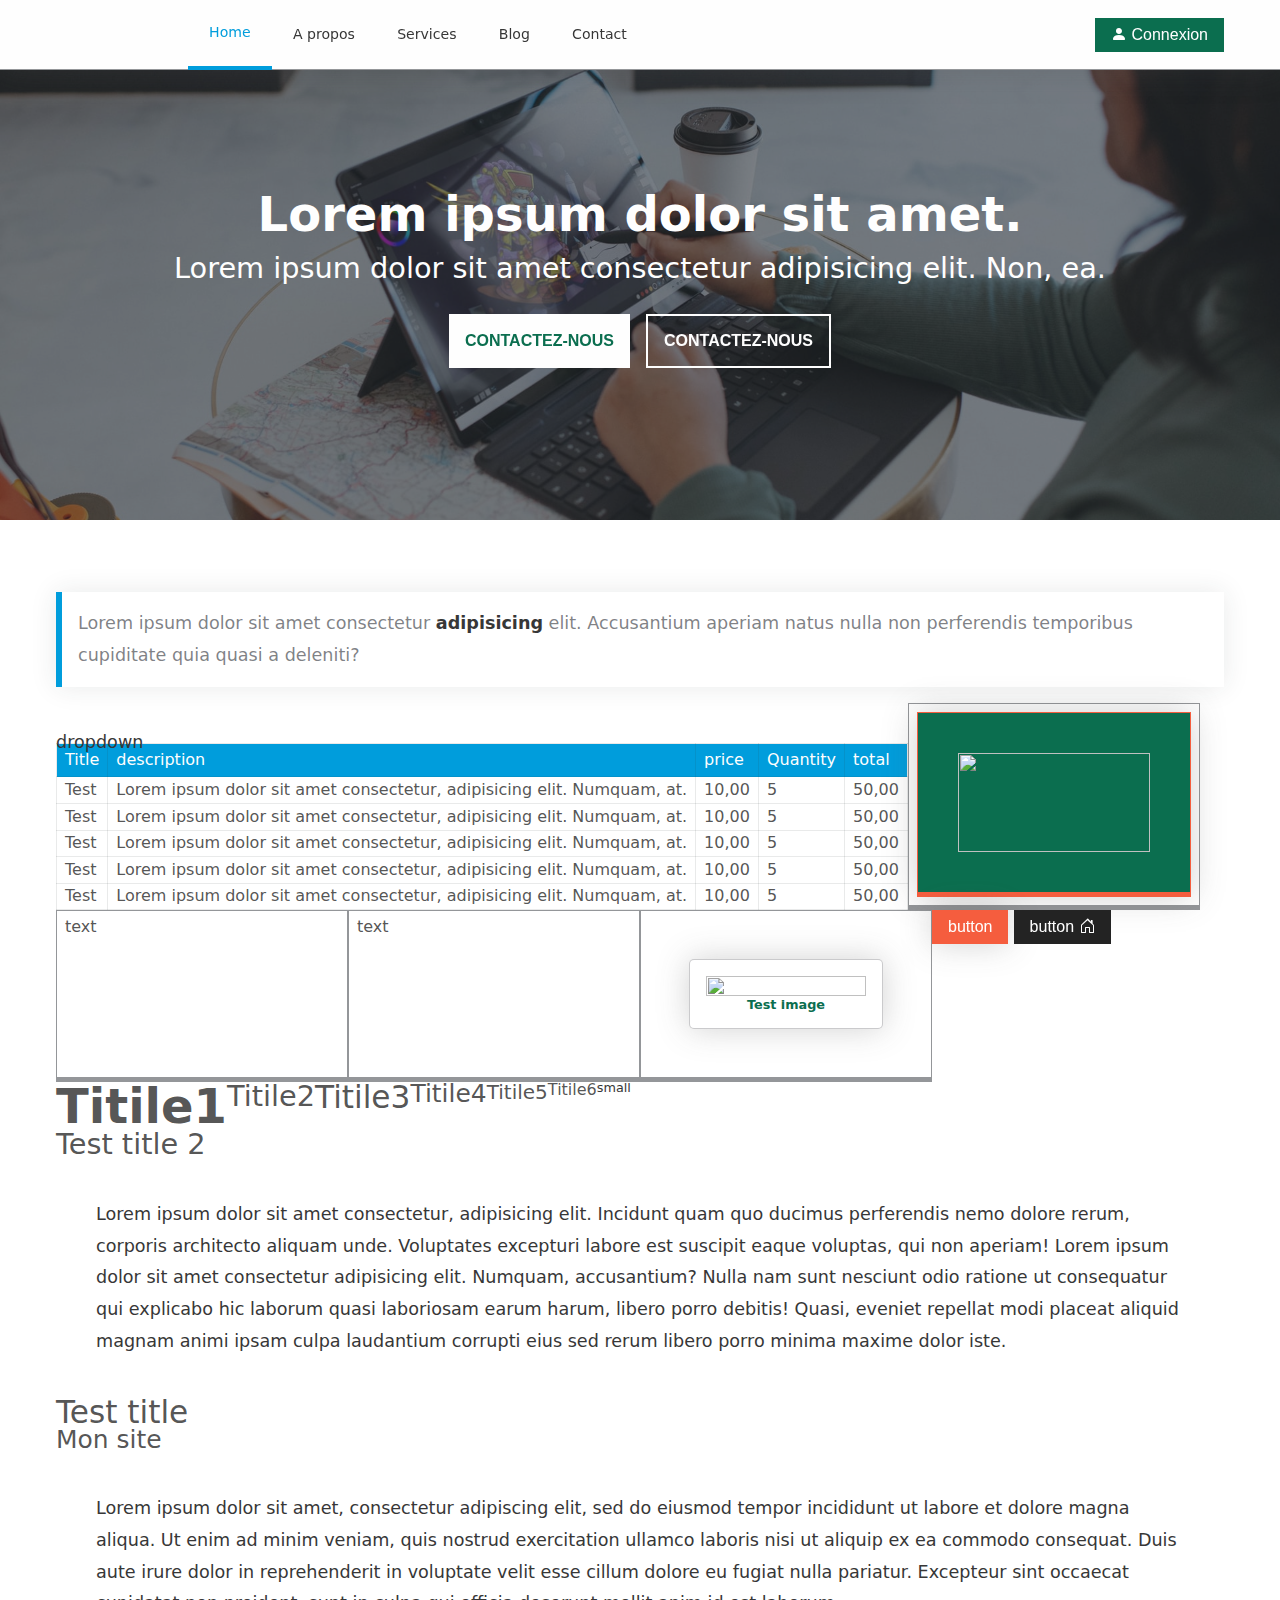
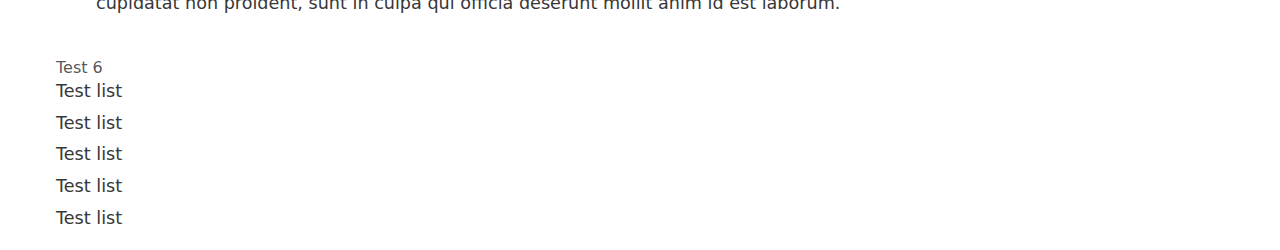
==== commit 3b938a8e: "." ====
--- a/index.html
+++ b/index.html
@@ -1,44 +1,64 @@
 <!DOCTYPE html>
 <html lang="en">
+
 <head>
     <meta charset="UTF-8">
     <meta http-equiv="X-UA-Compatible" content="IE=edge">
     <meta name="viewport" content="width=device-width, initial-scale=1.0">
     <link rel="preconnect" href="https://fonts.googleapis.com">
-<link rel="preconnect" href="https://fonts.gstatic.com" crossorigin>
-<link href="https://fonts.googleapis.com/css2?family=Poppins:ital,wght@0,100;0,200;0,300;0,400;0,500;0,600;0,700;0,800;0,900;1,100;1,200;1,300&display=swap" rel="stylesheet">
-<link rel="stylesheet" href="https://cdn.jsdelivr.net/npm/bootstrap-icons@1.5.0/font/bootstrap-icons.css">    
-<link rel="stylesheet" href="main.min.css">
+    <link rel="preconnect" href="https://fonts.gstatic.com" crossorigin>
+    <link
+        href="https://fonts.googleapis.com/css2?family=Poppins:ital,wght@0,100;0,200;0,300;0,400;0,500;0,600;0,700;0,800;0,900;1,100;1,200;1,300&display=swap"
+        rel="stylesheet">
+    <link rel="stylesheet" href="https://cdn.jsdelivr.net/npm/bootstrap-icons@1.5.0/font/bootstrap-icons.css">
+    <link rel="stylesheet" href="main.min.css">
     <title>myCSS</title>
 </head>
+
 <body>
-    <div class="site pad-2 flex f-columns">
-        <nav class="nav border-bottom shadow">
-            <div class="wrapper">
-                <div class="nav-logo">
-                    <img src="https://cat-secteurprive.fr/logo.jpg" alt="" class="image">
+    <nav class="nav b-white border-bottom shadow sticky-top">
+        <div class="wrapper">
+            <div class="nav-logo">
+                <img src="https://cat-secteurprive.fr/logo.jpg" alt="" class="image">
+            </div>
+            <div class="nav-menu">
+                <ul>
+                    <li><a class="active" href="#">Home</a></li>
+                    <li><a href="#">A propos</a></li>
+                    <li><a href="#">Services</a></li>
+                    <li><a href="/blog.html">Blog</a></li>
+                    <li><a href="#">Contact</a></li>
+                </ul>
+                <div class="nav-buttons">
+                    <button class="button b-green t-white"><i class="bi bi-person-fill"></i> Connexion</button>
                 </div>
-                <div class="nav-menu">
-                    <ul>
-                        <li><a class="active" href="#">Home</a></li>
-                        <li><a href="#">A propos</a></li>
-                        <li><a href="#">Services</a></li>
-                        <li><a href="/blog.html">Blog</a></li>
-                        <li><a href="#">Contact</a></li>
-                    </ul>
-                    <div class="nav-buttons">
-                        <button class="button b-green t-white"><i class="bi bi-person-fill"></i> Connexion</button>
-                    </div>
-                </div>
-                <button class="menu-toggler t-blue">
-                    <span></span>
-                    <span></span>
-                    <span></span>
-                </button>
             </div>
-        </nav>
+            <button class="menu-toggler t-blue">
+                <span></span>
+                <span></span>
+                <span></span>
+            </button>
+        </div>
+    </nav>
+
+    <div class="has-overlay vh-50">
+        <img class="image" src="./image.jpg" alt="">
+        <div class="overlay flex flex-columns flex-center">
+            <h1 class="mar-b-2">Lorem ipsum dolor sit amet.</h1>
+            <h2>Lorem ipsum dolor sit amet consectetur adipisicing elit. Non, ea.</h2>
+            <div class="flex mar-3">
+                <button class="button b-white t-green mar-1 t-bold t-upper pad-y-2">Contactez-nous</button>
+                <button
+                    class="button border-2 border-color-white t-white mar-1 t-bold t-upper pad-y-2 hover-b-white hover-t-green">Contactez-nous</button>
+            </div>
+        </div>
+    </div>
+    <div class="wrapper gap-1 w-100 mar-t-5">
+
         <blockquote>
-            Lorem ipsum dolor sit amet consectetur <strong>adipisicing</strong> elit. Accusantium aperiam natus nulla non perferendis temporibus cupiditate quia quasi a deleniti?
+
+            Lorem ipsum dolor sit amet consectetur <strong>adipisicing</strong> elit. Accusantium aperiam natus nulla
+            non perferendis temporibus cupiditate quia quasi a deleniti?
         </blockquote>
 
 
@@ -103,22 +123,21 @@
                 </tbody>
             </table>
         </div>
-        <div class="wrapper gap-1 w-100 mar-t-5">
-            <div class="cl-m-6 cl-xl-3 border border-bottom-5">
-                <img class="image w-100 anim border pad-5 border-bottom-5 border-color-orange shadow b-green" data-anim="fade-out" src="https://cat-secteurprive.fr/logo.jpg" alt="">
-            </div>
-            <div class="cl-m-6 cl-xl-3 border border-bottom-5">
-                text
-            </div>
-            <div class="cl-m-6 cl-xl-3 border border-bottom-5">
-                text
-            </div>
-            <div class="cl-m-6 cl-xl-3 border border-bottom-5">
-                <div class="pad-5">
-                    <div class="card shadow">
-                        <img class="image anim" data-anim="zoom-out" src="https://cat-secteurprive.fr/logo.jpg" alt="">
-                        <p class="small t-center t-green t-bolder">Test image</p>
-                    </div>
+        <div class="cl-m-6 cl-xl-3 border border-bottom-5">
+            <img class="image w-100 anim border pad-5 border-bottom-5 border-color-orange shadow b-green"
+                data-anim="fade-out" src="https://cat-secteurprive.fr/logo.jpg" alt="">
+        </div>
+        <div class="cl-m-6 cl-xl-3 border border-bottom-5">
+            text
+        </div>
+        <div class="cl-m-6 cl-xl-3 border border-bottom-5">
+            text
+        </div>
+        <div class="cl-m-6 cl-xl-3 border border-bottom-5">
+            <div class="pad-5">
+                <div class="card shadow">
+                    <img class="image anim" data-anim="zoom-out" src="https://cat-secteurprive.fr/logo.jpg" alt="">
+                    <p class="small t-center t-green t-bolder">Test image</p>
                 </div>
             </div>
         </div>
@@ -136,12 +155,27 @@
         <div class="">
             <h2>Test title 2</h2>
             <p class="pad-y-1 pad-m-3 pad-xl-5 ">
-                Lorem ipsum dolor sit amet consectetur, adipisicing elit. Incidunt quam quo ducimus perferendis nemo dolore rerum, corporis architecto aliquam unde. Voluptates excepturi labore est suscipit eaque voluptas, qui non aperiam!
-                Lorem ipsum dolor sit amet consectetur adipisicing elit. Numquam, accusantium? Nulla nam sunt nesciunt odio ratione ut consequatur qui explicabo hic laborum quasi laboriosam earum harum, libero porro debitis! Quasi, eveniet repellat modi placeat aliquid magnam animi ipsam culpa laudantium corrupti eius sed rerum libero porro minima maxime dolor iste.
+                Lorem ipsum dolor sit amet consectetur, adipisicing elit. Incidunt quam quo ducimus perferendis nemo
+                dolore
+                rerum, corporis architecto aliquam unde. Voluptates excepturi labore est suscipit eaque voluptas, qui
+                non
+                aperiam!
+                Lorem ipsum dolor sit amet consectetur adipisicing elit. Numquam, accusantium? Nulla nam sunt nesciunt
+                odio
+                ratione ut consequatur qui explicabo hic laborum quasi laboriosam earum harum, libero porro debitis!
+                Quasi,
+                eveniet repellat modi placeat aliquid magnam animi ipsam culpa laudantium corrupti eius sed rerum libero
+                porro minima maxime dolor iste.
             </p>
             <h3>Test title</h3>
             <h4>Mon site</h4>
-            <p class="pad-y-2 pad-m-3 pad-xl-5">Lorem ipsum dolor sit amet, consectetur adipiscing elit, sed do eiusmod tempor incididunt ut labore et dolore magna aliqua. Ut enim ad minim veniam, quis nostrud exercitation ullamco laboris nisi ut aliquip ex ea commodo consequat. Duis aute irure dolor in reprehenderit in voluptate velit esse cillum dolore eu fugiat nulla pariatur. Excepteur sint occaecat cupidatat non proident, sunt in culpa qui officia deserunt mollit anim id est laborum.</p>
+            <p class="pad-y-2 pad-m-3 pad-xl-5">Lorem ipsum dolor sit amet, consectetur adipiscing elit, sed do eiusmod
+                tempor incididunt ut labore et dolore magna aliqua. Ut enim ad minim veniam, quis nostrud exercitation
+                ullamco laboris nisi ut aliquip ex ea commodo consequat. Duis aute irure dolor in reprehenderit in
+                voluptate
+                velit esse cillum dolore eu fugiat nulla pariatur. Excepteur sint occaecat cupidatat non proident, sunt
+                in
+                culpa qui officia deserunt mollit anim id est laborum.</p>
             <h6>Test 6</h6>
         </div>
         <ul>
@@ -151,10 +185,9 @@
             <li>Test list</li>
             <li>Test list</li>
         </ul>
-
-        
     </div>
 
     <script src="app.js"></script>
 </body>
+
 </html>--- a/main.min.css
+++ b/main.min.css
@@ -1,2415 +1,2 @@
-html, body, div, span, applet, object, iframe,
-h1, h2, h3, h4, h5, h6, p, blockquote, pre,
-a, abbr, acronym, address, big, cite, code,
-del, dfn, em, img, ins, kbd, q, s, samp,
-small, strike, strong, sub, sup, tt, var,
-b, u, i, center,
-dl, dt, dd, ol, ul, li,
-fieldset, form, label, legend,
-table, caption, tbody, tfoot, thead, tr, th, td,
-article, aside, canvas, details, embed,
-figure, figcaption, footer, header, hgroup,
-menu, nav, output, ruby, section, summary,
-time, mark, audio, video {
-  margin: 0;
-  padding: 0;
-  border: 0;
-  font: inherit;
-  vertical-align: baseline;
-  box-sizing: border-box; }
-
-/* HTML5 display-role reset for older browsers */
-article, aside, details, figcaption, figure,
-footer, header, hgroup, menu, nav, section {
-  display: block; }
-
-ol, ul {
-  list-style: none; }
-
-blockquote, q {
-  quotes: none; }
-
-blockquote:before, blockquote:after,
-q:before, q:after {
-  content: '';
-  content: none; }
-
-table {
-  border-collapse: collapse;
-  border-spacing: 0; }
-
-body {
-  min-height: 100vh;
-  color: #383838dc;
-  font-family: system-ui, 'Poppins', sans-serif;
-  font-size: 1rem;
-  line-height: 1;
-  background-color: #fff; }
-
-a {
-  text-decoration: none;
-  color: inherit; }
-
-.wrapper {
-  width: 100%;
-  margin-inline: auto;
-  display: flex;
-  flex-wrap: wrap; }
-
-[class*="cl-"] {
-  width: 100%; }
-
-.d-none {
-  display: none; }
-
-.inline-flex {
-  display: inline-flex; }
-
-.block {
-  display: block; }
-
-.inline-block {
-  display: inline-block; }
-
-.flex {
-  display: flex; }
-
-.flex-columns {
-  flex-direction: column; }
-
-.flex-rows {
-  flex-direction: row; }
-
-.flex-center {
-  align-items: center;
-  justify-content: center; }
-
-.flex-end {
-  align-items: flex-end;
-  justify-content: end; }
-
-.flex-align-center {
-  align-items: center; }
-
-.flex-align-end {
-  align-items: flex-end; }
-
-.flex-align-start {
-  align-items: flex-start; }
-
-.flex-align-between {
-  justify-content: space-between; }
-
-.flex-align-around {
-  justify-content: space-around; }
-
-.flex-justify-center {
-  justify-content: center; }
-
-.flex-justify-end {
-  justify-content: flex-end; }
-
-.flex-justify-start {
-  justify-content: flex-start; }
-
-.flex-justify-between {
-  justify-content: space-between; }
-
-.flex-justify-around {
-  justify-content: space-around; }
-
-.cl-1 {
-  width: calc(1 * 100% / 12 ); }
-
-.cl-2 {
-  width: calc(2 * 100% / 12 ); }
-
-.cl-3 {
-  width: calc(3 * 100% / 12 ); }
-
-.cl-4 {
-  width: calc(4 * 100% / 12 ); }
-
-.cl-5 {
-  width: calc(5 * 100% / 12 ); }
-
-.cl-6 {
-  width: calc(6 * 100% / 12 ); }
-
-.cl-7 {
-  width: calc(7 * 100% / 12 ); }
-
-.cl-8 {
-  width: calc(8 * 100% / 12 ); }
-
-.cl-9 {
-  width: calc(9 * 100% / 12 ); }
-
-.cl-10 {
-  width: calc(10 * 100% / 12 ); }
-
-.cl-11 {
-  width: calc(11 * 100% / 12 ); }
-
-@media (min-width: 768px) {
-  .wrapper {
-    max-width: 768px; }
-
-  .cl-m-1 {
-    width: calc(1 * 100% / 12 ); }
-
-  .cl-m-2 {
-    width: calc(2 * 100% / 12 ); }
-
-  .cl-m-3 {
-    width: calc(3 * 100% / 12 ); }
-
-  .cl-m-4 {
-    width: calc(4 * 100% / 12 ); }
-
-  .cl-m-5 {
-    width: calc(5 * 100% / 12 ); }
-
-  .cl-m-6 {
-    width: calc(6 * 100% / 12 ); }
-
-  .cl-m-7 {
-    width: calc(7 * 100% / 12 ); }
-
-  .cl-m-8 {
-    width: calc(8 * 100% / 12 ); }
-
-  .cl-m-9 {
-    width: calc(9 * 100% / 12 ); }
-
-  .cl-m-10 {
-    width: calc(10 * 100% / 12 ); }
-
-  .cl-m-11 {
-    width: calc(11 * 100% / 12 ); } }
-@media (min-width: 992px) {
-  .wrapper {
-    max-width: 992px; }
-
-  .cl-l-1 {
-    width: calc(1 * 100% / 12 ); }
-
-  .cl-l-2 {
-    width: calc(2 * 100% / 12 ); }
-
-  .cl-l-3 {
-    width: calc(3 * 100% / 12 ); }
-
-  .cl-l-4 {
-    width: calc(4 * 100% / 12 ); }
-
-  .cl-l-5 {
-    width: calc(5 * 100% / 12 ); }
-
-  .cl-l-6 {
-    width: calc(6 * 100% / 12 ); }
-
-  .cl-l-7 {
-    width: calc(7 * 100% / 12 ); }
-
-  .cl-l-8 {
-    width: calc(8 * 100% / 12 ); }
-
-  .cl-l-9 {
-    width: calc(9 * 100% / 12 ); }
-
-  .cl-l-10 {
-    width: calc(10 * 100% / 12 ); }
-
-  .cl-l-11 {
-    width: calc(11 * 100% / 12 ); } }
-@media (min-width: 1200px) {
-  .wrapper {
-    max-width: 1200px; }
-
-  .cl-xl-1 {
-    width: calc(1 * 100% / 12 ); }
-
-  .cl-xl-2 {
-    width: calc(2 * 100% / 12 ); }
-
-  .cl-xl-3 {
-    width: calc(3 * 100% / 12 ); }
-
-  .cl-xl-4 {
-    width: calc(4 * 100% / 12 ); }
-
-  .cl-xl-5 {
-    width: calc(5 * 100% / 12 ); }
-
-  .cl-xl-6 {
-    width: calc(6 * 100% / 12 ); }
-
-  .cl-xl-7 {
-    width: calc(7 * 100% / 12 ); }
-
-  .cl-xl-8 {
-    width: calc(8 * 100% / 12 ); }
-
-  .cl-xl-9 {
-    width: calc(9 * 100% / 12 ); }
-
-  .cl-xl-10 {
-    width: calc(10 * 100% / 12 ); }
-
-  .cl-xl-11 {
-    width: calc(11 * 100% / 12 ); } }
-@media (min-width: 1400px) {
-  .wrapper {
-    max-width: 1400px; }
-
-  .cl-xxl-1 {
-    width: calc(1 * 100% / 12 ); }
-
-  .cl-xxl-2 {
-    width: calc(2 * 100% / 12 ); }
-
-  .cl-xxl-3 {
-    width: calc(3 * 100% / 12 ); }
-
-  .cl-xxl-4 {
-    width: calc(4 * 100% / 12 ); }
-
-  .cl-xxl-5 {
-    width: calc(5 * 100% / 12 ); }
-
-  .cl-xxl-6 {
-    width: calc(6 * 100% / 12 ); }
-
-  .cl-xxl-7 {
-    width: calc(7 * 100% / 12 ); }
-
-  .cl-xxl-8 {
-    width: calc(8 * 100% / 12 ); }
-
-  .cl-xxl-9 {
-    width: calc(9 * 100% / 12 ); }
-
-  .cl-xxl-10 {
-    width: calc(10 * 100% / 12 ); }
-
-  .cl-xxl-11 {
-    width: calc(11 * 100% / 12 ); } }
-.b-dark {
-  background-color: #232323; }
-
-.t-dark {
-  color: #232323; }
-
-.b-white {
-  background-color: #fefefe; }
-
-.t-white {
-  color: #fefefe; }
-
-.b-blue {
-  background-color: #009ddcff; }
-
-.t-blue {
-  color: #009ddcff; }
-
-.b-orange {
-  background-color: #f55d3eff; }
-
-.t-orange {
-  color: #f55d3eff; }
-
-.b-green {
-  background-color: #0b6e4fff; }
-
-.t-green {
-  color: #0b6e4fff; }
-
-.b-yellow {
-  background-color: #f1d302ff; }
-
-.t-yellow {
-  color: #f1d302ff; }
-
-.b-gray-75 {
-  background-color: #2a2d34bf; }
-
-.t-gray-75 {
-  color: #2a2d34bf; }
-
-.b-gray-50 {
-  background-color: #2a2d3480; }
-
-.t-gray-50 {
-  color: #2a2d3480; }
-
-.b-gray-25 {
-  background-color: #2a2d3440; }
-
-.t-gray-25 {
-  color: #2a2d3440; }
-
-.b-gray-10 {
-  background-color: #2a2d341a; }
-
-.t-gray-10 {
-  color: #2a2d341a; }
-
-.b-gray {
-  background-color: #383838dc; }
-
-.t-gray {
-  color: #383838dc; }
-
-.b-gray-60 {
-  background-color: #2a2d3499; }
-
-.t-gray-60 {
-  color: #2a2d3499; }
-
-.b-gray-5 {
-  background-color: #2a2d340d; }
-
-.t-gray-5 {
-  color: #2a2d340d; }
-
-.pad-0 {
-  padding: 0rem; }
-
-.pad-x-0 {
-  padding-inline: 0rem; }
-
-.pad-y-0 {
-  padding-block: 0rem; }
-
-.pad-t-0 {
-  padding-top: 0rem; }
-
-.pad-b-0 {
-  padding-bottom: 0rem; }
-
-.pad-l-0 {
-  padding-left: 0rem; }
-
-.pad-r-0 {
-  padding-right: 0rem; }
-
-.mar-0 {
-  margin: 0rem; }
-
-.mar-x-0 {
-  margin-inline: 0rem; }
-
-.mar-y-0 {
-  margin-block: 0rem; }
-
-.mar-t-0 {
-  margin-top: 0rem; }
-
-.mar-b-0 {
-  margin-bottom: 0rem; }
-
-.mar-l-0 {
-  margin-left: 0rem; }
-
-.mar-r-0 {
-  margin-right: 0rem; }
-
-.pad-1 {
-  padding: 0.5rem; }
-
-.pad-x-1 {
-  padding-inline: 0.5rem; }
-
-.pad-y-1 {
-  padding-block: 0.5rem; }
-
-.pad-t-1 {
-  padding-top: 0.5rem; }
-
-.pad-b-1 {
-  padding-bottom: 0.5rem; }
-
-.pad-l-1 {
-  padding-left: 0.5rem; }
-
-.pad-r-1 {
-  padding-right: 0.5rem; }
-
-.mar-1 {
-  margin: 0.5rem; }
-
-.mar-x-1 {
-  margin-inline: 0.5rem; }
-
-.mar-y-1 {
-  margin-block: 0.5rem; }
-
-.mar-t-1 {
-  margin-top: 0.5rem; }
-
-.mar-b-1 {
-  margin-bottom: 0.5rem; }
-
-.mar-l-1 {
-  margin-left: 0.5rem; }
-
-.mar-r-1 {
-  margin-right: 0.5rem; }
-
-.pad-2 {
-  padding: 1rem; }
-
-.pad-x-2 {
-  padding-inline: 1rem; }
-
-.pad-y-2 {
-  padding-block: 1rem; }
-
-.pad-t-2 {
-  padding-top: 1rem; }
-
-.pad-b-2 {
-  padding-bottom: 1rem; }
-
-.pad-l-2 {
-  padding-left: 1rem; }
-
-.pad-r-2 {
-  padding-right: 1rem; }
-
-.mar-2 {
-  margin: 1rem; }
-
-.mar-x-2 {
-  margin-inline: 1rem; }
-
-.mar-y-2 {
-  margin-block: 1rem; }
-
-.mar-t-2 {
-  margin-top: 1rem; }
-
-.mar-b-2 {
-  margin-bottom: 1rem; }
-
-.mar-l-2 {
-  margin-left: 1rem; }
-
-.mar-r-2 {
-  margin-right: 1rem; }
-
-.pad-3 {
-  padding: 1.5rem; }
-
-.pad-x-3 {
-  padding-inline: 1.5rem; }
-
-.pad-y-3 {
-  padding-block: 1.5rem; }
-
-.pad-t-3 {
-  padding-top: 1.5rem; }
-
-.pad-b-3 {
-  padding-bottom: 1.5rem; }
-
-.pad-l-3 {
-  padding-left: 1.5rem; }
-
-.pad-r-3 {
-  padding-right: 1.5rem; }
-
-.mar-3 {
-  margin: 1.5rem; }
-
-.mar-x-3 {
-  margin-inline: 1.5rem; }
-
-.mar-y-3 {
-  margin-block: 1.5rem; }
-
-.mar-t-3 {
-  margin-top: 1.5rem; }
-
-.mar-b-3 {
-  margin-bottom: 1.5rem; }
-
-.mar-l-3 {
-  margin-left: 1.5rem; }
-
-.mar-r-3 {
-  margin-right: 1.5rem; }
-
-.pad-4 {
-  padding: 2rem; }
-
-.pad-x-4 {
-  padding-inline: 2rem; }
-
-.pad-y-4 {
-  padding-block: 2rem; }
-
-.pad-t-4 {
-  padding-top: 2rem; }
-
-.pad-b-4 {
-  padding-bottom: 2rem; }
-
-.pad-l-4 {
-  padding-left: 2rem; }
-
-.pad-r-4 {
-  padding-right: 2rem; }
-
-.mar-4 {
-  margin: 2rem; }
-
-.mar-x-4 {
-  margin-inline: 2rem; }
-
-.mar-y-4 {
-  margin-block: 2rem; }
-
-.mar-t-4 {
-  margin-top: 2rem; }
-
-.mar-b-4 {
-  margin-bottom: 2rem; }
-
-.mar-l-4 {
-  margin-left: 2rem; }
-
-.mar-r-4 {
-  margin-right: 2rem; }
-
-.pad-5 {
-  padding: 2.5rem; }
-
-.pad-x-5 {
-  padding-inline: 2.5rem; }
-
-.pad-y-5 {
-  padding-block: 2.5rem; }
-
-.pad-t-5 {
-  padding-top: 2.5rem; }
-
-.pad-b-5 {
-  padding-bottom: 2.5rem; }
-
-.pad-l-5 {
-  padding-left: 2.5rem; }
-
-.pad-r-5 {
-  padding-right: 2.5rem; }
-
-.mar-5 {
-  margin: 2.5rem; }
-
-.mar-x-5 {
-  margin-inline: 2.5rem; }
-
-.mar-y-5 {
-  margin-block: 2.5rem; }
-
-.mar-t-5 {
-  margin-top: 2.5rem; }
-
-.mar-b-5 {
-  margin-bottom: 2.5rem; }
-
-.mar-l-5 {
-  margin-left: 2.5rem; }
-
-.mar-r-5 {
-  margin-right: 2.5rem; }
-
-@media (min-width: 768px) {
-  .pad-m-0 {
-    padding: 0rem; }
-
-  .pad-m-x-0 {
-    padding-inline: 0rem; }
-
-  .pad-m-y-0 {
-    padding-block: 0rem; }
-
-  .pad-m-t-0 {
-    padding-top: 0rem; }
-
-  .pad-m-b-0 {
-    padding-bottom: 0rem; }
-
-  .pad-m-l-0 {
-    padding-left: 0rem; }
-
-  .pad-m-r-0 {
-    padding-right: 0rem; }
-
-  .mar-m-0 {
-    margin: 0rem; }
-
-  .mar-m-x-0 {
-    margin-inline: 0rem; }
-
-  .mar-m-y-0 {
-    margin-block: 0rem; }
-
-  .mar-m-t-0 {
-    margin-top: 0rem; }
-
-  .mar-m-b-0 {
-    margin-bottom: 0rem; }
-
-  .mar-m-l-0 {
-    margin-left: 0rem; }
-
-  .mar-m-r-0 {
-    margin-right: 0rem; }
-
-  .pad-m-1 {
-    padding: 0.5rem; }
-
-  .pad-m-x-1 {
-    padding-inline: 0.5rem; }
-
-  .pad-m-y-1 {
-    padding-block: 0.5rem; }
-
-  .pad-m-t-1 {
-    padding-top: 0.5rem; }
-
-  .pad-m-b-1 {
-    padding-bottom: 0.5rem; }
-
-  .pad-m-l-1 {
-    padding-left: 0.5rem; }
-
-  .pad-m-r-1 {
-    padding-right: 0.5rem; }
-
-  .mar-m-1 {
-    margin: 0.5rem; }
-
-  .mar-m-x-1 {
-    margin-inline: 0.5rem; }
-
-  .mar-m-y-1 {
-    margin-block: 0.5rem; }
-
-  .mar-m-t-1 {
-    margin-top: 0.5rem; }
-
-  .mar-m-b-1 {
-    margin-bottom: 0.5rem; }
-
-  .mar-m-l-1 {
-    margin-left: 0.5rem; }
-
-  .mar-m-r-1 {
-    margin-right: 0.5rem; }
-
-  .pad-m-2 {
-    padding: 1rem; }
-
-  .pad-m-x-2 {
-    padding-inline: 1rem; }
-
-  .pad-m-y-2 {
-    padding-block: 1rem; }
-
-  .pad-m-t-2 {
-    padding-top: 1rem; }
-
-  .pad-m-b-2 {
-    padding-bottom: 1rem; }
-
-  .pad-m-l-2 {
-    padding-left: 1rem; }
-
-  .pad-m-r-2 {
-    padding-right: 1rem; }
-
-  .mar-m-2 {
-    margin: 1rem; }
-
-  .mar-m-x-2 {
-    margin-inline: 1rem; }
-
-  .mar-m-y-2 {
-    margin-block: 1rem; }
-
-  .mar-m-t-2 {
-    margin-top: 1rem; }
-
-  .mar-m-b-2 {
-    margin-bottom: 1rem; }
-
-  .mar-m-l-2 {
-    margin-left: 1rem; }
-
-  .mar-m-r-2 {
-    margin-right: 1rem; }
-
-  .pad-m-3 {
-    padding: 1.5rem; }
-
-  .pad-m-x-3 {
-    padding-inline: 1.5rem; }
-
-  .pad-m-y-3 {
-    padding-block: 1.5rem; }
-
-  .pad-m-t-3 {
-    padding-top: 1.5rem; }
-
-  .pad-m-b-3 {
-    padding-bottom: 1.5rem; }
-
-  .pad-m-l-3 {
-    padding-left: 1.5rem; }
-
-  .pad-m-r-3 {
-    padding-right: 1.5rem; }
-
-  .mar-m-3 {
-    margin: 1.5rem; }
-
-  .mar-m-x-3 {
-    margin-inline: 1.5rem; }
-
-  .mar-m-y-3 {
-    margin-block: 1.5rem; }
-
-  .mar-m-t-3 {
-    margin-top: 1.5rem; }
-
-  .mar-m-b-3 {
-    margin-bottom: 1.5rem; }
-
-  .mar-m-l-3 {
-    margin-left: 1.5rem; }
-
-  .mar-m-r-3 {
-    margin-right: 1.5rem; }
-
-  .pad-m-4 {
-    padding: 2rem; }
-
-  .pad-m-x-4 {
-    padding-inline: 2rem; }
-
-  .pad-m-y-4 {
-    padding-block: 2rem; }
-
-  .pad-m-t-4 {
-    padding-top: 2rem; }
-
-  .pad-m-b-4 {
-    padding-bottom: 2rem; }
-
-  .pad-m-l-4 {
-    padding-left: 2rem; }
-
-  .pad-m-r-4 {
-    padding-right: 2rem; }
-
-  .mar-m-4 {
-    margin: 2rem; }
-
-  .mar-m-x-4 {
-    margin-inline: 2rem; }
-
-  .mar-m-y-4 {
-    margin-block: 2rem; }
-
-  .mar-m-t-4 {
-    margin-top: 2rem; }
-
-  .mar-m-b-4 {
-    margin-bottom: 2rem; }
-
-  .mar-m-l-4 {
-    margin-left: 2rem; }
-
-  .mar-m-r-4 {
-    margin-right: 2rem; }
-
-  .pad-m-5 {
-    padding: 2.5rem; }
-
-  .pad-m-x-5 {
-    padding-inline: 2.5rem; }
-
-  .pad-m-y-5 {
-    padding-block: 2.5rem; }
-
-  .pad-m-t-5 {
-    padding-top: 2.5rem; }
-
-  .pad-m-b-5 {
-    padding-bottom: 2.5rem; }
-
-  .pad-m-l-5 {
-    padding-left: 2.5rem; }
-
-  .pad-m-r-5 {
-    padding-right: 2.5rem; }
-
-  .mar-m-5 {
-    margin: 2.5rem; }
-
-  .mar-m-x-5 {
-    margin-inline: 2.5rem; }
-
-  .mar-m-y-5 {
-    margin-block: 2.5rem; }
-
-  .mar-m-t-5 {
-    margin-top: 2.5rem; }
-
-  .mar-m-b-5 {
-    margin-bottom: 2.5rem; }
-
-  .mar-m-l-5 {
-    margin-left: 2.5rem; }
-
-  .mar-m-r-5 {
-    margin-right: 2.5rem; } }
-@media (min-width: 992px) {
-  .pad-l-0 {
-    padding: 0rem; }
-
-  .pad-l-x-0 {
-    padding-inline: 0rem; }
-
-  .pad-l-y-0 {
-    padding-block: 0rem; }
-
-  .pad-l-t-0 {
-    padding-top: 0rem; }
-
-  .pad-l-b-0 {
-    padding-bottom: 0rem; }
-
-  .pad-l-l-0 {
-    padding-left: 0rem; }
-
-  .pad-l-r-0 {
-    padding-right: 0rem; }
-
-  .mar-l-0 {
-    margin: 0rem; }
-
-  .mar-l-x-0 {
-    margin-inline: 0rem; }
-
-  .mar-l-y-0 {
-    margin-block: 0rem; }
-
-  .mar-l-t-0 {
-    margin-top: 0rem; }
-
-  .mar-l-b-0 {
-    margin-bottom: 0rem; }
-
-  .mar-l-l-0 {
-    margin-left: 0rem; }
-
-  .mar-l-r-0 {
-    margin-right: 0rem; }
-
-  .pad-l-1 {
-    padding: 0.5rem; }
-
-  .pad-l-x-1 {
-    padding-inline: 0.5rem; }
-
-  .pad-l-y-1 {
-    padding-block: 0.5rem; }
-
-  .pad-l-t-1 {
-    padding-top: 0.5rem; }
-
-  .pad-l-b-1 {
-    padding-bottom: 0.5rem; }
-
-  .pad-l-l-1 {
-    padding-left: 0.5rem; }
-
-  .pad-l-r-1 {
-    padding-right: 0.5rem; }
-
-  .mar-l-1 {
-    margin: 0.5rem; }
-
-  .mar-l-x-1 {
-    margin-inline: 0.5rem; }
-
-  .mar-l-y-1 {
-    margin-block: 0.5rem; }
-
-  .mar-l-t-1 {
-    margin-top: 0.5rem; }
-
-  .mar-l-b-1 {
-    margin-bottom: 0.5rem; }
-
-  .mar-l-l-1 {
-    margin-left: 0.5rem; }
-
-  .mar-l-r-1 {
-    margin-right: 0.5rem; }
-
-  .pad-l-2 {
-    padding: 1rem; }
-
-  .pad-l-x-2 {
-    padding-inline: 1rem; }
-
-  .pad-l-y-2 {
-    padding-block: 1rem; }
-
-  .pad-l-t-2 {
-    padding-top: 1rem; }
-
-  .pad-l-b-2 {
-    padding-bottom: 1rem; }
-
-  .pad-l-l-2 {
-    padding-left: 1rem; }
-
-  .pad-l-r-2 {
-    padding-right: 1rem; }
-
-  .mar-l-2 {
-    margin: 1rem; }
-
-  .mar-l-x-2 {
-    margin-inline: 1rem; }
-
-  .mar-l-y-2 {
-    margin-block: 1rem; }
-
-  .mar-l-t-2 {
-    margin-top: 1rem; }
-
-  .mar-l-b-2 {
-    margin-bottom: 1rem; }
-
-  .mar-l-l-2 {
-    margin-left: 1rem; }
-
-  .mar-l-r-2 {
-    margin-right: 1rem; }
-
-  .pad-l-3 {
-    padding: 1.5rem; }
-
-  .pad-l-x-3 {
-    padding-inline: 1.5rem; }
-
-  .pad-l-y-3 {
-    padding-block: 1.5rem; }
-
-  .pad-l-t-3 {
-    padding-top: 1.5rem; }
-
-  .pad-l-b-3 {
-    padding-bottom: 1.5rem; }
-
-  .pad-l-l-3 {
-    padding-left: 1.5rem; }
-
-  .pad-l-r-3 {
-    padding-right: 1.5rem; }
-
-  .mar-l-3 {
-    margin: 1.5rem; }
-
-  .mar-l-x-3 {
-    margin-inline: 1.5rem; }
-
-  .mar-l-y-3 {
-    margin-block: 1.5rem; }
-
-  .mar-l-t-3 {
-    margin-top: 1.5rem; }
-
-  .mar-l-b-3 {
-    margin-bottom: 1.5rem; }
-
-  .mar-l-l-3 {
-    margin-left: 1.5rem; }
-
-  .mar-l-r-3 {
-    margin-right: 1.5rem; }
-
-  .pad-l-4 {
-    padding: 2rem; }
-
-  .pad-l-x-4 {
-    padding-inline: 2rem; }
-
-  .pad-l-y-4 {
-    padding-block: 2rem; }
-
-  .pad-l-t-4 {
-    padding-top: 2rem; }
-
-  .pad-l-b-4 {
-    padding-bottom: 2rem; }
-
-  .pad-l-l-4 {
-    padding-left: 2rem; }
-
-  .pad-l-r-4 {
-    padding-right: 2rem; }
-
-  .mar-l-4 {
-    margin: 2rem; }
-
-  .mar-l-x-4 {
-    margin-inline: 2rem; }
-
-  .mar-l-y-4 {
-    margin-block: 2rem; }
-
-  .mar-l-t-4 {
-    margin-top: 2rem; }
-
-  .mar-l-b-4 {
-    margin-bottom: 2rem; }
-
-  .mar-l-l-4 {
-    margin-left: 2rem; }
-
-  .mar-l-r-4 {
-    margin-right: 2rem; }
-
-  .pad-l-5 {
-    padding: 2.5rem; }
-
-  .pad-l-x-5 {
-    padding-inline: 2.5rem; }
-
-  .pad-l-y-5 {
-    padding-block: 2.5rem; }
-
-  .pad-l-t-5 {
-    padding-top: 2.5rem; }
-
-  .pad-l-b-5 {
-    padding-bottom: 2.5rem; }
-
-  .pad-l-l-5 {
-    padding-left: 2.5rem; }
-
-  .pad-l-r-5 {
-    padding-right: 2.5rem; }
-
-  .mar-l-5 {
-    margin: 2.5rem; }
-
-  .mar-l-x-5 {
-    margin-inline: 2.5rem; }
-
-  .mar-l-y-5 {
-    margin-block: 2.5rem; }
-
-  .mar-l-t-5 {
-    margin-top: 2.5rem; }
-
-  .mar-l-b-5 {
-    margin-bottom: 2.5rem; }
-
-  .mar-l-l-5 {
-    margin-left: 2.5rem; }
-
-  .mar-l-r-5 {
-    margin-right: 2.5rem; } }
-@media (min-width: 1200px) {
-  .pad-xl-0 {
-    padding: 0rem; }
-
-  .pad-xl-x-0 {
-    padding-inline: 0rem; }
-
-  .pad-xl-y-0 {
-    padding-block: 0rem; }
-
-  .pad-xl-t-0 {
-    padding-top: 0rem; }
-
-  .pad-xl-b-0 {
-    padding-bottom: 0rem; }
-
-  .pad-xl-l-0 {
-    padding-left: 0rem; }
-
-  .pad-xl-r-0 {
-    padding-right: 0rem; }
-
-  .mar-xl-0 {
-    margin: 0rem; }
-
-  .mar-xl-x-0 {
-    margin-inline: 0rem; }
-
-  .mar-xl-y-0 {
-    margin-block: 0rem; }
-
-  .mar-xl-t-0 {
-    margin-top: 0rem; }
-
-  .mar-xl-b-0 {
-    margin-bottom: 0rem; }
-
-  .mar-xl-l-0 {
-    margin-left: 0rem; }
-
-  .mar-xl-r-0 {
-    margin-right: 0rem; }
-
-  .pad-xl-1 {
-    padding: 0.5rem; }
-
-  .pad-xl-x-1 {
-    padding-inline: 0.5rem; }
-
-  .pad-xl-y-1 {
-    padding-block: 0.5rem; }
-
-  .pad-xl-t-1 {
-    padding-top: 0.5rem; }
-
-  .pad-xl-b-1 {
-    padding-bottom: 0.5rem; }
-
-  .pad-xl-l-1 {
-    padding-left: 0.5rem; }
-
-  .pad-xl-r-1 {
-    padding-right: 0.5rem; }
-
-  .mar-xl-1 {
-    margin: 0.5rem; }
-
-  .mar-xl-x-1 {
-    margin-inline: 0.5rem; }
-
-  .mar-xl-y-1 {
-    margin-block: 0.5rem; }
-
-  .mar-xl-t-1 {
-    margin-top: 0.5rem; }
-
-  .mar-xl-b-1 {
-    margin-bottom: 0.5rem; }
-
-  .mar-xl-l-1 {
-    margin-left: 0.5rem; }
-
-  .mar-xl-r-1 {
-    margin-right: 0.5rem; }
-
-  .pad-xl-2 {
-    padding: 1rem; }
-
-  .pad-xl-x-2 {
-    padding-inline: 1rem; }
-
-  .pad-xl-y-2 {
-    padding-block: 1rem; }
-
-  .pad-xl-t-2 {
-    padding-top: 1rem; }
-
-  .pad-xl-b-2 {
-    padding-bottom: 1rem; }
-
-  .pad-xl-l-2 {
-    padding-left: 1rem; }
-
-  .pad-xl-r-2 {
-    padding-right: 1rem; }
-
-  .mar-xl-2 {
-    margin: 1rem; }
-
-  .mar-xl-x-2 {
-    margin-inline: 1rem; }
-
-  .mar-xl-y-2 {
-    margin-block: 1rem; }
-
-  .mar-xl-t-2 {
-    margin-top: 1rem; }
-
-  .mar-xl-b-2 {
-    margin-bottom: 1rem; }
-
-  .mar-xl-l-2 {
-    margin-left: 1rem; }
-
-  .mar-xl-r-2 {
-    margin-right: 1rem; }
-
-  .pad-xl-3 {
-    padding: 1.5rem; }
-
-  .pad-xl-x-3 {
-    padding-inline: 1.5rem; }
-
-  .pad-xl-y-3 {
-    padding-block: 1.5rem; }
-
-  .pad-xl-t-3 {
-    padding-top: 1.5rem; }
-
-  .pad-xl-b-3 {
-    padding-bottom: 1.5rem; }
-
-  .pad-xl-l-3 {
-    padding-left: 1.5rem; }
-
-  .pad-xl-r-3 {
-    padding-right: 1.5rem; }
-
-  .mar-xl-3 {
-    margin: 1.5rem; }
-
-  .mar-xl-x-3 {
-    margin-inline: 1.5rem; }
-
-  .mar-xl-y-3 {
-    margin-block: 1.5rem; }
-
-  .mar-xl-t-3 {
-    margin-top: 1.5rem; }
-
-  .mar-xl-b-3 {
-    margin-bottom: 1.5rem; }
-
-  .mar-xl-l-3 {
-    margin-left: 1.5rem; }
-
-  .mar-xl-r-3 {
-    margin-right: 1.5rem; }
-
-  .pad-xl-4 {
-    padding: 2rem; }
-
-  .pad-xl-x-4 {
-    padding-inline: 2rem; }
-
-  .pad-xl-y-4 {
-    padding-block: 2rem; }
-
-  .pad-xl-t-4 {
-    padding-top: 2rem; }
-
-  .pad-xl-b-4 {
-    padding-bottom: 2rem; }
-
-  .pad-xl-l-4 {
-    padding-left: 2rem; }
-
-  .pad-xl-r-4 {
-    padding-right: 2rem; }
-
-  .mar-xl-4 {
-    margin: 2rem; }
-
-  .mar-xl-x-4 {
-    margin-inline: 2rem; }
-
-  .mar-xl-y-4 {
-    margin-block: 2rem; }
-
-  .mar-xl-t-4 {
-    margin-top: 2rem; }
-
-  .mar-xl-b-4 {
-    margin-bottom: 2rem; }
-
-  .mar-xl-l-4 {
-    margin-left: 2rem; }
-
-  .mar-xl-r-4 {
-    margin-right: 2rem; }
-
-  .pad-xl-5 {
-    padding: 2.5rem; }
-
-  .pad-xl-x-5 {
-    padding-inline: 2.5rem; }
-
-  .pad-xl-y-5 {
-    padding-block: 2.5rem; }
-
-  .pad-xl-t-5 {
-    padding-top: 2.5rem; }
-
-  .pad-xl-b-5 {
-    padding-bottom: 2.5rem; }
-
-  .pad-xl-l-5 {
-    padding-left: 2.5rem; }
-
-  .pad-xl-r-5 {
-    padding-right: 2.5rem; }
-
-  .mar-xl-5 {
-    margin: 2.5rem; }
-
-  .mar-xl-x-5 {
-    margin-inline: 2.5rem; }
-
-  .mar-xl-y-5 {
-    margin-block: 2.5rem; }
-
-  .mar-xl-t-5 {
-    margin-top: 2.5rem; }
-
-  .mar-xl-b-5 {
-    margin-bottom: 2.5rem; }
-
-  .mar-xl-l-5 {
-    margin-left: 2.5rem; }
-
-  .mar-xl-r-5 {
-    margin-right: 2.5rem; } }
-@media (min-width: 1400px) {
-  .pad-xxl-0 {
-    padding: 0rem; }
-
-  .pad-xxl-x-0 {
-    padding-inline: 0rem; }
-
-  .pad-xxl-y-0 {
-    padding-block: 0rem; }
-
-  .pad-xxl-t-0 {
-    padding-top: 0rem; }
-
-  .pad-xxl-b-0 {
-    padding-bottom: 0rem; }
-
-  .pad-xxl-l-0 {
-    padding-left: 0rem; }
-
-  .pad-xxl-r-0 {
-    padding-right: 0rem; }
-
-  .mar-xxl-0 {
-    margin: 0rem; }
-
-  .mar-xxl-x-0 {
-    margin-inline: 0rem; }
-
-  .mar-xxl-y-0 {
-    margin-block: 0rem; }
-
-  .mar-xxl-t-0 {
-    margin-top: 0rem; }
-
-  .mar-xxl-b-0 {
-    margin-bottom: 0rem; }
-
-  .mar-xxl-l-0 {
-    margin-left: 0rem; }
-
-  .mar-xxl-r-0 {
-    margin-right: 0rem; }
-
-  .pad-xxl-1 {
-    padding: 0.5rem; }
-
-  .pad-xxl-x-1 {
-    padding-inline: 0.5rem; }
-
-  .pad-xxl-y-1 {
-    padding-block: 0.5rem; }
-
-  .pad-xxl-t-1 {
-    padding-top: 0.5rem; }
-
-  .pad-xxl-b-1 {
-    padding-bottom: 0.5rem; }
-
-  .pad-xxl-l-1 {
-    padding-left: 0.5rem; }
-
-  .pad-xxl-r-1 {
-    padding-right: 0.5rem; }
-
-  .mar-xxl-1 {
-    margin: 0.5rem; }
-
-  .mar-xxl-x-1 {
-    margin-inline: 0.5rem; }
-
-  .mar-xxl-y-1 {
-    margin-block: 0.5rem; }
-
-  .mar-xxl-t-1 {
-    margin-top: 0.5rem; }
-
-  .mar-xxl-b-1 {
-    margin-bottom: 0.5rem; }
-
-  .mar-xxl-l-1 {
-    margin-left: 0.5rem; }
-
-  .mar-xxl-r-1 {
-    margin-right: 0.5rem; }
-
-  .pad-xxl-2 {
-    padding: 1rem; }
-
-  .pad-xxl-x-2 {
-    padding-inline: 1rem; }
-
-  .pad-xxl-y-2 {
-    padding-block: 1rem; }
-
-  .pad-xxl-t-2 {
-    padding-top: 1rem; }
-
-  .pad-xxl-b-2 {
-    padding-bottom: 1rem; }
-
-  .pad-xxl-l-2 {
-    padding-left: 1rem; }
-
-  .pad-xxl-r-2 {
-    padding-right: 1rem; }
-
-  .mar-xxl-2 {
-    margin: 1rem; }
-
-  .mar-xxl-x-2 {
-    margin-inline: 1rem; }
-
-  .mar-xxl-y-2 {
-    margin-block: 1rem; }
-
-  .mar-xxl-t-2 {
-    margin-top: 1rem; }
-
-  .mar-xxl-b-2 {
-    margin-bottom: 1rem; }
-
-  .mar-xxl-l-2 {
-    margin-left: 1rem; }
-
-  .mar-xxl-r-2 {
-    margin-right: 1rem; }
-
-  .pad-xxl-3 {
-    padding: 1.5rem; }
-
-  .pad-xxl-x-3 {
-    padding-inline: 1.5rem; }
-
-  .pad-xxl-y-3 {
-    padding-block: 1.5rem; }
-
-  .pad-xxl-t-3 {
-    padding-top: 1.5rem; }
-
-  .pad-xxl-b-3 {
-    padding-bottom: 1.5rem; }
-
-  .pad-xxl-l-3 {
-    padding-left: 1.5rem; }
-
-  .pad-xxl-r-3 {
-    padding-right: 1.5rem; }
-
-  .mar-xxl-3 {
-    margin: 1.5rem; }
-
-  .mar-xxl-x-3 {
-    margin-inline: 1.5rem; }
-
-  .mar-xxl-y-3 {
-    margin-block: 1.5rem; }
-
-  .mar-xxl-t-3 {
-    margin-top: 1.5rem; }
-
-  .mar-xxl-b-3 {
-    margin-bottom: 1.5rem; }
-
-  .mar-xxl-l-3 {
-    margin-left: 1.5rem; }
-
-  .mar-xxl-r-3 {
-    margin-right: 1.5rem; }
-
-  .pad-xxl-4 {
-    padding: 2rem; }
-
-  .pad-xxl-x-4 {
-    padding-inline: 2rem; }
-
-  .pad-xxl-y-4 {
-    padding-block: 2rem; }
-
-  .pad-xxl-t-4 {
-    padding-top: 2rem; }
-
-  .pad-xxl-b-4 {
-    padding-bottom: 2rem; }
-
-  .pad-xxl-l-4 {
-    padding-left: 2rem; }
-
-  .pad-xxl-r-4 {
-    padding-right: 2rem; }
-
-  .mar-xxl-4 {
-    margin: 2rem; }
-
-  .mar-xxl-x-4 {
-    margin-inline: 2rem; }
-
-  .mar-xxl-y-4 {
-    margin-block: 2rem; }
-
-  .mar-xxl-t-4 {
-    margin-top: 2rem; }
-
-  .mar-xxl-b-4 {
-    margin-bottom: 2rem; }
-
-  .mar-xxl-l-4 {
-    margin-left: 2rem; }
-
-  .mar-xxl-r-4 {
-    margin-right: 2rem; }
-
-  .pad-xxl-5 {
-    padding: 2.5rem; }
-
-  .pad-xxl-x-5 {
-    padding-inline: 2.5rem; }
-
-  .pad-xxl-y-5 {
-    padding-block: 2.5rem; }
-
-  .pad-xxl-t-5 {
-    padding-top: 2.5rem; }
-
-  .pad-xxl-b-5 {
-    padding-bottom: 2.5rem; }
-
-  .pad-xxl-l-5 {
-    padding-left: 2.5rem; }
-
-  .pad-xxl-r-5 {
-    padding-right: 2.5rem; }
-
-  .mar-xxl-5 {
-    margin: 2.5rem; }
-
-  .mar-xxl-x-5 {
-    margin-inline: 2.5rem; }
-
-  .mar-xxl-y-5 {
-    margin-block: 2.5rem; }
-
-  .mar-xxl-t-5 {
-    margin-top: 2.5rem; }
-
-  .mar-xxl-b-5 {
-    margin-bottom: 2.5rem; }
-
-  .mar-xxl-l-5 {
-    margin-left: 2.5rem; }
-
-  .mar-xxl-r-5 {
-    margin-right: 2.5rem; } }
-.gap-0 [class*="cl-"] {
-  padding: 0px; }
-
-.gap-1 [class*="cl-"] {
-  padding: 8px; }
-
-.gap-2 [class*="cl-"] {
-  padding: 16px; }
-
-.border-1 {
-  border: 1px solid #2a2d3480 !important; }
-
-.border-top-1 {
-  border-top: 1px solid #2a2d3480 !important; }
-
-.border-left-1 {
-  border-left: 1px solid #2a2d3480 !important; }
-
-.border-right-1 {
-  border-right: 1px solid #2a2d3480 !important; }
-
-.border-bottom-1 {
-  border-bottom: 1px solid #2a2d3480 !important; }
-
-.border-2 {
-  border: 2px solid #2a2d3480 !important; }
-
-.border-top-2 {
-  border-top: 2px solid #2a2d3480 !important; }
-
-.border-left-2 {
-  border-left: 2px solid #2a2d3480 !important; }
-
-.border-right-2 {
-  border-right: 2px solid #2a2d3480 !important; }
-
-.border-bottom-2 {
-  border-bottom: 2px solid #2a2d3480 !important; }
-
-.border-3 {
-  border: 3px solid #2a2d3480 !important; }
-
-.border-top-3 {
-  border-top: 3px solid #2a2d3480 !important; }
-
-.border-left-3 {
-  border-left: 3px solid #2a2d3480 !important; }
-
-.border-right-3 {
-  border-right: 3px solid #2a2d3480 !important; }
-
-.border-bottom-3 {
-  border-bottom: 3px solid #2a2d3480 !important; }
-
-.border-4 {
-  border: 4px solid #2a2d3480 !important; }
-
-.border-top-4 {
-  border-top: 4px solid #2a2d3480 !important; }
-
-.border-left-4 {
-  border-left: 4px solid #2a2d3480 !important; }
-
-.border-right-4 {
-  border-right: 4px solid #2a2d3480 !important; }
-
-.border-bottom-4 {
-  border-bottom: 4px solid #2a2d3480 !important; }
-
-.border-5 {
-  border: 5px solid #2a2d3480 !important; }
-
-.border-top-5 {
-  border-top: 5px solid #2a2d3480 !important; }
-
-.border-left-5 {
-  border-left: 5px solid #2a2d3480 !important; }
-
-.border-right-5 {
-  border-right: 5px solid #2a2d3480 !important; }
-
-.border-bottom-5 {
-  border-bottom: 5px solid #2a2d3480 !important; }
-
-.border-color-dark {
-  border-color: #232323 !important; }
-
-.border-color-white {
-  border-color: #fefefe !important; }
-
-.border-color-blue {
-  border-color: #009ddcff !important; }
-
-.border-color-orange {
-  border-color: #f55d3eff !important; }
-
-.border-color-green {
-  border-color: #0b6e4fff !important; }
-
-.border-color-yellow {
-  border-color: #f1d302ff !important; }
-
-.border-color-gray-75 {
-  border-color: #2a2d34bf !important; }
-
-.border-color-gray-50 {
-  border-color: #2a2d3480 !important; }
-
-.border-color-gray-25 {
-  border-color: #2a2d3440 !important; }
-
-.border-color-gray-10 {
-  border-color: #2a2d341a !important; }
-
-.border-color-gray {
-  border-color: #383838dc !important; }
-
-.border-color-gray-60 {
-  border-color: #2a2d3499 !important; }
-
-.border-color-gray-5 {
-  border-color: #2a2d340d !important; }
-
-.h-0 {
-  height: 0%; }
-
-.vh-0 {
-  height: 0vh; }
-
-.w-0 {
-  width: 0%; }
-
-.vw-0 {
-  width: 0vw; }
-
-.h-5 {
-  height: 5%; }
-
-.vh-5 {
-  height: 5vh; }
-
-.w-5 {
-  width: 5%; }
-
-.vw-5 {
-  width: 5vw; }
-
-.h-10 {
-  height: 10%; }
-
-.vh-10 {
-  height: 10vh; }
-
-.w-10 {
-  width: 10%; }
-
-.vw-10 {
-  width: 10vw; }
-
-.h-15 {
-  height: 15%; }
-
-.vh-15 {
-  height: 15vh; }
-
-.w-15 {
-  width: 15%; }
-
-.vw-15 {
-  width: 15vw; }
-
-.h-20 {
-  height: 20%; }
-
-.vh-20 {
-  height: 20vh; }
-
-.w-20 {
-  width: 20%; }
-
-.vw-20 {
-  width: 20vw; }
-
-.h-25 {
-  height: 25%; }
-
-.vh-25 {
-  height: 25vh; }
-
-.w-25 {
-  width: 25%; }
-
-.vw-25 {
-  width: 25vw; }
-
-.h-30 {
-  height: 30%; }
-
-.vh-30 {
-  height: 30vh; }
-
-.w-30 {
-  width: 30%; }
-
-.vw-30 {
-  width: 30vw; }
-
-.h-35 {
-  height: 35%; }
-
-.vh-35 {
-  height: 35vh; }
-
-.w-35 {
-  width: 35%; }
-
-.vw-35 {
-  width: 35vw; }
-
-.h-40 {
-  height: 40%; }
-
-.vh-40 {
-  height: 40vh; }
-
-.w-40 {
-  width: 40%; }
-
-.vw-40 {
-  width: 40vw; }
-
-.h-45 {
-  height: 45%; }
-
-.vh-45 {
-  height: 45vh; }
-
-.w-45 {
-  width: 45%; }
-
-.vw-45 {
-  width: 45vw; }
-
-.h-50 {
-  height: 50%; }
-
-.vh-50 {
-  height: 50vh; }
-
-.w-50 {
-  width: 50%; }
-
-.vw-50 {
-  width: 50vw; }
-
-.h-55 {
-  height: 55%; }
-
-.vh-55 {
-  height: 55vh; }
-
-.w-55 {
-  width: 55%; }
-
-.vw-55 {
-  width: 55vw; }
-
-.h-60 {
-  height: 60%; }
-
-.vh-60 {
-  height: 60vh; }
-
-.w-60 {
-  width: 60%; }
-
-.vw-60 {
-  width: 60vw; }
-
-.h-65 {
-  height: 65%; }
-
-.vh-65 {
-  height: 65vh; }
-
-.w-65 {
-  width: 65%; }
-
-.vw-65 {
-  width: 65vw; }
-
-.h-70 {
-  height: 70%; }
-
-.vh-70 {
-  height: 70vh; }
-
-.w-70 {
-  width: 70%; }
-
-.vw-70 {
-  width: 70vw; }
-
-.h-75 {
-  height: 75%; }
-
-.vh-75 {
-  height: 75vh; }
-
-.w-75 {
-  width: 75%; }
-
-.vw-75 {
-  width: 75vw; }
-
-.h-80 {
-  height: 80%; }
-
-.vh-80 {
-  height: 80vh; }
-
-.w-80 {
-  width: 80%; }
-
-.vw-80 {
-  width: 80vw; }
-
-.h-85 {
-  height: 85%; }
-
-.vh-85 {
-  height: 85vh; }
-
-.w-85 {
-  width: 85%; }
-
-.vw-85 {
-  width: 85vw; }
-
-.h-90 {
-  height: 90%; }
-
-.vh-90 {
-  height: 90vh; }
-
-.w-90 {
-  width: 90%; }
-
-.vw-90 {
-  width: 90vw; }
-
-.h-95 {
-  height: 95%; }
-
-.vh-95 {
-  height: 95vh; }
-
-.w-95 {
-  width: 95%; }
-
-.vw-95 {
-  width: 95vw; }
-
-.h-100 {
-  height: 100%; }
-
-.vh-100 {
-  height: 100vh; }
-
-.w-100 {
-  width: 100%; }
-
-.vw-100 {
-  width: 100vw; }
-
-.fade-in {
-  opacity: 0;
-  animation-name: fade-in; }
-
-.fade-out {
-  opacity: 1;
-  animation-name: fade-out; }
-
-.zoom-in {
-  transform-origin: center;
-  transform: scale(0);
-  animation-name: zoom-in; }
-
-.zoom-out {
-  transform-origin: center;
-  animation-name: zoom-out; }
-
-.anim {
-  animation-duration: .5s;
-  animation-fill-mode: both;
-  animation-timing-function: ease-in-out; }
-
-@keyframes fade-in {
-  to {
-    opacity: 1; } }
-@keyframes fade-out {
-  to {
-    opacity: 0; } }
-@keyframes zoom-in {
-  to {
-    transform: scale(1); } }
-@keyframes zoom-out {
-  to {
-    transform: scale(0); } }
-button {
-  background-color: transparent;
-  color: #2a2d34bf;
-  padding: .5rem 1rem;
-  border: none;
-  font-size: 1rem;
-  filter: brightness(1);
-  cursor: pointer; }
-  button:hover {
-    filter: brightness(0.95); }
-  button:active {
-    filter: brightness(0.8); }
-
-.card {
-  padding: 1rem;
-  border: 1px solid #2a2d3440;
-  border-radius: 5px;
-  background-color: #fff; }
-
-.article_card_linear {
-  display: flex;
-  border: 1px solid #2a2d341a;
-  margin-bottom: 1rem; }
-  .article_card_linear-image {
-    width: 25%; }
-    .article_card_linear-image img {
-      max-width: 100%;
-      height: 100%;
-      object-fit: cover; }
-  .article_card_linear-content {
-    flex: 5;
-    padding: .3rem .5rem; }
-    .article_card_linear-content-title {
-      font-size: 1rem;
-      line-height: 1.2; }
-    .article_card_linear-content-meta {
-      margin-top: .3rem; }
-      .article_card_linear-content-meta li {
-        font-size: .8rem;
-        font-weight: 300;
-        color: #2a2d34bf;
-        padding: 0;
-        margin: 0 .5rem; }
-  .article_card_linear:hover .article_card_linear-image {
-    overflow: hidden; }
-    .article_card_linear:hover .article_card_linear-image img {
-      transform: scale(1.1); }
-  .article_card_linear:hover .article_card_linear-content-title {
-    color: #009ddcff !important; }
-
-ul, li {
-  list-style: none; }
-  ul .dropdown, li .dropdown {
-    position: absolute; }
-    ul .dropdown ul li, li .dropdown ul li {
-      position: relative;
-      max-height: 0;
-      overflow: hidden;
-      background-color: #fefefe; }
-    ul .dropdown span, li .dropdown span {
-      cursor: pointer; }
-    ul .dropdown:hover ul li, li .dropdown:hover ul li {
-      max-height: 100%;
-      padding: 1rem;
-      border: 1px solid #2a2d341a; }
-  @media (max-width: 576px) {
-    ul, li {
-      flex-direction: column; } }
-
-.list-inline {
-  display: flex; }
-
-h1 {
-  font-size: 1rem;
-  font-weight: 600; }
-  @media (min-width: 576px) {
-    h1 {
-      font-size: 1.3rem; } }
-  @media (min-width: 768px) {
-    h1 {
-      font-size: 1.6rem; } }
-  @media (min-width: 992px) {
-    h1 {
-      font-size: 2rem; } }
-  @media (min-width: 1200px) {
-    h1 {
-      font-size: 3rem; } }
-
-h2 {
-  font-size: 2.45em;
-  font-weight: 600; }
-  @media (min-width: 576px) {
-    h2 {
-      font-size: 1.2rem; } }
-  @media (min-width: 768px) {
-    h2 {
-      font-size: 1.3rem; } }
-  @media (min-width: 992px) {
-    h2 {
-      font-size: 1.6rem; } }
-  @media (min-width: 1200px) {
-    h2 {
-      font-size: 2.5rem; } }
-
-h3 {
-  font-size: 1.95em;
-  font-weight: 400; }
-
-h4 {
-  font-size: 1.56em;
-  font-weight: 400; }
-
-h5 {
-  font-size: 1.25em;
-  font-weight: 300; }
-
-h6 {
-  font-size: 1em;
-  font-weight: 300; }
-
-p, li, blockquote {
-  font-weight: 400;
-  color: #373737;
-  line-height: 1.8; }
-  @media (min-width: 576px) {
-    p, li, blockquote {
-      font-size: 1rem; } }
-  @media (min-width: 768px) {
-    p, li, blockquote {
-      font-size: 1.1rem; } }
-
-.small {
-  font-size: 0.8em;
-  line-height: 12.8px; }
-
-.image {
-  display: block;
-  width: 100%; }
-
-.border {
-  border: 1px solid #2a2d3480; }
-
-.border-top {
-  border-top: 1px solid #2a2d3480; }
-
-.border-left {
-  border-left: 1px solid #2a2d3480; }
-
-.border-right {
-  border-right: 1px solid #2a2d3480; }
-
-.border-bottom {
-  border-bottom: 1px solid #2a2d3480; }
-
-.shadow {
-  box-shadow: 0 0 32px rgba(80, 80, 80, 0.26); }
-
-.t-center {
-  text-align: center; }
-
-.t-left {
-  text-align: left; }
-
-.t-right {
-  text-align: right; }
-
-.t-justify {
-  text-align: justify; }
-
-.t-upper {
-  text-transform: uppercase; }
-
-.t-bold {
-  font-weight: bold; }
-
-.t-bolder {
-  font-weight: 800; }
-
-strong {
-  font-weight: 600;
-  color: #373737; }
-
-nav, .nav {
-  display: flex;
-  height: 70px;
-  padding: 0 1rem;
-  justify-content: space-between;
-  position: relative; }
-  nav .wrapper, .nav .wrapper {
-    justify-content: space-between; }
-
-.nav-logo {
-  height: 100%;
-  display: flex;
-  align-items: center;
-  margin-right: 2rem;
-  z-index: 9999; }
-  .nav-logo img {
-    width: 100px;
-    height: auto; }
-
-.nav-buttons {
-  display: flex;
-  align-items: center;
-  justify-content: center; }
-
-.nav-menu {
-  flex: 1;
-  display: flex;
-  justify-content: space-between;
-  height: 100%;
-  transition: .3s; }
-  .nav-menu ul {
-    display: flex;
-    align-items: center;
-    height: 100%; }
-    .nav-menu ul li {
-      padding: 0;
-      margin: 0;
-      height: 100%;
-      display: inline-flex;
-      align-items: center; }
-      .nav-menu ul li a {
-        padding: 1.5em;
-        font-size: .8em;
-        font-weight: 500;
-        transition: background 0.2s; }
-        .nav-menu ul li a:hover, .nav-menu ul li a.active {
-          border-bottom: 4px solid #009ddcff;
-          padding-bottom: calc(1.5rem - 4px);
-          color: #009ddcff; }
-  @media (max-width: 992px) {
-    .nav-menu {
-      position: fixed;
-      right: 100%;
-      width: 100vw;
-      height: 100vh;
-      background-color: #fefefe;
-      z-index: 10;
-      flex-direction: column;
-      justify-content: center;
-      align-items: center; }
-      .nav-menu ul {
-        flex-direction: column;
-        justify-content: center;
-        align-items: center;
-        height: unset; }
-        .nav-menu ul li {
-          height: unset; }
-          .nav-menu ul li a {
-            height: unset;
-            padding: 1rem;
-            font-size: 1.3rem; }
-      .nav-menu.show {
-        right: 0; } }
-
-.nav-buttons {
-  display: flex;
-  align-items: center; }
-  @media (max-width: 992px) {
-    .nav-buttons {
-      margin-top: 2rem; } }
-
-.menu-toggler {
-  display: flex;
-  flex-direction: column;
-  align-items: center;
-  justify-content: center;
-  padding: 0;
-  margin: 0;
-  display: none;
-  position: absolute;
-  z-index: 99999;
-  right: 1rem;
-  top: 50%;
-  transform: translateY(-50%); }
-  .menu-toggler span {
-    display: inline-block;
-    width: 30px;
-    height: 4px;
-    background-color: #373737;
-    margin: 3px;
-    transform-origin: left top;
-    transition: .3s; }
-    .menu-toggler span:nth-child(3) {
-      transform-origin: left bottom; }
-  .menu-toggler.active span:nth-child(2) {
-    opacity: 0; }
-  .menu-toggler.active span:nth-child(1) {
-    transform: rotate(45deg); }
-  .menu-toggler.active span:nth-child(3) {
-    transform: rotate(-45deg); }
-  @media (max-width: 992px) {
-    .menu-toggler {
-      display: flex; } }
-
-table, .table {
-  width: 100%; }
-  table thead, .table thead {
-    border-bottom: 1px solid #2a2d3480;
-    background-color: #009ddcff;
-    color: #fefefe; }
-    table thead th, .table thead th {
-      font-weight: 500;
-      text-align: unset;
-      padding: .5rem;
-      border: 1px solid #2a2d341a; }
-  table tbody tr td, .table tbody tr td {
-    padding: 0.3rem .5rem;
-    border: 1px solid #2a2d341a; }
-  table tbody tr:hover, .table tbody tr:hover {
-    background-color: #2a2d341a; }
-
-blockquote {
-  padding: 1rem;
-  border-left: 6px solid #009ddcff;
-  margin: 1rem 0;
-  color: #2a2d3499;
-  box-shadow: 0 0 25px #2a2d341a; }
-
-.article {
-  padding: 0 1rem;
-  padding: 3rem 1rem; }
-  .article .article_content {
-    padding: 1rem 0; }
-    .article .article_content ul {
-      padding: 1rem; }
-      .article .article_content ul li {
-        margin: .5rem 0;
-        line-height: 1.6; }
-    .article .article_content p {
-      padding: 1rem 0; }
-    .article .article_content figure {
-      border: 1px solid #2a2d3440;
-      background-color: #2a2d340d;
-      padding-top: 0;
-      margin: 1rem 0; }
-      .article .article_content figure img {
-        margin: 0; }
-      .article .article_content figure figcaption {
-        padding: .5rem;
-        text-align: center;
-        color: #2a2d3480;
-        font-weight: 400; }
-    .article .article_content img {
-      margin: 1rem 0; }
-
-form label {
-  display: block; }
-form input, form textarea {
-  width: 100%;
-  border: 1px solid #2a2d3440;
-  border-radius: 3px; }
-form .input-group {
-  display: flex; }
-  form .input-group input {
-    border-radius: 3px 0px 0px 3px; }
-  form .input-group label {
-    padding: .5rem;
-    border-radius: 0 3px 3px 0;
-    background-color: #2a2d341a;
-    border: 1px solid #2a2d3440; }
-
-aside, .sidebar {
-  padding: 3rem 1rem; }
-  aside .sidebar_item, .sidebar .sidebar_item {
-    margin-bottom: 3rem; }
-    aside .sidebar_item-title, .sidebar .sidebar_item-title {
-      margin-bottom: 1rem; }
-
+html,body,div,span,applet,object,iframe,h1,h2,h3,h4,h5,h6,p,blockquote,pre,a,abbr,acronym,address,big,cite,code,del,dfn,em,img,ins,kbd,q,s,samp,small,strike,strong,sub,sup,tt,var,b,u,i,center,dl,dt,dd,ol,ul,li,fieldset,form,label,legend,table,caption,tbody,tfoot,thead,tr,th,td,article,aside,canvas,details,embed,figure,figcaption,footer,header,hgroup,menu,nav,output,ruby,section,summary,time,mark,audio,video{margin:0;padding:0;border:0;font:inherit;vertical-align:baseline;box-sizing:border-box}article,aside,details,figcaption,figure,footer,header,hgroup,menu,nav,section{display:block}ol,ul{list-style:none}blockquote,q{quotes:none}blockquote:before,blockquote:after,q:before,q:after{content:'';content:none}table{border-collapse:collapse;border-spacing:0}body{min-height:100vh;color:#383838dc;font-family:system-ui, 'Poppins', sans-serif;font-size:1rem;line-height:1;background-color:#fff}a{text-decoration:none;color:inherit}.wrapper{width:100%;margin-inline:auto;display:flex;flex-wrap:wrap;padding:1rem}[class*="cl-"]{width:100%}.d-none{display:none}.inline-flex{display:inline-flex}.block{display:block}.inline-block{display:inline-block}.flex{display:flex}.flex-columns{flex-direction:column}.flex-rows{flex-direction:row}.flex-center{align-items:center;justify-content:center}.flex-end{align-items:flex-end;justify-content:end}.flex-align-center{align-items:center}.flex-align-end{align-items:flex-end}.flex-align-start{align-items:flex-start}.flex-align-between{justify-content:space-between}.flex-align-around{justify-content:space-around}.flex-justify-center{justify-content:center}.flex-justify-end{justify-content:flex-end}.flex-justify-start{justify-content:flex-start}.flex-justify-between{justify-content:space-between}.flex-justify-around{justify-content:space-around}.cl-1{width:calc(1 * 100% / 12 )}.cl-2{width:calc(2 * 100% / 12 )}.cl-3{width:calc(3 * 100% / 12 )}.cl-4{width:calc(4 * 100% / 12 )}.cl-5{width:calc(5 * 100% / 12 )}.cl-6{width:calc(6 * 100% / 12 )}.cl-7{width:calc(7 * 100% / 12 )}.cl-8{width:calc(8 * 100% / 12 )}.cl-9{width:calc(9 * 100% / 12 )}.cl-10{width:calc(10 * 100% / 12 )}.cl-11{width:calc(11 * 100% / 12 )}@media (min-width: 768px){.wrapper{max-width:768px}.cl-m-1{width:calc(1 * 100% / 12 )}.cl-m-2{width:calc(2 * 100% / 12 )}.cl-m-3{width:calc(3 * 100% / 12 )}.cl-m-4{width:calc(4 * 100% / 12 )}.cl-m-5{width:calc(5 * 100% / 12 )}.cl-m-6{width:calc(6 * 100% / 12 )}.cl-m-7{width:calc(7 * 100% / 12 )}.cl-m-8{width:calc(8 * 100% / 12 )}.cl-m-9{width:calc(9 * 100% / 12 )}.cl-m-10{width:calc(10 * 100% / 12 )}.cl-m-11{width:calc(11 * 100% / 12 )}}@media (min-width: 992px){.wrapper{max-width:992px}.cl-l-1{width:calc(1 * 100% / 12 )}.cl-l-2{width:calc(2 * 100% / 12 )}.cl-l-3{width:calc(3 * 100% / 12 )}.cl-l-4{width:calc(4 * 100% / 12 )}.cl-l-5{width:calc(5 * 100% / 12 )}.cl-l-6{width:calc(6 * 100% / 12 )}.cl-l-7{width:calc(7 * 100% / 12 )}.cl-l-8{width:calc(8 * 100% / 12 )}.cl-l-9{width:calc(9 * 100% / 12 )}.cl-l-10{width:calc(10 * 100% / 12 )}.cl-l-11{width:calc(11 * 100% / 12 )}}@media (min-width: 1200px){.wrapper{max-width:1200px}.cl-xl-1{width:calc(1 * 100% / 12 )}.cl-xl-2{width:calc(2 * 100% / 12 )}.cl-xl-3{width:calc(3 * 100% / 12 )}.cl-xl-4{width:calc(4 * 100% / 12 )}.cl-xl-5{width:calc(5 * 100% / 12 )}.cl-xl-6{width:calc(6 * 100% / 12 )}.cl-xl-7{width:calc(7 * 100% / 12 )}.cl-xl-8{width:calc(8 * 100% / 12 )}.cl-xl-9{width:calc(9 * 100% / 12 )}.cl-xl-10{width:calc(10 * 100% / 12 )}.cl-xl-11{width:calc(11 * 100% / 12 )}}@media (min-width: 1400px){.wrapper{max-width:1400px}.cl-xxl-1{width:calc(1 * 100% / 12 )}.cl-xxl-2{width:calc(2 * 100% / 12 )}.cl-xxl-3{width:calc(3 * 100% / 12 )}.cl-xxl-4{width:calc(4 * 100% / 12 )}.cl-xxl-5{width:calc(5 * 100% / 12 )}.cl-xxl-6{width:calc(6 * 100% / 12 )}.cl-xxl-7{width:calc(7 * 100% / 12 )}.cl-xxl-8{width:calc(8 * 100% / 12 )}.cl-xxl-9{width:calc(9 * 100% / 12 )}.cl-xxl-10{width:calc(10 * 100% / 12 )}.cl-xxl-11{width:calc(11 * 100% / 12 )}}.b-dark{background-color:#232323}.t-dark{color:#232323}.hover-b-dark:hover{background-color:#232323}.hover-t-dark:hover{color:#232323}.b-white{background-color:#fefefe}.t-white{color:#fefefe}.hover-b-white:hover{background-color:#fefefe}.hover-t-white:hover{color:#fefefe}.b-blue{background-color:#009ddc}.t-blue{color:#009ddc}.hover-b-blue:hover{background-color:#009ddc}.hover-t-blue:hover{color:#009ddc}.b-orange{background-color:#f55d3e}.t-orange{color:#f55d3e}.hover-b-orange:hover{background-color:#f55d3e}.hover-t-orange:hover{color:#f55d3e}.b-green{background-color:#0b6e4f}.t-green{color:#0b6e4f}.hover-b-green:hover{background-color:#0b6e4f}.hover-t-green:hover{color:#0b6e4f}.b-yellow{background-color:#f1d302}.t-yellow{color:#f1d302}.hover-b-yellow:hover{background-color:#f1d302}.hover-t-yellow:hover{color:#f1d302}.b-gray-75{background-color:#2a2d34bf}.t-gray-75{color:#2a2d34bf}.hover-b-gray-75:hover{background-color:#2a2d34bf}.hover-t-gray-75:hover{color:#2a2d34bf}.b-gray-50{background-color:#2a2d3480}.t-gray-50{color:#2a2d3480}.hover-b-gray-50:hover{background-color:#2a2d3480}.hover-t-gray-50:hover{color:#2a2d3480}.b-gray-25{background-color:#2a2d3440}.t-gray-25{color:#2a2d3440}.hover-b-gray-25:hover{background-color:#2a2d3440}.hover-t-gray-25:hover{color:#2a2d3440}.b-gray-10{background-color:#2a2d341a}.t-gray-10{color:#2a2d341a}.hover-b-gray-10:hover{background-color:#2a2d341a}.hover-t-gray-10:hover{color:#2a2d341a}.b-gray{background-color:#383838dc}.t-gray{color:#383838dc}.hover-b-gray:hover{background-color:#383838dc}.hover-t-gray:hover{color:#383838dc}.b-gray-60{background-color:#2a2d3499}.t-gray-60{color:#2a2d3499}.hover-b-gray-60:hover{background-color:#2a2d3499}.hover-t-gray-60:hover{color:#2a2d3499}.b-gray-5{background-color:#2a2d340d}.t-gray-5{color:#2a2d340d}.hover-b-gray-5:hover{background-color:#2a2d340d}.hover-t-gray-5:hover{color:#2a2d340d}.pad-0{padding:0rem}.pad-x-0{padding-inline:0rem}.pad-y-0{padding-block:0rem}.pad-t-0{padding-top:0rem}.pad-b-0{padding-bottom:0rem}.pad-l-0{padding-left:0rem}.pad-r-0{padding-right:0rem}.mar-0{margin:0rem}.mar-x-0{margin-inline:0rem}.mar-y-0{margin-block:0rem}.mar-t-0{margin-top:0rem}.mar-b-0{margin-bottom:0rem}.mar-l-0{margin-left:0rem}.mar-r-0{margin-right:0rem}.pad-1{padding:.5rem}.pad-x-1{padding-inline:.5rem}.pad-y-1{padding-block:.5rem}.pad-t-1{padding-top:.5rem}.pad-b-1{padding-bottom:.5rem}.pad-l-1{padding-left:.5rem}.pad-r-1{padding-right:.5rem}.mar-1{margin:.5rem}.mar-x-1{margin-inline:.5rem}.mar-y-1{margin-block:.5rem}.mar-t-1{margin-top:.5rem}.mar-b-1{margin-bottom:.5rem}.mar-l-1{margin-left:.5rem}.mar-r-1{margin-right:.5rem}.pad-2{padding:1rem}.pad-x-2{padding-inline:1rem}.pad-y-2{padding-block:1rem}.pad-t-2{padding-top:1rem}.pad-b-2{padding-bottom:1rem}.pad-l-2{padding-left:1rem}.pad-r-2{padding-right:1rem}.mar-2{margin:1rem}.mar-x-2{margin-inline:1rem}.mar-y-2{margin-block:1rem}.mar-t-2{margin-top:1rem}.mar-b-2{margin-bottom:1rem}.mar-l-2{margin-left:1rem}.mar-r-2{margin-right:1rem}.pad-3{padding:1.5rem}.pad-x-3{padding-inline:1.5rem}.pad-y-3{padding-block:1.5rem}.pad-t-3{padding-top:1.5rem}.pad-b-3{padding-bottom:1.5rem}.pad-l-3{padding-left:1.5rem}.pad-r-3{padding-right:1.5rem}.mar-3{margin:1.5rem}.mar-x-3{margin-inline:1.5rem}.mar-y-3{margin-block:1.5rem}.mar-t-3{margin-top:1.5rem}.mar-b-3{margin-bottom:1.5rem}.mar-l-3{margin-left:1.5rem}.mar-r-3{margin-right:1.5rem}.pad-4{padding:2rem}.pad-x-4{padding-inline:2rem}.pad-y-4{padding-block:2rem}.pad-t-4{padding-top:2rem}.pad-b-4{padding-bottom:2rem}.pad-l-4{padding-left:2rem}.pad-r-4{padding-right:2rem}.mar-4{margin:2rem}.mar-x-4{margin-inline:2rem}.mar-y-4{margin-block:2rem}.mar-t-4{margin-top:2rem}.mar-b-4{margin-bottom:2rem}.mar-l-4{margin-left:2rem}.mar-r-4{margin-right:2rem}.pad-5{padding:2.5rem}.pad-x-5{padding-inline:2.5rem}.pad-y-5{padding-block:2.5rem}.pad-t-5{padding-top:2.5rem}.pad-b-5{padding-bottom:2.5rem}.pad-l-5{padding-left:2.5rem}.pad-r-5{padding-right:2.5rem}.mar-5{margin:2.5rem}.mar-x-5{margin-inline:2.5rem}.mar-y-5{margin-block:2.5rem}.mar-t-5{margin-top:2.5rem}.mar-b-5{margin-bottom:2.5rem}.mar-l-5{margin-left:2.5rem}.mar-r-5{margin-right:2.5rem}@media (min-width: 768px){.pad-m-0{padding:0rem}.pad-m-x-0{padding-inline:0rem}.pad-m-y-0{padding-block:0rem}.pad-m-t-0{padding-top:0rem}.pad-m-b-0{padding-bottom:0rem}.pad-m-l-0{padding-left:0rem}.pad-m-r-0{padding-right:0rem}.mar-m-0{margin:0rem}.mar-m-x-0{margin-inline:0rem}.mar-m-y-0{margin-block:0rem}.mar-m-t-0{margin-top:0rem}.mar-m-b-0{margin-bottom:0rem}.mar-m-l-0{margin-left:0rem}.mar-m-r-0{margin-right:0rem}.pad-m-1{padding:.5rem}.pad-m-x-1{padding-inline:.5rem}.pad-m-y-1{padding-block:.5rem}.pad-m-t-1{padding-top:.5rem}.pad-m-b-1{padding-bottom:.5rem}.pad-m-l-1{padding-left:.5rem}.pad-m-r-1{padding-right:.5rem}.mar-m-1{margin:.5rem}.mar-m-x-1{margin-inline:.5rem}.mar-m-y-1{margin-block:.5rem}.mar-m-t-1{margin-top:.5rem}.mar-m-b-1{margin-bottom:.5rem}.mar-m-l-1{margin-left:.5rem}.mar-m-r-1{margin-right:.5rem}.pad-m-2{padding:1rem}.pad-m-x-2{padding-inline:1rem}.pad-m-y-2{padding-block:1rem}.pad-m-t-2{padding-top:1rem}.pad-m-b-2{padding-bottom:1rem}.pad-m-l-2{padding-left:1rem}.pad-m-r-2{padding-right:1rem}.mar-m-2{margin:1rem}.mar-m-x-2{margin-inline:1rem}.mar-m-y-2{margin-block:1rem}.mar-m-t-2{margin-top:1rem}.mar-m-b-2{margin-bottom:1rem}.mar-m-l-2{margin-left:1rem}.mar-m-r-2{margin-right:1rem}.pad-m-3{padding:1.5rem}.pad-m-x-3{padding-inline:1.5rem}.pad-m-y-3{padding-block:1.5rem}.pad-m-t-3{padding-top:1.5rem}.pad-m-b-3{padding-bottom:1.5rem}.pad-m-l-3{padding-left:1.5rem}.pad-m-r-3{padding-right:1.5rem}.mar-m-3{margin:1.5rem}.mar-m-x-3{margin-inline:1.5rem}.mar-m-y-3{margin-block:1.5rem}.mar-m-t-3{margin-top:1.5rem}.mar-m-b-3{margin-bottom:1.5rem}.mar-m-l-3{margin-left:1.5rem}.mar-m-r-3{margin-right:1.5rem}.pad-m-4{padding:2rem}.pad-m-x-4{padding-inline:2rem}.pad-m-y-4{padding-block:2rem}.pad-m-t-4{padding-top:2rem}.pad-m-b-4{padding-bottom:2rem}.pad-m-l-4{padding-left:2rem}.pad-m-r-4{padding-right:2rem}.mar-m-4{margin:2rem}.mar-m-x-4{margin-inline:2rem}.mar-m-y-4{margin-block:2rem}.mar-m-t-4{margin-top:2rem}.mar-m-b-4{margin-bottom:2rem}.mar-m-l-4{margin-left:2rem}.mar-m-r-4{margin-right:2rem}.pad-m-5{padding:2.5rem}.pad-m-x-5{padding-inline:2.5rem}.pad-m-y-5{padding-block:2.5rem}.pad-m-t-5{padding-top:2.5rem}.pad-m-b-5{padding-bottom:2.5rem}.pad-m-l-5{padding-left:2.5rem}.pad-m-r-5{padding-right:2.5rem}.mar-m-5{margin:2.5rem}.mar-m-x-5{margin-inline:2.5rem}.mar-m-y-5{margin-block:2.5rem}.mar-m-t-5{margin-top:2.5rem}.mar-m-b-5{margin-bottom:2.5rem}.mar-m-l-5{margin-left:2.5rem}.mar-m-r-5{margin-right:2.5rem}}@media (min-width: 992px){.pad-l-0{padding:0rem}.pad-l-x-0{padding-inline:0rem}.pad-l-y-0{padding-block:0rem}.pad-l-t-0{padding-top:0rem}.pad-l-b-0{padding-bottom:0rem}.pad-l-l-0{padding-left:0rem}.pad-l-r-0{padding-right:0rem}.mar-l-0{margin:0rem}.mar-l-x-0{margin-inline:0rem}.mar-l-y-0{margin-block:0rem}.mar-l-t-0{margin-top:0rem}.mar-l-b-0{margin-bottom:0rem}.mar-l-l-0{margin-left:0rem}.mar-l-r-0{margin-right:0rem}.pad-l-1{padding:.5rem}.pad-l-x-1{padding-inline:.5rem}.pad-l-y-1{padding-block:.5rem}.pad-l-t-1{padding-top:.5rem}.pad-l-b-1{padding-bottom:.5rem}.pad-l-l-1{padding-left:.5rem}.pad-l-r-1{padding-right:.5rem}.mar-l-1{margin:.5rem}.mar-l-x-1{margin-inline:.5rem}.mar-l-y-1{margin-block:.5rem}.mar-l-t-1{margin-top:.5rem}.mar-l-b-1{margin-bottom:.5rem}.mar-l-l-1{margin-left:.5rem}.mar-l-r-1{margin-right:.5rem}.pad-l-2{padding:1rem}.pad-l-x-2{padding-inline:1rem}.pad-l-y-2{padding-block:1rem}.pad-l-t-2{padding-top:1rem}.pad-l-b-2{padding-bottom:1rem}.pad-l-l-2{padding-left:1rem}.pad-l-r-2{padding-right:1rem}.mar-l-2{margin:1rem}.mar-l-x-2{margin-inline:1rem}.mar-l-y-2{margin-block:1rem}.mar-l-t-2{margin-top:1rem}.mar-l-b-2{margin-bottom:1rem}.mar-l-l-2{margin-left:1rem}.mar-l-r-2{margin-right:1rem}.pad-l-3{padding:1.5rem}.pad-l-x-3{padding-inline:1.5rem}.pad-l-y-3{padding-block:1.5rem}.pad-l-t-3{padding-top:1.5rem}.pad-l-b-3{padding-bottom:1.5rem}.pad-l-l-3{padding-left:1.5rem}.pad-l-r-3{padding-right:1.5rem}.mar-l-3{margin:1.5rem}.mar-l-x-3{margin-inline:1.5rem}.mar-l-y-3{margin-block:1.5rem}.mar-l-t-3{margin-top:1.5rem}.mar-l-b-3{margin-bottom:1.5rem}.mar-l-l-3{margin-left:1.5rem}.mar-l-r-3{margin-right:1.5rem}.pad-l-4{padding:2rem}.pad-l-x-4{padding-inline:2rem}.pad-l-y-4{padding-block:2rem}.pad-l-t-4{padding-top:2rem}.pad-l-b-4{padding-bottom:2rem}.pad-l-l-4{padding-left:2rem}.pad-l-r-4{padding-right:2rem}.mar-l-4{margin:2rem}.mar-l-x-4{margin-inline:2rem}.mar-l-y-4{margin-block:2rem}.mar-l-t-4{margin-top:2rem}.mar-l-b-4{margin-bottom:2rem}.mar-l-l-4{margin-left:2rem}.mar-l-r-4{margin-right:2rem}.pad-l-5{padding:2.5rem}.pad-l-x-5{padding-inline:2.5rem}.pad-l-y-5{padding-block:2.5rem}.pad-l-t-5{padding-top:2.5rem}.pad-l-b-5{padding-bottom:2.5rem}.pad-l-l-5{padding-left:2.5rem}.pad-l-r-5{padding-right:2.5rem}.mar-l-5{margin:2.5rem}.mar-l-x-5{margin-inline:2.5rem}.mar-l-y-5{margin-block:2.5rem}.mar-l-t-5{margin-top:2.5rem}.mar-l-b-5{margin-bottom:2.5rem}.mar-l-l-5{margin-left:2.5rem}.mar-l-r-5{margin-right:2.5rem}}@media (min-width: 1200px){.pad-xl-0{padding:0rem}.pad-xl-x-0{padding-inline:0rem}.pad-xl-y-0{padding-block:0rem}.pad-xl-t-0{padding-top:0rem}.pad-xl-b-0{padding-bottom:0rem}.pad-xl-l-0{padding-left:0rem}.pad-xl-r-0{padding-right:0rem}.mar-xl-0{margin:0rem}.mar-xl-x-0{margin-inline:0rem}.mar-xl-y-0{margin-block:0rem}.mar-xl-t-0{margin-top:0rem}.mar-xl-b-0{margin-bottom:0rem}.mar-xl-l-0{margin-left:0rem}.mar-xl-r-0{margin-right:0rem}.pad-xl-1{padding:.5rem}.pad-xl-x-1{padding-inline:.5rem}.pad-xl-y-1{padding-block:.5rem}.pad-xl-t-1{padding-top:.5rem}.pad-xl-b-1{padding-bottom:.5rem}.pad-xl-l-1{padding-left:.5rem}.pad-xl-r-1{padding-right:.5rem}.mar-xl-1{margin:.5rem}.mar-xl-x-1{margin-inline:.5rem}.mar-xl-y-1{margin-block:.5rem}.mar-xl-t-1{margin-top:.5rem}.mar-xl-b-1{margin-bottom:.5rem}.mar-xl-l-1{margin-left:.5rem}.mar-xl-r-1{margin-right:.5rem}.pad-xl-2{padding:1rem}.pad-xl-x-2{padding-inline:1rem}.pad-xl-y-2{padding-block:1rem}.pad-xl-t-2{padding-top:1rem}.pad-xl-b-2{padding-bottom:1rem}.pad-xl-l-2{padding-left:1rem}.pad-xl-r-2{padding-right:1rem}.mar-xl-2{margin:1rem}.mar-xl-x-2{margin-inline:1rem}.mar-xl-y-2{margin-block:1rem}.mar-xl-t-2{margin-top:1rem}.mar-xl-b-2{margin-bottom:1rem}.mar-xl-l-2{margin-left:1rem}.mar-xl-r-2{margin-right:1rem}.pad-xl-3{padding:1.5rem}.pad-xl-x-3{padding-inline:1.5rem}.pad-xl-y-3{padding-block:1.5rem}.pad-xl-t-3{padding-top:1.5rem}.pad-xl-b-3{padding-bottom:1.5rem}.pad-xl-l-3{padding-left:1.5rem}.pad-xl-r-3{padding-right:1.5rem}.mar-xl-3{margin:1.5rem}.mar-xl-x-3{margin-inline:1.5rem}.mar-xl-y-3{margin-block:1.5rem}.mar-xl-t-3{margin-top:1.5rem}.mar-xl-b-3{margin-bottom:1.5rem}.mar-xl-l-3{margin-left:1.5rem}.mar-xl-r-3{margin-right:1.5rem}.pad-xl-4{padding:2rem}.pad-xl-x-4{padding-inline:2rem}.pad-xl-y-4{padding-block:2rem}.pad-xl-t-4{padding-top:2rem}.pad-xl-b-4{padding-bottom:2rem}.pad-xl-l-4{padding-left:2rem}.pad-xl-r-4{padding-right:2rem}.mar-xl-4{margin:2rem}.mar-xl-x-4{margin-inline:2rem}.mar-xl-y-4{margin-block:2rem}.mar-xl-t-4{margin-top:2rem}.mar-xl-b-4{margin-bottom:2rem}.mar-xl-l-4{margin-left:2rem}.mar-xl-r-4{margin-right:2rem}.pad-xl-5{padding:2.5rem}.pad-xl-x-5{padding-inline:2.5rem}.pad-xl-y-5{padding-block:2.5rem}.pad-xl-t-5{padding-top:2.5rem}.pad-xl-b-5{padding-bottom:2.5rem}.pad-xl-l-5{padding-left:2.5rem}.pad-xl-r-5{padding-right:2.5rem}.mar-xl-5{margin:2.5rem}.mar-xl-x-5{margin-inline:2.5rem}.mar-xl-y-5{margin-block:2.5rem}.mar-xl-t-5{margin-top:2.5rem}.mar-xl-b-5{margin-bottom:2.5rem}.mar-xl-l-5{margin-left:2.5rem}.mar-xl-r-5{margin-right:2.5rem}}@media (min-width: 1400px){.pad-xxl-0{padding:0rem}.pad-xxl-x-0{padding-inline:0rem}.pad-xxl-y-0{padding-block:0rem}.pad-xxl-t-0{padding-top:0rem}.pad-xxl-b-0{padding-bottom:0rem}.pad-xxl-l-0{padding-left:0rem}.pad-xxl-r-0{padding-right:0rem}.mar-xxl-0{margin:0rem}.mar-xxl-x-0{margin-inline:0rem}.mar-xxl-y-0{margin-block:0rem}.mar-xxl-t-0{margin-top:0rem}.mar-xxl-b-0{margin-bottom:0rem}.mar-xxl-l-0{margin-left:0rem}.mar-xxl-r-0{margin-right:0rem}.pad-xxl-1{padding:.5rem}.pad-xxl-x-1{padding-inline:.5rem}.pad-xxl-y-1{padding-block:.5rem}.pad-xxl-t-1{padding-top:.5rem}.pad-xxl-b-1{padding-bottom:.5rem}.pad-xxl-l-1{padding-left:.5rem}.pad-xxl-r-1{padding-right:.5rem}.mar-xxl-1{margin:.5rem}.mar-xxl-x-1{margin-inline:.5rem}.mar-xxl-y-1{margin-block:.5rem}.mar-xxl-t-1{margin-top:.5rem}.mar-xxl-b-1{margin-bottom:.5rem}.mar-xxl-l-1{margin-left:.5rem}.mar-xxl-r-1{margin-right:.5rem}.pad-xxl-2{padding:1rem}.pad-xxl-x-2{padding-inline:1rem}.pad-xxl-y-2{padding-block:1rem}.pad-xxl-t-2{padding-top:1rem}.pad-xxl-b-2{padding-bottom:1rem}.pad-xxl-l-2{padding-left:1rem}.pad-xxl-r-2{padding-right:1rem}.mar-xxl-2{margin:1rem}.mar-xxl-x-2{margin-inline:1rem}.mar-xxl-y-2{margin-block:1rem}.mar-xxl-t-2{margin-top:1rem}.mar-xxl-b-2{margin-bottom:1rem}.mar-xxl-l-2{margin-left:1rem}.mar-xxl-r-2{margin-right:1rem}.pad-xxl-3{padding:1.5rem}.pad-xxl-x-3{padding-inline:1.5rem}.pad-xxl-y-3{padding-block:1.5rem}.pad-xxl-t-3{padding-top:1.5rem}.pad-xxl-b-3{padding-bottom:1.5rem}.pad-xxl-l-3{padding-left:1.5rem}.pad-xxl-r-3{padding-right:1.5rem}.mar-xxl-3{margin:1.5rem}.mar-xxl-x-3{margin-inline:1.5rem}.mar-xxl-y-3{margin-block:1.5rem}.mar-xxl-t-3{margin-top:1.5rem}.mar-xxl-b-3{margin-bottom:1.5rem}.mar-xxl-l-3{margin-left:1.5rem}.mar-xxl-r-3{margin-right:1.5rem}.pad-xxl-4{padding:2rem}.pad-xxl-x-4{padding-inline:2rem}.pad-xxl-y-4{padding-block:2rem}.pad-xxl-t-4{padding-top:2rem}.pad-xxl-b-4{padding-bottom:2rem}.pad-xxl-l-4{padding-left:2rem}.pad-xxl-r-4{padding-right:2rem}.mar-xxl-4{margin:2rem}.mar-xxl-x-4{margin-inline:2rem}.mar-xxl-y-4{margin-block:2rem}.mar-xxl-t-4{margin-top:2rem}.mar-xxl-b-4{margin-bottom:2rem}.mar-xxl-l-4{margin-left:2rem}.mar-xxl-r-4{margin-right:2rem}.pad-xxl-5{padding:2.5rem}.pad-xxl-x-5{padding-inline:2.5rem}.pad-xxl-y-5{padding-block:2.5rem}.pad-xxl-t-5{padding-top:2.5rem}.pad-xxl-b-5{padding-bottom:2.5rem}.pad-xxl-l-5{padding-left:2.5rem}.pad-xxl-r-5{padding-right:2.5rem}.mar-xxl-5{margin:2.5rem}.mar-xxl-x-5{margin-inline:2.5rem}.mar-xxl-y-5{margin-block:2.5rem}.mar-xxl-t-5{margin-top:2.5rem}.mar-xxl-b-5{margin-bottom:2.5rem}.mar-xxl-l-5{margin-left:2.5rem}.mar-xxl-r-5{margin-right:2.5rem}}.gap-0 [class*="cl-"]{padding:0px}.gap-1 [class*="cl-"]{padding:8px}.gap-2 [class*="cl-"]{padding:16px}.border-1{border:1px solid #2a2d3480 !important}.border-top-1{border-top:1px solid #2a2d3480 !important}.border-left-1{border-left:1px solid #2a2d3480 !important}.border-right-1{border-right:1px solid #2a2d3480 !important}.border-bottom-1{border-bottom:1px solid #2a2d3480 !important}.border-2{border:2px solid #2a2d3480 !important}.border-top-2{border-top:2px solid #2a2d3480 !important}.border-left-2{border-left:2px solid #2a2d3480 !important}.border-right-2{border-right:2px solid #2a2d3480 !important}.border-bottom-2{border-bottom:2px solid #2a2d3480 !important}.border-3{border:3px solid #2a2d3480 !important}.border-top-3{border-top:3px solid #2a2d3480 !important}.border-left-3{border-left:3px solid #2a2d3480 !important}.border-right-3{border-right:3px solid #2a2d3480 !important}.border-bottom-3{border-bottom:3px solid #2a2d3480 !important}.border-4{border:4px solid #2a2d3480 !important}.border-top-4{border-top:4px solid #2a2d3480 !important}.border-left-4{border-left:4px solid #2a2d3480 !important}.border-right-4{border-right:4px solid #2a2d3480 !important}.border-bottom-4{border-bottom:4px solid #2a2d3480 !important}.border-5{border:5px solid #2a2d3480 !important}.border-top-5{border-top:5px solid #2a2d3480 !important}.border-left-5{border-left:5px solid #2a2d3480 !important}.border-right-5{border-right:5px solid #2a2d3480 !important}.border-bottom-5{border-bottom:5px solid #2a2d3480 !important}.border-color-dark{border-color:#232323 !important}.border-color-white{border-color:#fefefe !important}.border-color-blue{border-color:#009ddc !important}.border-color-orange{border-color:#f55d3e !important}.border-color-green{border-color:#0b6e4f !important}.border-color-yellow{border-color:#f1d302 !important}.border-color-gray-75{border-color:#2a2d34bf !important}.border-color-gray-50{border-color:#2a2d3480 !important}.border-color-gray-25{border-color:#2a2d3440 !important}.border-color-gray-10{border-color:#2a2d341a !important}.border-color-gray{border-color:#383838dc !important}.border-color-gray-60{border-color:#2a2d3499 !important}.border-color-gray-5{border-color:#2a2d340d !important}.h-0{height:0%}.vh-0{height:0vh}.w-0{width:0%}.vw-0{width:0vw}.h-5{height:5%}.vh-5{height:5vh}.w-5{width:5%}.vw-5{width:5vw}.h-10{height:10%}.vh-10{height:10vh}.w-10{width:10%}.vw-10{width:10vw}.h-15{height:15%}.vh-15{height:15vh}.w-15{width:15%}.vw-15{width:15vw}.h-20{height:20%}.vh-20{height:20vh}.w-20{width:20%}.vw-20{width:20vw}.h-25{height:25%}.vh-25{height:25vh}.w-25{width:25%}.vw-25{width:25vw}.h-30{height:30%}.vh-30{height:30vh}.w-30{width:30%}.vw-30{width:30vw}.h-35{height:35%}.vh-35{height:35vh}.w-35{width:35%}.vw-35{width:35vw}.h-40{height:40%}.vh-40{height:40vh}.w-40{width:40%}.vw-40{width:40vw}.h-45{height:45%}.vh-45{height:45vh}.w-45{width:45%}.vw-45{width:45vw}.h-50{height:50%}.vh-50{height:50vh}.w-50{width:50%}.vw-50{width:50vw}.h-55{height:55%}.vh-55{height:55vh}.w-55{width:55%}.vw-55{width:55vw}.h-60{height:60%}.vh-60{height:60vh}.w-60{width:60%}.vw-60{width:60vw}.h-65{height:65%}.vh-65{height:65vh}.w-65{width:65%}.vw-65{width:65vw}.h-70{height:70%}.vh-70{height:70vh}.w-70{width:70%}.vw-70{width:70vw}.h-75{height:75%}.vh-75{height:75vh}.w-75{width:75%}.vw-75{width:75vw}.h-80{height:80%}.vh-80{height:80vh}.w-80{width:80%}.vw-80{width:80vw}.h-85{height:85%}.vh-85{height:85vh}.w-85{width:85%}.vw-85{width:85vw}.h-90{height:90%}.vh-90{height:90vh}.w-90{width:90%}.vw-90{width:90vw}.h-95{height:95%}.vh-95{height:95vh}.w-95{width:95%}.vw-95{width:95vw}.h-100{height:100%}.vh-100{height:100vh}.w-100{width:100%}.vw-100{width:100vw}.sticky-top{position:sticky !important;top:0}.sticky-left{position:sticky !important;left:0}.sticky-rigth{position:sticky !important;rigth:0}.sticky-bottom{position:sticky !important;bottom:0}.fade-in{opacity:0;animation-name:fade-in}.fade-out{opacity:1;animation-name:fade-out}.zoom-in{transform-origin:center;transform:scale(0);animation-name:zoom-in}.zoom-out{transform-origin:center;animation-name:zoom-out}.anim{animation-duration:.5s;animation-fill-mode:both;animation-timing-function:ease-in-out}@keyframes fade-in{to{opacity:1}}@keyframes fade-out{to{opacity:0}}@keyframes zoom-in{to{transform:scale(1)}}@keyframes zoom-out{to{transform:scale(0)}}button{background-color:transparent;color:#2a2d34bf;padding:.5rem 1rem;border:none;font-size:1rem;filter:brightness(1);cursor:pointer}button:hover{filter:brightness(0.95)}button:active{filter:brightness(0.8)}.card{padding:1rem;border:1px solid #2a2d3440;border-radius:5px;background-color:#fff}.article_card_linear{display:flex;border:1px solid #2a2d341a;margin-bottom:1rem}.article_card_linear-image{width:25%}.article_card_linear-image img{max-width:100%;height:100%;object-fit:cover}.article_card_linear-content{flex:5;padding:.3rem .5rem}.article_card_linear-content-title{font-size:1rem;font-weight:500;line-height:1.2;color:#383838dc}.article_card_linear-content-meta{margin-top:.3rem}.article_card_linear-content-meta li{font-size:.8rem;font-weight:300;color:#2a2d34bf;padding:0;margin:0 .5rem}.article_card_linear:hover{box-shadow:0 0 25px #2a2d3440}.article_card_linear:hover .article_card_linear-image{overflow:hidden}.article_card_linear:hover .article_card_linear-image img{transform:scale(1.1)}.article_card_linear:hover .article_card_linear-content-title{color:#009ddc !important}ul,li{list-style:none}ul .dropdown,li .dropdown{position:absolute}ul .dropdown ul li,li .dropdown ul li{position:relative;max-height:0;overflow:hidden;background-color:#fefefe}ul .dropdown span,li .dropdown span{cursor:pointer}ul .dropdown:hover ul li,li .dropdown:hover ul li{max-height:100%;padding:1rem;border:1px solid #2a2d341a}@media (max-width: 576px){ul,li{flex-direction:column}}.list-inline{display:flex;flex-wrap:wrap}h1{font-size:1rem;font-weight:600}@media (min-width: 576px){h1{font-size:1.3rem}}@media (min-width: 768px){h1{font-size:1.6rem}}@media (min-width: 992px){h1{font-size:2rem}}@media (min-width: 1200px){h1{font-size:3rem}}h2{font-size:2.45em;font-weight:500}@media (min-width: 576px){h2{font-size:1.2rem}}@media (min-width: 768px){h2{font-size:1.3rem}}@media (min-width: 992px){h2{font-size:1.6rem}}@media (min-width: 1200px){h2{font-size:1.8rem}}h3{font-size:1.95em;font-weight:400}h4{font-size:1.56em;font-weight:400}h5{font-size:1.25em;font-weight:300}h6{font-size:1em;font-weight:300}p,li,blockquote{font-weight:400;color:#373737;line-height:1.8}@media (min-width: 576px){p,li,blockquote{font-size:1rem}}@media (min-width: 768px){p,li,blockquote{font-size:1.1rem}}.small{font-size:0.8em;line-height:12.8px}.image{display:block;width:100%;height:100%;object-fit:cover}.border{border:1px solid #2a2d3480}.border-top{border-top:1px solid #2a2d3480}.border-left{border-left:1px solid #2a2d3480}.border-right{border-right:1px solid #2a2d3480}.border-bottom{border-bottom:1px solid #2a2d3480}.shadow{box-shadow:0 0 32px rgba(80,80,80,0.26)}.t-center{text-align:center}.t-left{text-align:left}.t-right{text-align:right}.t-justify{text-align:justify}.t-upper{text-transform:uppercase}.t-bold{font-weight:bold}.t-bolder{font-weight:800}strong{font-weight:600;color:#373737}nav,.nav{display:flex;height:70px;padding:0 1rem;justify-content:space-between;position:relative;z-index:100}nav .wrapper,.nav .wrapper{justify-content:space-between}.nav-logo{height:100%;display:flex;align-items:center;margin-right:2rem;z-index:9999}.nav-logo img{width:100px;height:auto}.nav-buttons{display:flex;align-items:center;justify-content:center}.nav-menu{flex:1;display:flex;justify-content:space-between;height:100%;transition:.3s}.nav-menu ul{display:flex;align-items:center;height:100%}.nav-menu ul li{padding:0;margin:0;height:100%;display:inline-flex;align-items:center}.nav-menu ul li a{padding:1.5em;font-size:.8em;font-weight:500;transition:background 0.2s}.nav-menu ul li a:hover,.nav-menu ul li a.active{border-bottom:4px solid #009ddc;padding-bottom:calc(1.5rem - 4px);color:#009ddc}@media (max-width: 992px){.nav-menu{position:fixed;top:0;right:100%;width:100vw;height:100vh;background-color:#fefefe;z-index:10;flex-direction:column;justify-content:center;align-items:center}.nav-menu ul{flex-direction:column;justify-content:center;align-items:center;height:unset}.nav-menu ul li{height:unset}.nav-menu ul li a{height:unset;padding:1rem;font-size:1.3rem}.nav-menu.show{right:0}}.nav-buttons{display:flex;align-items:center}@media (max-width: 992px){.nav-buttons{margin-top:2rem}}.menu-toggler{display:flex;flex-direction:column;align-items:center;justify-content:center;padding:0;margin:0;display:none;position:absolute;z-index:99999;right:1rem;top:50%;transform:translateY(-50%)}.menu-toggler span{display:inline-block;width:30px;height:4px;background-color:#373737;margin:3px;transform-origin:left top;transition:.3s}.menu-toggler span:nth-child(3){transform-origin:left bottom}.menu-toggler.active span:nth-child(2){opacity:0}.menu-toggler.active span:nth-child(1){transform:rotate(45deg)}.menu-toggler.active span:nth-child(3){transform:rotate(-45deg)}@media (max-width: 992px){.menu-toggler{display:flex}}table,.table{width:100%}table thead,.table thead{border-bottom:1px solid #2a2d3480;background-color:#009ddc;color:#fefefe}table thead th,.table thead th{font-weight:500;text-align:unset;padding:.5rem;border:1px solid #2a2d341a}table tbody tr td,.table tbody tr td{padding:0.3rem .5rem;border:1px solid #2a2d341a}table tbody tr:hover,.table tbody tr:hover{background-color:#2a2d341a}blockquote{padding:1rem;border-left:6px solid #009ddc;margin:1rem 0;color:#2a2d3499;box-shadow:0 0 25px #2a2d341a}.article{padding:0 1rem;padding:3rem 2rem}.article_header-meta li{font-size:.9rem;color:#2a2d3499}.article .article_content{padding:1rem 0}.article .article_content ul{padding:1rem}.article .article_content ul li{margin:.5rem 0;line-height:1.6}.article .article_content p{padding:1rem 0}.article .article_content figure{border:1px solid #2a2d3440;background-color:#2a2d340d;padding-top:0;margin:1rem 0}.article .article_content figure img{margin:0}.article .article_content figure figcaption{padding:.5rem;text-align:center;color:#2a2d3480;font-weight:400}.article .article_content img{margin:1rem 0}form label{display:block}form input,form textarea{width:100%;border:1px solid #2a2d3440;border-radius:3px}form .input-group{display:flex}form .input-group input{border-radius:3px 0px 0px 3px}form .input-group label{padding:.5rem;border-radius:0 3px 3px 0;background-color:#2a2d341a;border:1px solid #2a2d3440}aside,.sidebar{padding:3rem 1rem}aside .sidebar_item,.sidebar .sidebar_item{margin-bottom:3rem}aside .sidebar_item-title,.sidebar .sidebar_item-title{margin-bottom:1rem;color:#009ddc;font-weight:500}aside .sidebar_item .tags,.sidebar .sidebar_item .tags{display:flex;flex-direction:row}aside .sidebar_item .tags .tag,.sidebar .sidebar_item .tags .tag{display:inline-block;padding:.3rem .3rem;border:1px solid #009ddc;font-size:.9rem;margin:.3rem;cursor:pointer}aside .sidebar_item .tags .tag:hover,.sidebar .sidebar_item .tags .tag:hover{background-color:#009ddc;color:#fefefe}.has-overlay{position:relative}.has-overlay .overlay{position:absolute;top:0;left:0;width:100%;height:100%;background-color:#2a2d3499;color:#fefefe !important}
 /*# sourceMappingURL=main.min.css.map */
